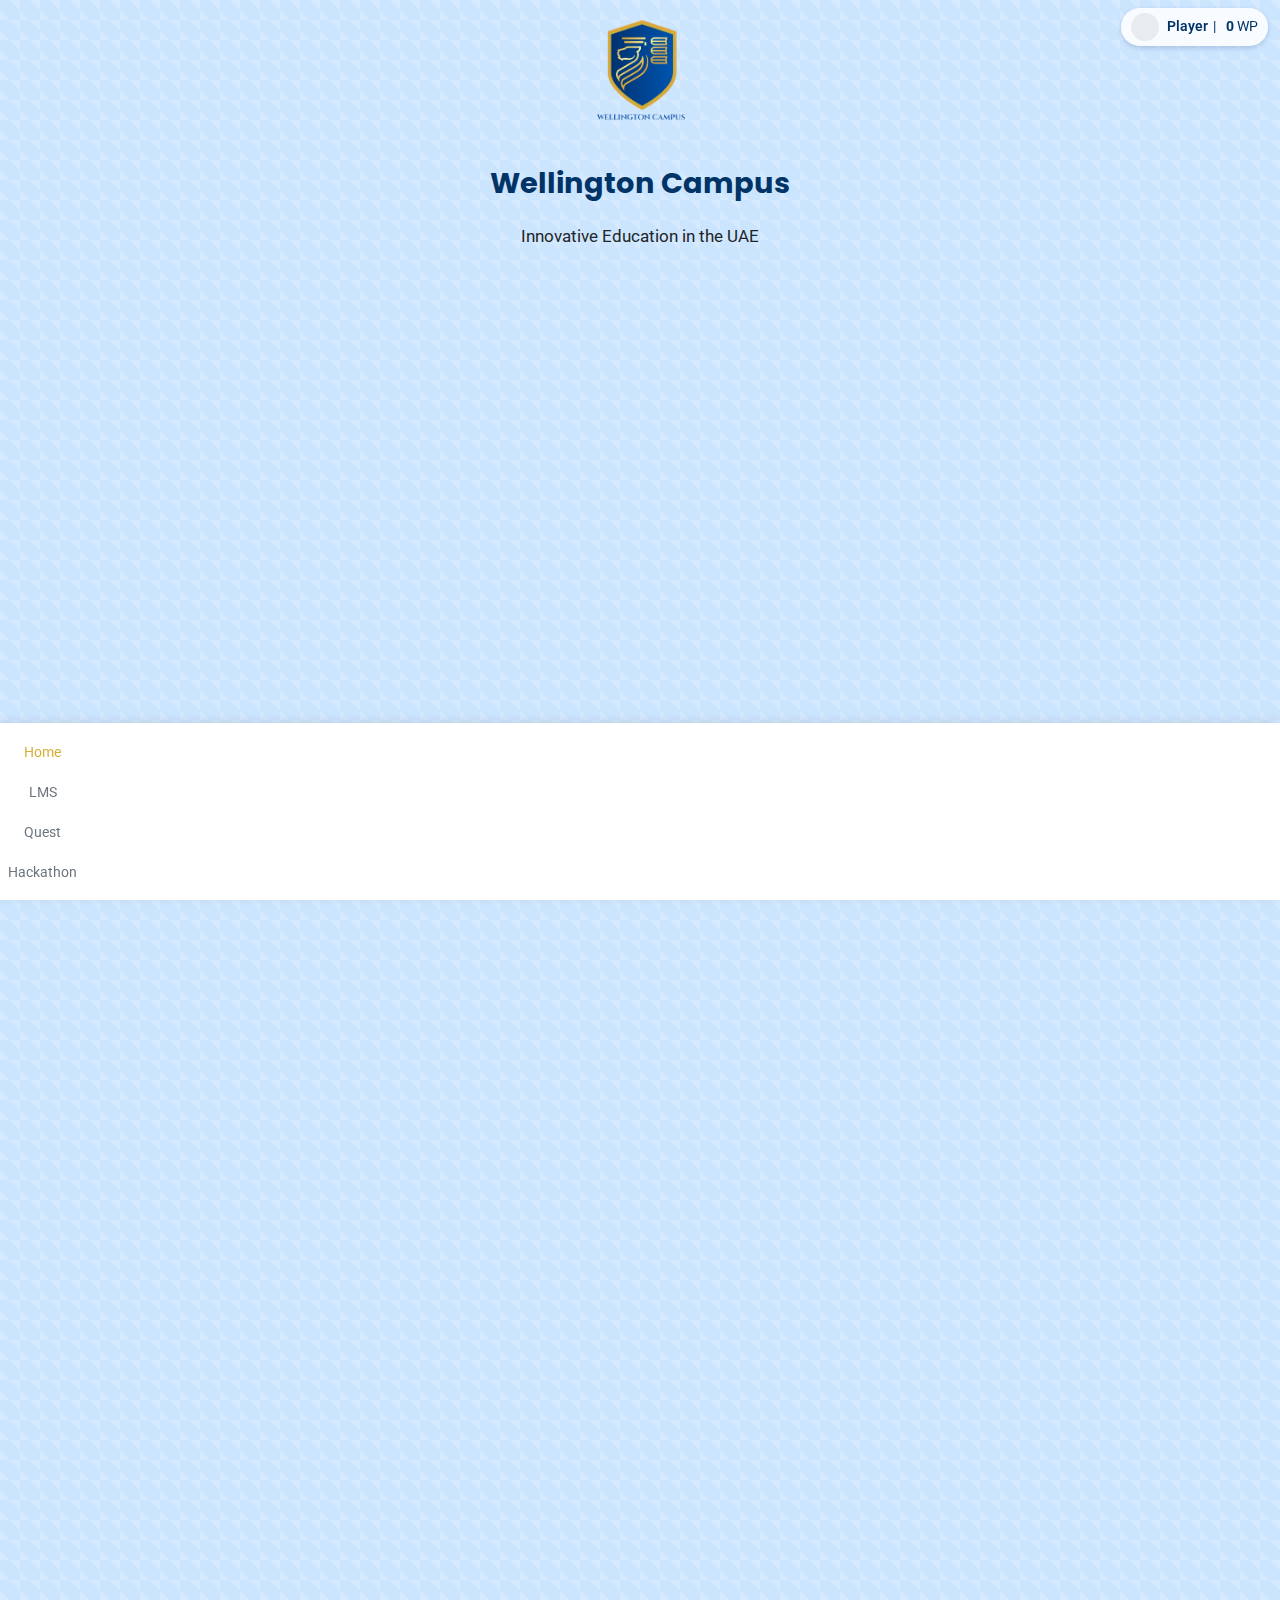
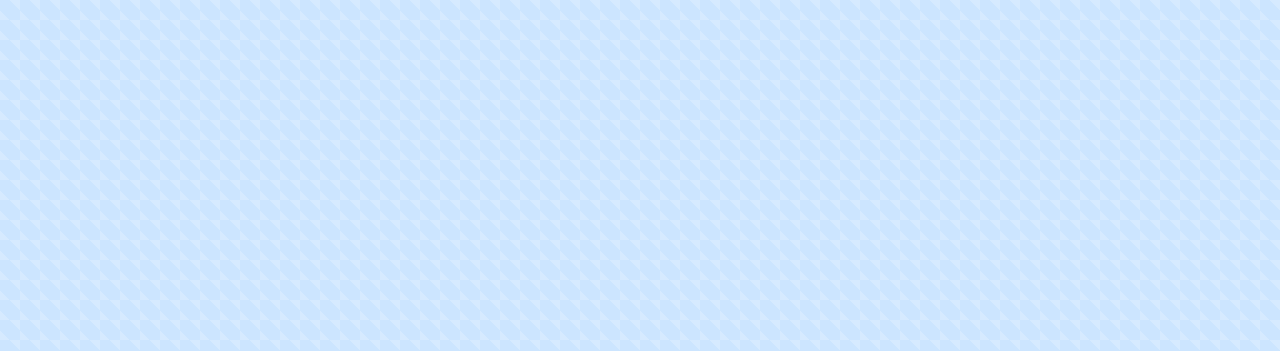
==== index.html @ 041367d1 "Update index.html" ====
<!DOCTYPE html>
<html lang="en">
<head>
    <meta charset="UTF-8">
    <!-- Essential Mini App Viewport -->
    <meta name="viewport" content="width=device-width, initial-scale=1.0, shrink-to-fit=no, user-scalable=no">
    <title>Wellington Campus - Innovative Education</title> <!-- Adjusted Title -->

    <!-- Standard Meta -->
    <meta name="description" content="Discover innovative courses, diverse education, and a thriving campus community at Wellington Campus, UAE.">
    <meta name="keywords" content="Wellington Campus, UAE university, education, courses, admissions, Telegram Mini App, profile">
    <meta name="author" content="Wellington Campus">
    <meta property="og:title" content="Wellington Campus - Innovative Education in UAE">
    <meta property="og:description" content="Explore our diverse programs and innovative learning environment at Wellington Campus.">
    <meta property="og:type" content="website">
    <meta property="og:url" content="https://wellingtoncampus.co/index.html"> <!-- Update -->
    <meta property="og:image" content="./wellingtoncampus.png"> <!-- Update Path -->
    <meta property="og:image:alt" content="Wellington Campus Logo">
    <link rel="icon" href="./favicon.ico" type="image/x-icon"> <!-- Update Path -->

    <!-- **Telegram Mini App Script - MUST be first script** -->
    <script src="https://telegram.org/js/telegram-web-app.js"></script>

    <!-- Stylesheets -->
    <link href="https://cdn.jsdelivr.net/npm/bootstrap@5.3.2/dist/css/bootstrap.min.css" rel="stylesheet" integrity="sha384-T3c6CoIi6uLrA9TneNEoa7RxnatzjcDSCmG1MXxSR1GAsXEV/Dwwykc2MPK8M2HN" crossorigin="anonymous">
    <link rel="stylesheet" href="https://cdnjs.cloudflare.com/ajax/libs/font-awesome/6.5.1/css/all.min.css" integrity="sha512-DTOQO9RWCH3ppGqcWaEA1BIZOC6xxalwEsw9c2QQeAIftl+Vegovlnee1c9QX4TctnWMn13TZye+giMm8e2LwA==" crossorigin="anonymous" referrerpolicy="no-referrer" />
    <link rel="preconnect" href="https://fonts.googleapis.com">
    <link rel="preconnect" href="https://fonts.gstatic.com" crossorigin>
    <link href="https://fonts.googleapis.com/css2?family=Roboto:wght@400;700&family=Poppins:wght@600&display=swap" rel="stylesheet">

    <style>
        :root {
            --primary-color: #d4af37; /* Gold */
            --secondary-color: #003366; /* Dark Blue */
            --text-color: #212529;
            --bg-color: #cce5ff; /* Light Blueish */
            --accent-color: #ffffff; /* White */
            --card-bg-color: rgba(255, 255, 255, 0.9);
            --shadow: 0 8px 24px rgba(0,0,0,0.1);
            --border-radius: 15px;
            --bottom-nav-bg: var(--accent-color);
            --bottom-nav-icon: #6c757d;
            --bottom-nav-active: var(--primary-color);
        }

        html {
            scroll-behavior: smooth;
        }

        body {
            font-family: 'Roboto', sans-serif;
            color: var(--text-color);
            background-color: var(--bg-color);
            background-image: linear-gradient(45deg, rgba(255,255,255,0.1) 25%, transparent 25%, transparent 75%, rgba(255,255,255,0.1) 75%, rgba(255,255,255,0.1)),
                              linear-gradient(45deg, rgba(255,255,255,0.1) 25%, transparent 25%, transparent 75%, rgba(255,255,255,0.1) 75%, rgba(255,255,255,0.1));
            background-size: 20px 20px;
            font-size: 1.05rem;
            line-height: 1.6;
            margin: 0;
            padding: 0;
            min-height: 100vh;
            min-height: var(--tg-viewport-height, 100vh);
            box-sizing: border-box;
            overflow-x: hidden;
            padding-bottom: calc(80px + var(--tg-safe-area-inset-bottom, 0px)); /* Adjusted padding */
        }

        /* --- Header & Logo Styling --- */
        #main-header {
            text-align: center;
            margin-bottom: 1rem;
            position: relative;
            padding-top: 1rem;
        }
        #header-logo {
            display: block; margin: 0 auto 0.5rem auto; max-width: 100px; width: 100px; height: auto;
            position: relative; top: 0; left: 0; z-index: 10; cursor: pointer;
            transition: width 0.4s ease-in-out, max-width 0.4s ease-in-out, top 0.4s ease-in-out,
                        left 0.4s ease-in-out, padding 0.4s ease-in-out, border-radius 0.4s ease-in-out,
                        background-color 0.4s ease-in-out, box-shadow 0.4s ease-in-out;
        }
        #header-logo.logo-scrolled {
            position: fixed; top: 8px; left: 12px; width: 45px; max-width: 45px; height: auto;
            z-index: 1045; margin: 0; background-color: rgba(255, 255, 255, 0.85);
            padding: 4px; border-radius: 50%; box-shadow: 0 3px 8px rgba(0, 51, 102, 0.3);
        }
        body.logo-state-scrolled .container { padding-top: 10px; }

        /* --- User Profile Styling --- */
        #user-profile {
            position: fixed; /* Stick to viewport */
            top: 8px;
            right: 12px;
            font-size: 0.85rem;
            color: var(--secondary-color);
            background-color: rgba(255, 255, 255, 0.85); /* Similar to scrolled logo bg */
            padding: 5px 10px;
            border-radius: 20px; /* Pill shape */
            display: flex;
            align-items: center;
            z-index: 1045; /* Same level as scrolled logo */
            box-shadow: 0 2px 5px rgba(0, 51, 102, 0.2);
            transition: top 0.4s ease-in-out; /* Smooth transition if needed */
        }
        #user-avatar {
            display: inline-block;
            width: 28px; /* Size of the circle */
            height: 28px;
            border-radius: 50%;
            margin-right: 8px;
            vertical-align: middle;
            background-color: #e9ecef; /* Fallback bg */
            text-align: center;
            line-height: 28px; /* Center emoji vertically */
            font-size: 18px; /* Emoji size */
            overflow: hidden; /* Clip image */
        }
        #user-avatar img {
            display: block; /* Remove extra space */
            width: 100%;
            height: 100%;
            object-fit: cover; /* Cover the circle area */
        }
        #user-name-display {
            font-weight: 600;
            margin-right: 5px;
            white-space: nowrap; /* Prevent name wrapping */
            overflow: hidden; /* Hide overflow */
            text-overflow: ellipsis; /* Add ... if too long */
            max-width: 100px; /* Limit name width */
        }
        #welly-points { font-weight: bold; margin-left: 5px; }
        #user-profile .fa-star { margin-left: 5px; }


        /* --- Mini App Specific Adjustments --- */
        .navbar-custom { display: none; }
        .bottom-nav { display: flex; position: fixed; bottom: 0; left: 0; right: 0; width: 100%; background-color: var(--bottom-nav-bg); box-shadow: 0 -2px 10px rgba(0,0,0,0.1); padding: 0.5rem 0 max(0.5rem, var(--tg-safe-area-inset-bottom, 0.5rem)); z-index: 1040; }

        /* Keep all other existing styles the same... */
         h1, h2, h3 { font-family: 'Poppins', sans-serif; color: var(--secondary-color); }
         h1 { font-size: 1.8rem; margin-bottom: 0.3rem; }
         h3 { font-size: 1.2rem; margin-bottom: 0.8rem;}
         .banner { position: relative; background: url('./wellingtoncampus.png') no-repeat center center; background-size: contain; background-color: rgba(0, 51, 102, 0.1); color: var(--text-color); padding: 4rem 1rem 5rem 1rem; text-align: center; border-radius: var(--border-radius); box-shadow: var(--shadow); overflow: hidden; min-height: 300px; margin-bottom: 1.5rem; display: flex; flex-direction: column; justify-content: center; align-items: center; }
         .banner::before { content: ''; position: absolute; top: 0; left: 0; width: 100%; height: 100%; background: rgba(0, 0, 0, 0.25); z-index: 1; border-radius: inherit; }
         .banner h1, .banner p, .banner .btn-custom { position: relative; z-index: 2; color: var(--accent-color); }
         .banner h1 { text-shadow: 1px 1px 3px rgba(0,0,0,0.4); }
         .banner p { font-size: 1.1rem; margin-bottom: 1.5rem; max-width: 600px; }
         .banner .btn-custom { margin-top: 1rem; }
         .content-section { margin-bottom: 1.5rem; background-color: var(--card-bg-color); border-radius: var(--border-radius); box-shadow: var(--shadow); border: none; overflow: hidden; }
         .content-section-header { background-color: var(--secondary-color); color: var(--accent-color); font-weight: 600; border-bottom: 3px solid var(--primary-color); padding: 0.8rem 1.2rem; display: flex; align-items: center; }
         .content-section-header h2 { color: var(--accent-color); margin: 0; font-size: 1.1rem; }
         .content-section-header i { margin-right: 0.75rem; font-size: 1.1rem; color: var(--primary-color); }
         .content-section-body { padding: 1.5rem; }
         .feature-card { padding: 1.5rem; text-align: center; background-color: rgba(255, 255, 255, 0.7); border-radius: 10px; transition: transform 0.3s ease, box-shadow 0.3s ease; height: 100%; display: flex; flex-direction: column; justify-content: space-between; border: 1px solid rgba(0, 51, 102, 0.1); }
         .feature-card:hover { transform: translateY(-5px); box-shadow: 0 10px 20px rgba(0, 51, 102, 0.1); }
         #intro-video-container { margin-top: 1rem; border-radius: 10px; overflow: hidden; box-shadow: 0 5px 15px rgba(0,0,0,0.1); width: 100%; line-height: 0; }
         #introVideo { width: 100%; height: auto; display: block; max-height: 40vh; object-fit: cover; }
         .subscription-form form { margin-top: 1rem; }
         .subscription-form .form-control { border-radius: 50px; padding: 0.7rem 1.2rem; }
         .subscription-form .btn-custom { border-radius: 50px; padding: 0.7rem 1.5rem; width: 100%; }
         .btn-custom { background-color: var(--primary-color); color: var(--accent-color) !important; border: none; padding: 0.8rem 2rem; border-radius: 25px; transition: all 0.3s ease; box-shadow: 0 4px 15px rgba(212,175,55,0.3); font-weight: 600; text-decoration: none; display: inline-block; }
         .btn-custom:hover { background-color: #b8860b; transform: translateY(-3px); box-shadow: 0 6px 20px rgba(212,175,55,0.4); color: var(--accent-color) !important; }
         .bottom-nav .btn { color: var(--bottom-nav-icon); background-color: transparent; border: none; padding: 0.5rem; font-size: 0.85rem; display: flex; flex-direction: column; align-items: center; transition: color 0.3s ease; text-decoration: none; }
         .bottom-nav .btn:hover, .bottom-nav .btn.active { color: var(--bottom-nav-active); }
         .bottom-nav i { font-size: 1.1rem; margin-bottom: 0.15rem; }
         .animate-on-scroll { opacity: 0; transition: opacity 0.7s ease-out, transform 0.7s ease-out; }
         .fade-in { opacity: 0; }
         .slide-up { transform: translateY(40px); }
         .slide-left { transform: translateX(-40px); }
         .slide-right { transform: translateX(40px); }
         .animate-on-scroll.visible { opacity: 1; transform: translateY(0) translateX(0); }
         .container { transition: none; }

    </style>
</head>
<body>
    <!-- User Profile Display (Top Right) -->
    <div id="user-profile">
        <span id="user-avatar">
            <!-- Image or Emoji will be inserted here by JS -->
        </span>
        <span id="user-name-display">Player</span>
        | <i class="fas fa-star"></i> <!-- Star icon for points -->
        <span id="welly-points">0</span> WP
    </div>

    <!-- Main Content Container -->
    <div class="container mt-2" id="home">

        <!-- Header Section -->
        <header id="main-header">
            <!-- Logo with ID for JS -->
            <img src="./wellingtoncampus.png" alt="Wellington Campus Logo" id="header-logo">
            <!-- Title/Subtitle remain relative -->
            <h1>Wellington Campus</h1>
            <p class="hackathon-subtitle small text-muted">Innovative Education in the UAE</p>
        </header>

       
        <!-- Features Section (New Card Structure) -->
        <section class="content-section animate-on-scroll slide-up">
            <div class="content-section-header">
                <h2><i class="fas fa-star"></i> Key Features</h2>
            </div>
            <div class="content-section-body">
                <div class="row g-3">
                    <!-- Card 1: Innovative Courses -->
                    <div class="col-md-4 d-flex align-items-stretch">
                        <div class="feature-card animate-on-scroll slide-left">
                            <div>
                                <h3><i class="fas fa-lightbulb text-primary mb-2"></i><br>Innovative Courses</h3>
                                <p class="small">Cutting-edge programs in tech, design, and business.</p>
                            </div>
                        </div>
                    </div>
                    <!-- Card 2: Top Instructors -->
                    <div class="col-md-4 d-flex align-items-stretch">
                        <div class="feature-card animate-on-scroll slide-up">
                             <div>
                                <h3><i class="fas fa-chalkboard-teacher text-primary mb-2"></i><br>Top Instructors</h3>
                                <p class="small">Learn from industry leaders and renowned academics.</p>
                             </div>
                        </div>
                    </div>
                    <!-- Card 3: Online Education & Video -->
                    <div class="col-md-4 d-flex align-items-stretch">
                        <div class="feature-card animate-on-scroll slide-right">
                            <div>
                                <h3><i class="fas fa-globe text-primary mb-2"></i><br>Online Education</h3>
                                <p class="small">Flexible learning options available 24/7, from anywhere.</p>
                            </div>
                            <div id="intro-video-container">
                                <video id="introVideo" controls muted playsinline preload="metadata" aria-label="Binciya Introduction Video">
                                    <source src="./Binciya-Introduction.mp4#t=38" type="video/mp4">
                                    Your browser does not support the video tag.
                                </video>
                            </div>
                        </div>
                    </div>
                </div>
            </div>
        </section>
 <!-- Banner Section -->
        <section class="banner animate-on-scroll fade-in">
            <h1>Discover, Learn, Thrive</h1>
            <p>Spring 2025 Applications Now Open!</p>
            <a href="admissions.html" target="_self" class="btn btn-custom">Apply Now</a>
        </section>

        <!-- Subscription Section (New Card Structure) -->
        <section class="content-section subscription-form animate-on-scroll fade-in">
            <div class="content-section-header">
                <h2><i class="fas fa-envelope-open-text"></i> Stay Informed</h2>
            </div>
            <div class="content-section-body">
                <p class="text-center small">Subscribe for updates on courses, events, and admissions.</p>
                <form class="row g-2 justify-content-center" aria-label="Subscription form">
                    <div class="col-md-6 col-8">
                        <input type="email" class="form-control form-control-sm" placeholder="Enter your email" aria-label="Email" required>
                    </div>
                    <div class="col-md-3 col-4">
                        <button type="submit" class="btn btn-custom btn-sm">Subscribe</button>
                    </div>
                </form>
            </div>
        </section>

    </div> <!-- End Main Container -->

    <!-- Bottom Navigation -->
    <nav class="bottom-nav" aria-label="Mobile navigation">
         <div class="d-flex justify-content-around w-100">
             <!-- Link to hackathon.html as requested -->
             <a href="index.html" target="_self" class="btn active"><i class="fas fa-home"></i>Home</a>
             <a href="courses.html" target="_self" class="btn"><i class="fas fa-book"></i>LMS</a>
             <a href="game.html" target="_self" class="btn"><i class="fas fa-puzzle-piece"></i>Quest</a>
             <a href="hackathons.html" target="_self" class="btn"><i class="fas fa-laptop-code"></i>Hackathon</a>
         </div>
     </nav>

    <!-- Bootstrap JS -->
    <script src="https://cdn.jsdelivr.net/npm/bootstrap@5.3.2/dist/js/bootstrap.bundle.min.js" integrity="sha384-C6RzsynM9kWDrMNeT87bh95OGNyZPhcTNXj1NW7RuBCsyN/o0jlpcV8Qyq46cDfL" crossorigin="anonymous"></script>

    <!-- Mini App & Custom Script -->
    <script>
        document.addEventListener('DOMContentLoaded', function() {
            const tg = window.Telegram.WebApp;

            // --- Element References ---
            const logo = document.getElementById('header-logo');
            const bodyElement = document.body;
            const videoElement = document.getElementById('introVideo');
            const animatedElements = document.querySelectorAll('.animate-on-scroll');
            const subForm = document.querySelector('.subscription-form form');
            const userNameDisplay = document.getElementById('user-name-display');
            const wellyPointsDisplay = document.getElementById('welly-points');
            const userAvatarContainer = document.getElementById('user-avatar');

            // --- Initialize Telegram Mini App ---
            function initializeTelegramApp() {
                if (tg && tg.initDataUnsafe) { // Check for initDataUnsafe specifically
                    tg.ready();

                    // Configure Back Button for Home Page
                    tg.BackButton.hide();
                    tg.onEvent('backButtonClicked', function() { tg.close(); });

                    // --- Display User Profile ---
                    const currentUser = tg.initDataUnsafe.user;
                    if (currentUser) {
                        // Display Name
                        if (userNameDisplay) {
                            userNameDisplay.textContent = currentUser.first_name || 'Player';
                        }

                        // Display Avatar (or Fallback Emoji)
                        if (userAvatarContainer) {
                            userAvatarContainer.innerHTML = ''; // Clear previous content
                            if (currentUser.photo_url) {
                                const img = document.createElement('img');
                                img.src = currentUser.photo_url;
                                img.alt = `${currentUser.first_name || 'User'}'s profile picture`;
                                // Styles applied via CSS (#user-avatar img)
                                userAvatarContainer.appendChild(img);
                            } else {
                                // Fallback Emoji
                                userAvatarContainer.textContent = '🎓'; // Graduation Cap Emoji
                            }
                        }

                        // Display Points (Initialized to 0 - needs CloudStorage for persistence)
                        if (wellyPointsDisplay) {
                            // TODO: Load actual points from CloudStorage if implemented
                            wellyPointsDisplay.textContent = '0';
                            // Example loading (uncomment and adapt if using CloudStorage):
                            /*
                            tg.CloudStorage.getItem('totalWellyPoints', (error, value) => {
                                if (!error && value) {
                                    wellyPointsDisplay.textContent = parseInt(value, 10) || 0;
                                } else {
                                    wellyPointsDisplay.textContent = '0';
                                    if(error) console.error("CloudStorage Error:", error);
                                }
                            });
                            */
                        }

                    } else {
                        console.warn("User data not found in initDataUnsafe.");
                        // Optionally hide profile or show defaults if no user data
                        if(userNameDisplay) userNameDisplay.textContent = 'Guest';
                        if(userAvatarContainer) userAvatarContainer.textContent = '👤'; // Default person emoji
                        if(wellyPointsDisplay) wellyPointsDisplay.textContent = '0';
                    }

                    console.log("Telegram Mini App Initialized on Home Page.");

                } else {
                    console.warn("Not running in Telegram context or initDataUnsafe unavailable.");
                     // Handle non-Telegram UI (e.g., hide profile)
                     const profileElement = document.getElementById('user-profile');
                     if(profileElement) profileElement.style.display = 'none';
                }
            }
            initializeTelegramApp();

            // --- Shrinking Logo Logic ---
            const scrollThreshold = 30;
            if (logo) {
                const handleScroll = () => {
                    const isScrolled = window.scrollY > scrollThreshold;
                    logo.classList.toggle('logo-scrolled', isScrolled);
                    bodyElement.classList.toggle('logo-state-scrolled', isScrolled);
                };
                logo.addEventListener('click', () => { window.scrollTo({ top: 0, behavior: 'smooth' }); });
                window.addEventListener('scroll', handleScroll, { passive: true });
                handleScroll();
            } else { console.warn("Header logo element (#header-logo) not found."); }

            // --- Intersection Observer for Video Start Time ---
            let videoTimeSet = false;
            if (videoElement) {
                const videoObserver = new IntersectionObserver((entries, observer) => {
                    entries.forEach(entry => {
                        if (entry.isIntersecting && entry.intersectionRatio >= 0.5 && !videoTimeSet) {
                            try {
                                videoElement.currentTime = 38;
                                videoTimeSet = true;
                                observer.unobserve(entry.target);
                            } catch (e) { console.warn("Could not set video time yet:", e); }
                        }
                    });
                }, { threshold: 0.5 });
                videoObserver.observe(videoElement);
            } else { console.warn("Video element (#introVideo) not found."); }

            // --- Intersection Observer for Scroll Animations ---
            if ("IntersectionObserver" in window && animatedElements.length > 0) {
                const animationObserver = new IntersectionObserver((entries, observer) => {
                    entries.forEach(entry => {
                        if (entry.isIntersecting) {
                            entry.target.classList.add('visible');
                            observer.unobserve(entry.target);
                        }
                    });
                }, { threshold: 0.1 });
                animatedElements.forEach(el => animationObserver.observe(el));
            } else {
                animatedElements.forEach(el => el.classList.add('visible'));
                console.warn("IntersectionObserver not supported or no elements to animate.");
            }

            // --- Subscription Form Handler ---
             if (subForm) {
                 subForm.addEventListener('submit', function(e) {
                     e.preventDefault();
                     const emailInput = this.querySelector('input[type="email"]');
                     const email = emailInput ? emailInput.value : 'N/A';
                     console.log("Subscription attempt:", email);
                      if (tg) { tg.showAlert('Thank you for subscribing!'); }
                      else { alert('Thank you for subscribing!'); }
                     this.reset();
                 });
             }
        });
    </script>

</body>
</html>
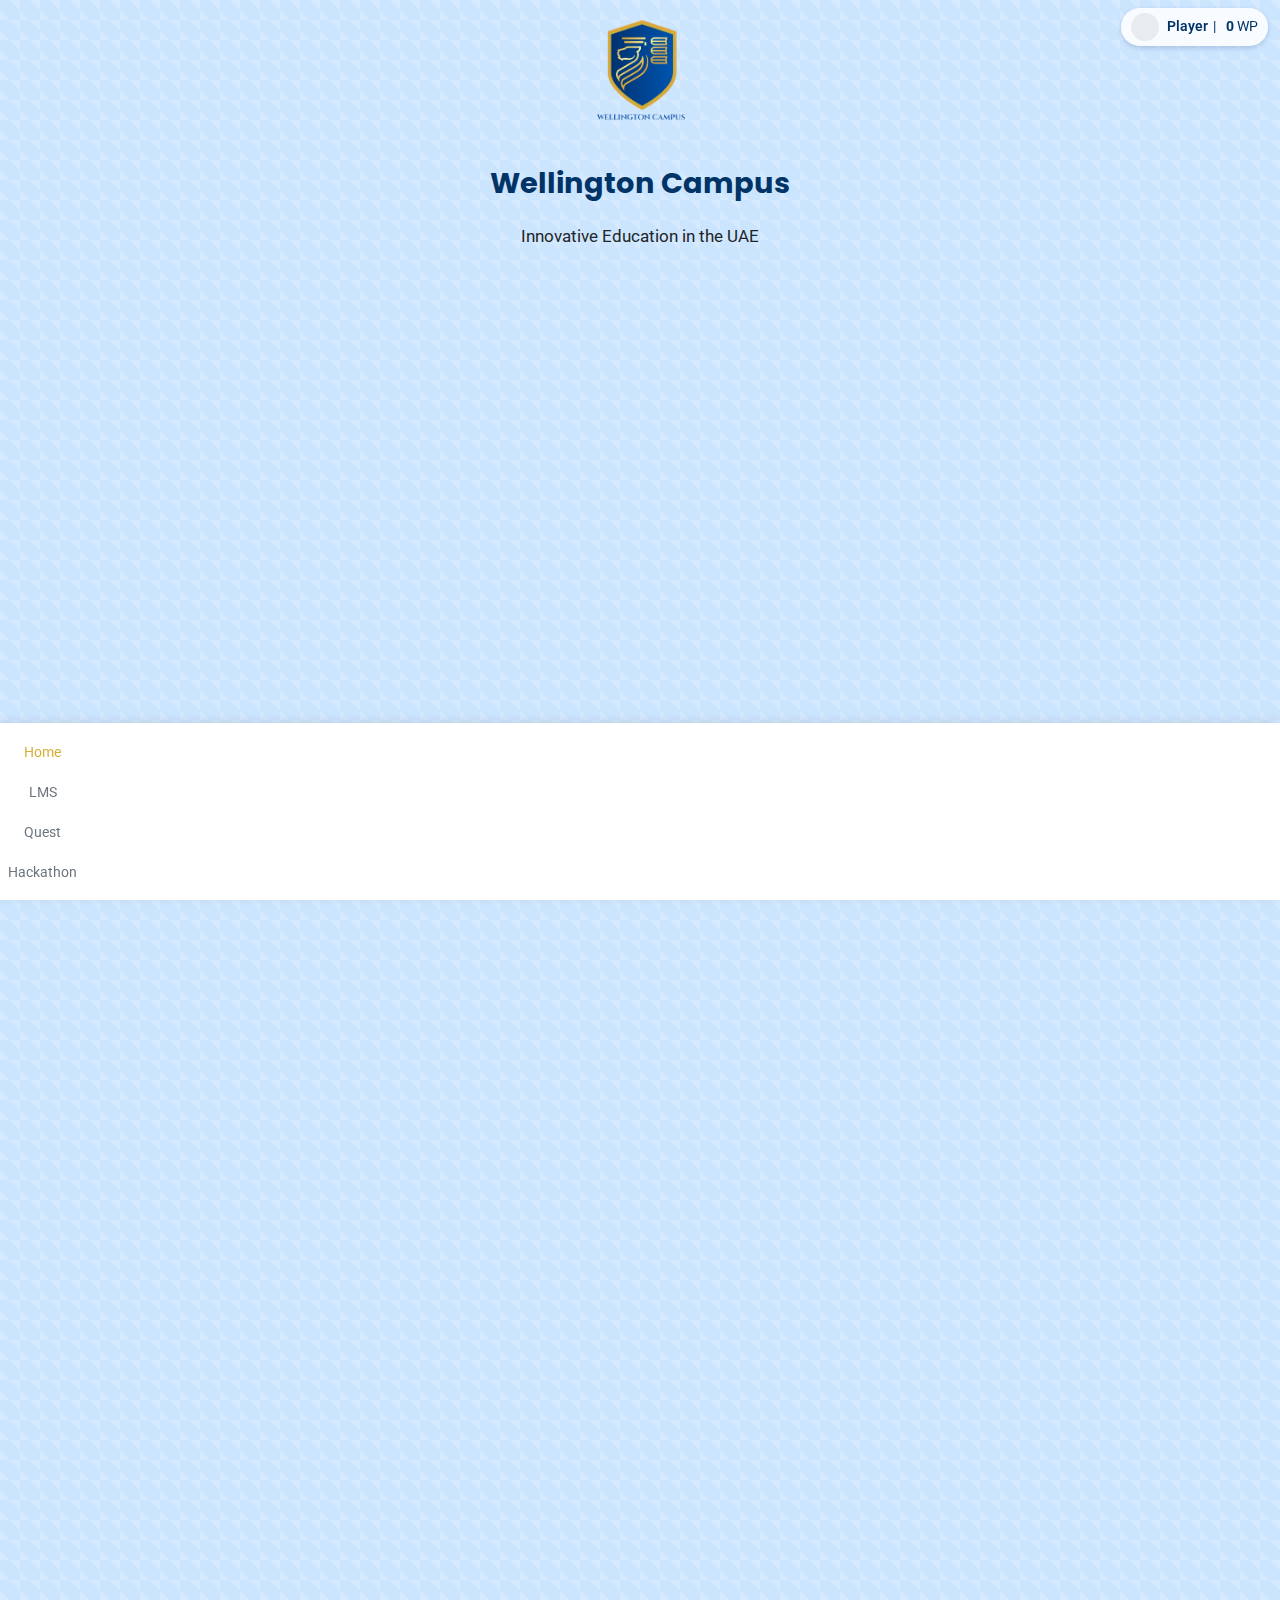
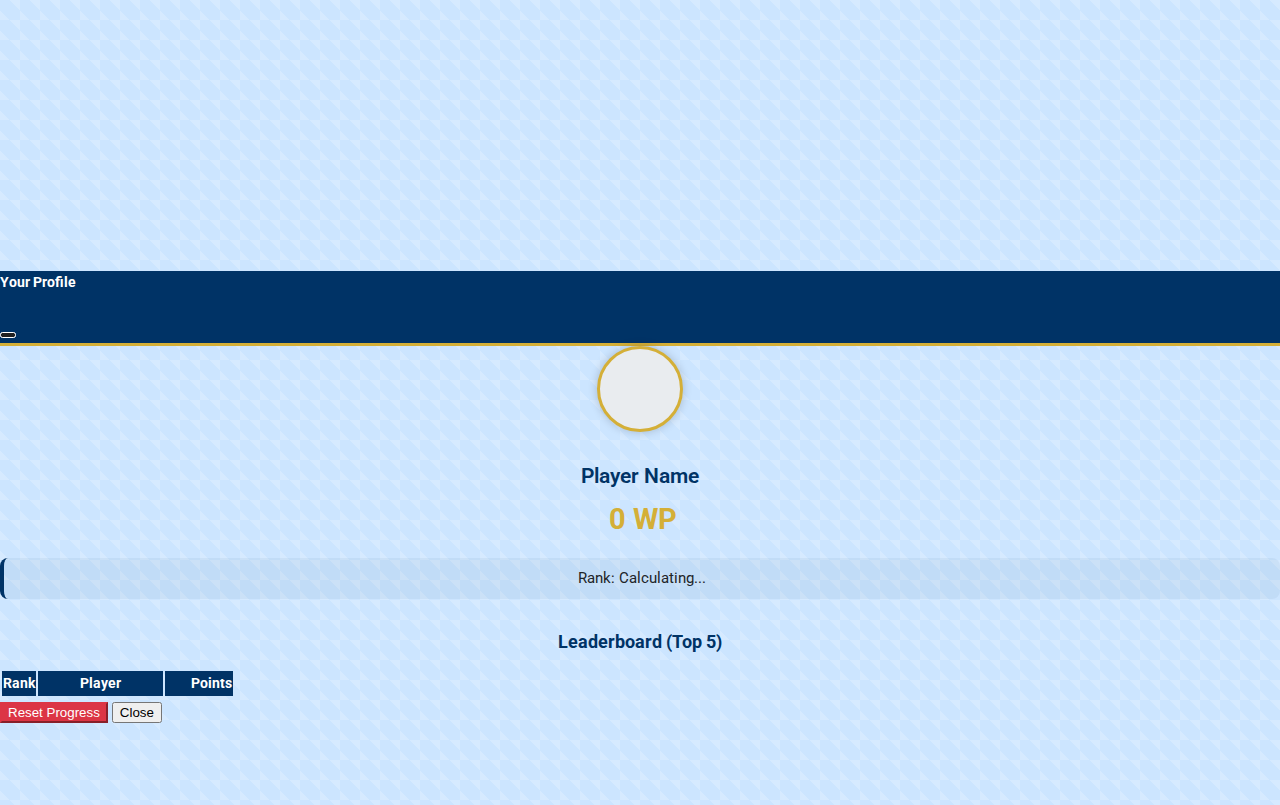
==== commit 8b72734e: "Update index.html" ====
--- a/index.html
+++ b/index.html
@@ -4,19 +4,19 @@
     <meta charset="UTF-8">
     <!-- Essential Mini App Viewport -->
     <meta name="viewport" content="width=device-width, initial-scale=1.0, shrink-to-fit=no, user-scalable=no">
-    <title>Wellington Campus - Innovative Education</title> <!-- Adjusted Title -->
+    <title>Wellington Campus - Home</title> <!-- Updated Title -->
 
     <!-- Standard Meta -->
-    <meta name="description" content="Discover innovative courses, diverse education, and a thriving campus community at Wellington Campus, UAE.">
-    <meta name="keywords" content="Wellington Campus, UAE university, education, courses, admissions, Telegram Mini App, profile">
+    <meta name="description" content="Welcome to Wellington Campus! Explore courses, quests, hackathons, and track your progress in our Telegram Mini App.">
+    <meta name="keywords" content="Wellington Campus, UAE university, education, courses, admissions, Telegram Mini App, profile, points, leaderboard, quests, hackathon">
     <meta name="author" content="Wellington Campus">
-    <meta property="og:title" content="Wellington Campus - Innovative Education in UAE">
-    <meta property="og:description" content="Explore our diverse programs and innovative learning environment at Wellington Campus.">
+    <meta property="og:title" content="Wellington Campus - Home">
+    <meta property="og:description" content="Your hub for Wellington Campus activities: courses, quests, hackathons, and profile management.">
     <meta property="og:type" content="website">
-    <meta property="og:url" content="https://wellingtoncampus.co/index.html"> <!-- Update -->
-    <meta property="og:image" content="./wellingtoncampus.png"> <!-- Update Path -->
+    <meta property="og:url" content="https://wellingtoncampus.co/index.html">
+    <meta property="og:image" content="./wellingtoncampus.png">
     <meta property="og:image:alt" content="Wellington Campus Logo">
-    <link rel="icon" href="./favicon.ico" type="image/x-icon"> <!-- Update Path -->
+    <link rel="icon" href="./favicon.ico" type="image/x-icon">
 
     <!-- **Telegram Mini App Script - MUST be first script** -->
     <script src="https://telegram.org/js/telegram-web-app.js"></script>
@@ -41,12 +41,10 @@
             --bottom-nav-bg: var(--accent-color);
             --bottom-nav-icon: #6c757d;
             --bottom-nav-active: var(--primary-color);
-        }
-
-        html {
-            scroll-behavior: smooth;
-        }
-
+            --danger-color: #dc3545;
+        }
+
+        html { scroll-behavior: smooth; }
         body {
             font-family: 'Roboto', sans-serif;
             color: var(--text-color);
@@ -62,82 +60,36 @@
             min-height: var(--tg-viewport-height, 100vh);
             box-sizing: border-box;
             overflow-x: hidden;
-            padding-bottom: calc(80px + var(--tg-safe-area-inset-bottom, 0px)); /* Adjusted padding */
+            padding-bottom: calc(80px + var(--tg-safe-area-inset-bottom, 0px));
         }
 
         /* --- Header & Logo Styling --- */
-        #main-header {
-            text-align: center;
-            margin-bottom: 1rem;
-            position: relative;
-            padding-top: 1rem;
-        }
-        #header-logo {
-            display: block; margin: 0 auto 0.5rem auto; max-width: 100px; width: 100px; height: auto;
-            position: relative; top: 0; left: 0; z-index: 10; cursor: pointer;
-            transition: width 0.4s ease-in-out, max-width 0.4s ease-in-out, top 0.4s ease-in-out,
-                        left 0.4s ease-in-out, padding 0.4s ease-in-out, border-radius 0.4s ease-in-out,
-                        background-color 0.4s ease-in-out, box-shadow 0.4s ease-in-out;
-        }
-        #header-logo.logo-scrolled {
-            position: fixed; top: 8px; left: 12px; width: 45px; max-width: 45px; height: auto;
-            z-index: 1045; margin: 0; background-color: rgba(255, 255, 255, 0.85);
-            padding: 4px; border-radius: 50%; box-shadow: 0 3px 8px rgba(0, 51, 102, 0.3);
-        }
+        #main-header { text-align: center; margin-bottom: 1rem; position: relative; padding-top: 1rem; }
+        #header-logo { display: block; margin: 0 auto 0.5rem auto; max-width: 100px; width: 100px; height: auto; position: relative; top: 0; left: 0; z-index: 10; cursor: pointer; transition: width 0.4s ease-in-out, max-width 0.4s ease-in-out, top 0.4s ease-in-out, left 0.4s ease-in-out, padding 0.4s ease-in-out, border-radius 0.4s ease-in-out, background-color 0.4s ease-in-out, box-shadow 0.4s ease-in-out; }
+        #header-logo.logo-scrolled { position: fixed; top: 8px; left: 12px; width: 45px; max-width: 45px; height: auto; z-index: 1045; margin: 0; background-color: rgba(255, 255, 255, 0.85); padding: 4px; border-radius: 50%; box-shadow: 0 3px 8px rgba(0, 51, 102, 0.3); }
         body.logo-state-scrolled .container { padding-top: 10px; }
 
-        /* --- User Profile Styling --- */
+        /* --- User Profile Styling (Top Right) --- */
         #user-profile {
-            position: fixed; /* Stick to viewport */
-            top: 8px;
-            right: 12px;
-            font-size: 0.85rem;
-            color: var(--secondary-color);
-            background-color: rgba(255, 255, 255, 0.85); /* Similar to scrolled logo bg */
-            padding: 5px 10px;
-            border-radius: 20px; /* Pill shape */
-            display: flex;
-            align-items: center;
-            z-index: 1045; /* Same level as scrolled logo */
-            box-shadow: 0 2px 5px rgba(0, 51, 102, 0.2);
-            transition: top 0.4s ease-in-out; /* Smooth transition if needed */
-        }
-        #user-avatar {
-            display: inline-block;
-            width: 28px; /* Size of the circle */
-            height: 28px;
-            border-radius: 50%;
-            margin-right: 8px;
-            vertical-align: middle;
-            background-color: #e9ecef; /* Fallback bg */
-            text-align: center;
-            line-height: 28px; /* Center emoji vertically */
-            font-size: 18px; /* Emoji size */
-            overflow: hidden; /* Clip image */
-        }
-        #user-avatar img {
-            display: block; /* Remove extra space */
-            width: 100%;
-            height: 100%;
-            object-fit: cover; /* Cover the circle area */
-        }
-        #user-name-display {
-            font-weight: 600;
-            margin-right: 5px;
-            white-space: nowrap; /* Prevent name wrapping */
-            overflow: hidden; /* Hide overflow */
-            text-overflow: ellipsis; /* Add ... if too long */
-            max-width: 100px; /* Limit name width */
-        }
+            position: fixed; top: 8px; right: 12px; font-size: 0.85rem;
+            color: var(--secondary-color); background-color: rgba(255, 255, 255, 0.85);
+            padding: 5px 10px; border-radius: 20px; display: flex; align-items: center;
+            z-index: 1045; box-shadow: 0 2px 5px rgba(0, 51, 102, 0.2);
+            transition: top 0.4s ease-in-out;
+            cursor: pointer; /* Make it clickable */
+        }
+        #user-profile:hover { background-color: rgba(230, 230, 230, 0.9); } /* Subtle hover */
+        #user-avatar { display: inline-block; width: 28px; height: 28px; border-radius: 50%; margin-right: 8px; vertical-align: middle; background-color: #e9ecef; text-align: center; line-height: 28px; font-size: 18px; overflow: hidden; }
+        #user-avatar img { display: block; width: 100%; height: 100%; object-fit: cover; }
+        #user-name-display { font-weight: 600; margin-right: 5px; white-space: nowrap; overflow: hidden; text-overflow: ellipsis; max-width: 100px; }
         #welly-points { font-weight: bold; margin-left: 5px; }
         #user-profile .fa-star { margin-left: 5px; }
-
 
         /* --- Mini App Specific Adjustments --- */
         .navbar-custom { display: none; }
         .bottom-nav { display: flex; position: fixed; bottom: 0; left: 0; right: 0; width: 100%; background-color: var(--bottom-nav-bg); box-shadow: 0 -2px 10px rgba(0,0,0,0.1); padding: 0.5rem 0 max(0.5rem, var(--tg-safe-area-inset-bottom, 0.5rem)); z-index: 1040; }
 
-        /* Keep all other existing styles the same... */
+        /* --- General Content Styles (Keep existing) --- */
          h1, h2, h3 { font-family: 'Poppins', sans-serif; color: var(--secondary-color); }
          h1 { font-size: 1.8rem; margin-bottom: 0.3rem; }
          h3 { font-size: 1.2rem; margin-bottom: 0.8rem;}
@@ -172,17 +124,121 @@
          .animate-on-scroll.visible { opacity: 1; transform: translateY(0) translateX(0); }
          .container { transition: none; }
 
+        /* --- Profile Modal Specific Styles --- */
+        #userProfileModal .modal-header {
+            background-color: var(--secondary-color);
+            color: var(--accent-color);
+            border-bottom: 3px solid var(--primary-color);
+        }
+        #userProfileModal .modal-header .btn-close {
+            filter: invert(1) grayscale(100%) brightness(200%);
+        }
+        #userProfileModal .modal-body {
+            text-align: center;
+        }
+        #modal-user-avatar {
+            width: 80px;
+            height: 80px;
+            border-radius: 50%;
+            margin: 0 auto 0.5rem auto; /* Center and add margin */
+            display: block;
+            background-color: #e9ecef;
+            font-size: 40px; /* Larger emoji fallback */
+            line-height: 80px; /* Center emoji vertically */
+            overflow: hidden;
+             border: 3px solid var(--primary-color);
+             box-shadow: 0 0 10px rgba(0,0,0,0.2);
+        }
+        #modal-user-avatar img {
+            width: 100%; height: 100%; object-fit: cover;
+        }
+        #modal-user-name {
+            font-size: 1.3rem;
+            font-weight: 600;
+            color: var(--secondary-color);
+            margin-bottom: 0.2rem;
+        }
+        #modal-welly-points-display {
+            font-size: 1.8rem;
+            font-weight: bold;
+            color: var(--primary-color);
+            margin-bottom: 1rem;
+        }
+         #modal-welly-points-display .fa-star {
+             font-size: 1.5rem;
+             margin-right: 5px;
+             vertical-align: middle;
+         }
+        #profile-rank-display {
+            font-size: 0.95rem;
+            color: var(--text-color);
+            margin-bottom: 1.5rem;
+            background-color: rgba(0, 51, 102, 0.05);
+            padding: 0.5rem;
+            border-radius: 8px;
+            border-left: 4px solid var(--secondary-color);
+        }
+        #profile-leaderboard-section h5 {
+            color: var(--secondary-color);
+            margin-bottom: 0.8rem;
+            font-size: 1.1rem;
+        }
+        #profile-leaderboard-table {
+            font-size: 0.9rem; /* Smaller text for table */
+        }
+        #profile-leaderboard-table thead {
+            background-color: var(--secondary-color);
+            color: var(--accent-color);
+        }
+        #profile-leaderboard-body tr td {
+             vertical-align: middle;
+         }
+         #profile-leaderboard-body .rank-badge {
+            font-weight: bold;
+            font-size: 0.9em;
+            color: var(--secondary-color);
+            display: inline-block;
+            width: 24px;
+            height: 24px;
+            line-height: 24px;
+            text-align: center;
+            border-radius: 50%;
+            background-color: rgba(212, 175, 55, 0.8);
+            box-shadow: 0 1px 3px rgba(0,0,0,0.1);
+         }
+        #profile-leaderboard-body tr:nth-child(1) .rank-badge { background-color: #ffd700; color: #333; }
+        #profile-leaderboard-body tr:nth-child(2) .rank-badge { background-color: #c0c0c0; color: #333; }
+        #profile-leaderboard-body tr:nth-child(3) .rank-badge { background-color: #cd7f32; color: #fff; }
+        #profile-leaderboard-body .points-cell {
+            font-weight: bold;
+            color: var(--secondary-color);
+        }
+        #delete-progress-btn {
+             background-color: var(--danger-color);
+             border-color: var(--danger-color);
+             color: white;
+         }
+        #delete-progress-btn:hover {
+             background-color: #c82333;
+             border-color: #bd2130;
+         }
+        #leaderboard-loading, #leaderboard-empty {
+             color: #6c757d;
+             font-style: italic;
+             padding: 1rem 0;
+        }
+
     </style>
 </head>
 <body>
-    <!-- User Profile Display (Top Right) -->
-    <div id="user-profile">
+    <!-- User Profile Display (Top Right) - ADDED MODAL TOGGLE ATTRIBUTES -->
+    <div id="user-profile" data-bs-toggle="modal" data-bs-target="#userProfileModal">
         <span id="user-avatar">
             <!-- Image or Emoji will be inserted here by JS -->
         </span>
         <span id="user-name-display">Player</span>
-        | <i class="fas fa-star"></i> <!-- Star icon for points -->
-        <span id="welly-points">0</span> WP
+        | <i class="fas fa-star"></i>
+        <span id="welly-points">0</span> WP <!-- Use   for spacing -->
     </div>
 
     <!-- Main Content Container -->
@@ -190,15 +246,19 @@
 
         <!-- Header Section -->
         <header id="main-header">
-            <!-- Logo with ID for JS -->
             <img src="./wellingtoncampus.png" alt="Wellington Campus Logo" id="header-logo">
-            <!-- Title/Subtitle remain relative -->
             <h1>Wellington Campus</h1>
             <p class="hackathon-subtitle small text-muted">Innovative Education in the UAE</p>
         </header>
 
-       
-        <!-- Features Section (New Card Structure) -->
+        <!-- Banner Section -->
+        <section class="banner animate-on-scroll fade-in">
+            <h1>Discover, Learn, Thrive</h1>
+            <p>Spring 2025 Applications Now Open!</p>
+            <a href="admissions.html" target="_self" class="btn btn-custom">Apply Now</a>
+        </section>
+
+        <!-- Features Section -->
         <section class="content-section animate-on-scroll slide-up">
             <div class="content-section-header">
                 <h2><i class="fas fa-star"></i> Key Features</h2>
@@ -241,14 +301,8 @@
                 </div>
             </div>
         </section>
- <!-- Banner Section -->
-        <section class="banner animate-on-scroll fade-in">
-            <h1>Discover, Learn, Thrive</h1>
-            <p>Spring 2025 Applications Now Open!</p>
-            <a href="admissions.html" target="_self" class="btn btn-custom">Apply Now</a>
-        </section>
-
-        <!-- Subscription Section (New Card Structure) -->
+
+        <!-- Subscription Section -->
         <section class="content-section subscription-form animate-on-scroll fade-in">
             <div class="content-section-header">
                 <h2><i class="fas fa-envelope-open-text"></i> Stay Informed</h2>
@@ -271,13 +325,67 @@
     <!-- Bottom Navigation -->
     <nav class="bottom-nav" aria-label="Mobile navigation">
          <div class="d-flex justify-content-around w-100">
-             <!-- Link to hackathon.html as requested -->
              <a href="index.html" target="_self" class="btn active"><i class="fas fa-home"></i>Home</a>
              <a href="courses.html" target="_self" class="btn"><i class="fas fa-book"></i>LMS</a>
              <a href="game.html" target="_self" class="btn"><i class="fas fa-puzzle-piece"></i>Quest</a>
-             <a href="hackathons.html" target="_self" class="btn"><i class="fas fa-laptop-code"></i>Hackathon</a>
+             <a href="hackathon.html" target="_self" class="btn"><i class="fas fa-laptop-code"></i>Hackathon</a> <!-- Ensure correct link -->
          </div>
      </nav>
+
+    <!-- Profile Modal -->
+    <div class="modal fade" id="userProfileModal" tabindex="-1" aria-labelledby="userProfileModalLabel" aria-hidden="true">
+        <div class="modal-dialog modal-dialog-centered modal-dialog-scrollable">
+            <div class="modal-content">
+                <div class="modal-header">
+                    <h5 class="modal-title" id="userProfileModalLabel">Your Profile</h5>
+                    <button type="button" class="btn-close" data-bs-dismiss="modal" aria-label="Close"></button>
+                </div>
+                <div class="modal-body">
+                    <!-- User Avatar -->
+                    <div id="modal-user-avatar">
+                        <!-- Populated by JS -->
+                    </div>
+                    <!-- User Name -->
+                    <h4 id="modal-user-name">Player Name</h4>
+                    <!-- Welly Points -->
+                    <div id="modal-welly-points-display">
+                        <i class="fas fa-star"></i> <span id="modal-welly-points">0</span> WP
+                    </div>
+                    <!-- Rank Display -->
+                    <div id="profile-rank-display">
+                        Rank: Calculating...
+                    </div>
+                    <!-- Leaderboard Section -->
+                    <div id="profile-leaderboard-section">
+                        <h5><i class="fas fa-trophy me-2" style="color: var(--primary-color);"></i>Leaderboard (Top 5)</h5>
+                        <div id="leaderboard-loading" style="display: none;">Loading leaderboard...</div>
+                        <div id="leaderboard-empty" style="display: none;">Leaderboard is empty or unavailable.</div>
+                        <div class="table-responsive">
+                            <table class="table table-striped table-hover table-sm caption-top" id="profile-leaderboard-table">
+                                <thead>
+                                    <tr>
+                                        <th scope="col" style="width: 15%; text-align: center;">Rank</th>
+                                        <th scope="col">Player</th>
+                                        <th scope="col" style="width: 30%; text-align: right;">Points</th>
+                                    </tr>
+                                </thead>
+                                <tbody id="profile-leaderboard-body">
+                                    <!-- Rows populated by JS -->
+                                </tbody>
+                            </table>
+                        </div>
+                    </div>
+                </div>
+                <div class="modal-footer justify-content-between">
+                    <button type="button" class="btn btn-danger btn-sm" id="delete-progress-btn">
+                        <i class="fas fa-trash-alt me-1"></i> Reset Progress
+                    </button>
+                    <button type="button" class="btn btn-secondary btn-sm" data-bs-dismiss="modal">Close</button>
+                </div>
+            </div>
+        </div>
+    </div>
+
 
     <!-- Bootstrap JS -->
     <script src="https://cdn.jsdelivr.net/npm/bootstrap@5.3.2/dist/js/bootstrap.bundle.min.js" integrity="sha384-C6RzsynM9kWDrMNeT87bh95OGNyZPhcTNXj1NW7RuBCsyN/o0jlpcV8Qyq46cDfL" crossorigin="anonymous"></script>
@@ -293,81 +401,147 @@
             const videoElement = document.getElementById('introVideo');
             const animatedElements = document.querySelectorAll('.animate-on-scroll');
             const subForm = document.querySelector('.subscription-form form');
+            const userProfileElement = document.getElementById('user-profile');
             const userNameDisplay = document.getElementById('user-name-display');
             const wellyPointsDisplay = document.getElementById('welly-points');
             const userAvatarContainer = document.getElementById('user-avatar');
 
-            // --- Initialize Telegram Mini App ---
+            // Profile Modal Elements
+            const profileModalElement = document.getElementById('userProfileModal');
+            const modalUserAvatar = document.getElementById('modal-user-avatar');
+            const modalUserName = document.getElementById('modal-user-name');
+            const modalWellyPoints = document.getElementById('modal-welly-points');
+            const profileRankDisplay = document.getElementById('profile-rank-display');
+            const leaderboardTableBody = document.getElementById('profile-leaderboard-body');
+            const leaderboardLoading = document.getElementById('leaderboard-loading');
+            const leaderboardEmpty = document.getElementById('leaderboard-empty');
+            const deleteProgressBtn = document.getElementById('delete-progress-btn');
+
+            // --- State Variables ---
+            let currentUser = null;
+            let totalWellyPoints = 0;
+            const POINTS_KEY = 'totalWellyPoints';
+            const HACKATHON_TASKS_KEY = 'hackathonDay1TaskStatus_CS'; // Ensure this matches hackathon.html
+            const QUEST_PROGRESS_KEY = 'questProgress_CS'; // Ensure this matches game.html
+            const LEADERBOARD_KEY = 'leaderboardData_CS'; // Key for storing simulated leaderboard
+
+            // --- Initialize Telegram Mini App & Profile ---
             function initializeTelegramApp() {
-                if (tg && tg.initDataUnsafe) { // Check for initDataUnsafe specifically
+                if (tg && tg.initDataUnsafe && tg.initDataUnsafe.user) {
                     tg.ready();
-
-                    // Configure Back Button for Home Page
-                    tg.BackButton.hide();
-                    tg.onEvent('backButtonClicked', function() { tg.close(); });
-
-                    // --- Display User Profile ---
-                    const currentUser = tg.initDataUnsafe.user;
-                    if (currentUser) {
-                        // Display Name
-                        if (userNameDisplay) {
-                            userNameDisplay.textContent = currentUser.first_name || 'Player';
-                        }
-
-                        // Display Avatar (or Fallback Emoji)
-                        if (userAvatarContainer) {
-                            userAvatarContainer.innerHTML = ''; // Clear previous content
-                            if (currentUser.photo_url) {
-                                const img = document.createElement('img');
-                                img.src = currentUser.photo_url;
-                                img.alt = `${currentUser.first_name || 'User'}'s profile picture`;
-                                // Styles applied via CSS (#user-avatar img)
-                                userAvatarContainer.appendChild(img);
-                            } else {
-                                // Fallback Emoji
-                                userAvatarContainer.textContent = '🎓'; // Graduation Cap Emoji
-                            }
-                        }
-
-                        // Display Points (Initialized to 0 - needs CloudStorage for persistence)
-                        if (wellyPointsDisplay) {
-                            // TODO: Load actual points from CloudStorage if implemented
-                            wellyPointsDisplay.textContent = '0';
-                            // Example loading (uncomment and adapt if using CloudStorage):
-                            /*
-                            tg.CloudStorage.getItem('totalWellyPoints', (error, value) => {
-                                if (!error && value) {
-                                    wellyPointsDisplay.textContent = parseInt(value, 10) || 0;
-                                } else {
-                                    wellyPointsDisplay.textContent = '0';
-                                    if(error) console.error("CloudStorage Error:", error);
-                                }
-                            });
-                            */
-                        }
-
-                    } else {
-                        console.warn("User data not found in initDataUnsafe.");
-                        // Optionally hide profile or show defaults if no user data
-                        if(userNameDisplay) userNameDisplay.textContent = 'Guest';
-                        if(userAvatarContainer) userAvatarContainer.textContent = '👤'; // Default person emoji
-                        if(wellyPointsDisplay) wellyPointsDisplay.textContent = '0';
-                    }
+                    tg.expand();
+                    tg.BackButton.hide(); // No back button on home
+
+                    currentUser = tg.initDataUnsafe.user;
+                    updateUserProfileDisplay(); // Display name/avatar first
+
+                    // Load points *after* TG is ready
+                    loadWellyPoints().then(() => {
+                        // Points are loaded, UI updated in loadWellyPoints
+                        console.log("Points loaded successfully for header.");
+                        // Update this user's points in the simulated leaderboard
+                        updateLeaderboardWithCurrentUser();
+                    });
 
                     console.log("Telegram Mini App Initialized on Home Page.");
-
                 } else {
-                    console.warn("Not running in Telegram context or initDataUnsafe unavailable.");
-                     // Handle non-Telegram UI (e.g., hide profile)
-                     const profileElement = document.getElementById('user-profile');
-                     if(profileElement) profileElement.style.display = 'none';
+                    console.warn("Not running in Telegram context or user data unavailable.");
+                    displayGuestProfile(); // Show guest state
                 }
             }
-            initializeTelegramApp();
-
-            // --- Shrinking Logo Logic ---
+
+            function displayGuestProfile() {
+                 if(userProfileElement) userProfileElement.style.display = 'none'; // Hide profile section for guests
+                 if(userNameDisplay) userNameDisplay.textContent = 'Guest';
+                 if(userAvatarContainer) userAvatarContainer.innerHTML = '👤';
+                 if(wellyPointsDisplay) wellyPointsDisplay.textContent = '0';
+                 // Disable profile modal opening for guests
+                 if (userProfileElement) {
+                     userProfileElement.removeAttribute('data-bs-toggle');
+                     userProfileElement.removeAttribute('data-bs-target');
+                     userProfileElement.style.cursor = 'default';
+                 }
+            }
+
+            function updateUserProfileDisplay() {
+                 if (!currentUser) return; // Should not happen if called correctly
+                 if (userNameDisplay) userNameDisplay.textContent = currentUser.first_name || 'Player';
+                 if (userAvatarContainer) {
+                     userAvatarContainer.innerHTML = '';
+                     if (currentUser.photo_url) {
+                         const img = document.createElement('img');
+                         img.src = currentUser.photo_url;
+                         img.alt = `${currentUser.first_name || 'User'}'s profile picture`;
+                         userAvatarContainer.appendChild(img);
+                     } else {
+                         userAvatarContainer.textContent = '🎓';
+                     }
+                 }
+                 // Welly points display updated separately by loadWellyPoints
+            }
+
+            // --- Welly Points Management (Consistent Across Pages) ---
+            function loadWellyPoints() {
+                 return new Promise((resolve, reject) => {
+                     totalWellyPoints = 0; // Reset before loading
+                     if (tg && tg.CloudStorage) {
+                         tg.CloudStorage.getItem(POINTS_KEY, (error, value) => {
+                             if (error) {
+                                 console.error(`CS Error loading ${POINTS_KEY}:`, error);
+                                 // Don't reject, just default to 0
+                             } else if (value) {
+                                 totalWellyPoints = parseInt(value, 10) || 0;
+                                 console.log(`Loaded ${POINTS_KEY} from CS:`, totalWellyPoints);
+                             } else {
+                                 console.log(`${POINTS_KEY} not found in CS, defaulting to 0.`);
+                             }
+                             updateWellyPointsDisplayUI(); // Update header
+                             resolve(totalWellyPoints); // Resolve with the value
+                         });
+                     } else {
+                         console.warn("CloudStorage not available. Points display 0.");
+                         updateWellyPointsDisplayUI();
+                         resolve(0); // Resolve with 0 if CS not available
+                     }
+                 });
+            }
+
+            function saveWellyPoints(pointsToSave) {
+                return new Promise((resolve, reject) => {
+                     if (tg && tg.CloudStorage) {
+                         tg.CloudStorage.setItem(POINTS_KEY, pointsToSave.toString(), (error, success) => {
+                             if (error) {
+                                 console.error(`CS Error saving ${POINTS_KEY}:`, error);
+                                 tg.showAlert(`Error saving points: ${error}`);
+                                 reject(error);
+                             } else if (success) {
+                                 console.log(`Saved ${POINTS_KEY} to CS:`, pointsToSave);
+                                 totalWellyPoints = pointsToSave; // Update local state
+                                 updateWellyPointsDisplayUI(); // Update header immediately
+                                 updateLeaderboardWithCurrentUser(); // Update leaderboard data
+                                 resolve(true);
+                             } else {
+                                 console.warn(`CS save call for ${POINTS_KEY} completed, but success flag was not true.`);
+                                 reject(new Error("CloudStorage save failed silently."));
+                             }
+                         });
+                     } else {
+                          console.warn("CloudStorage not available. Points not saved.");
+                          reject(new Error("CloudStorage not available."));
+                     }
+                });
+            }
+
+            // Updates only the header display
+            function updateWellyPointsDisplayUI() {
+                if (wellyPointsDisplay) {
+                    wellyPointsDisplay.textContent = totalWellyPoints;
+                }
+            }
+
+            // --- Shrinking Logo Logic (Keep existing) ---
             const scrollThreshold = 30;
-            if (logo) {
+            if (logo) { /* ... (keep existing code) ... */
                 const handleScroll = () => {
                     const isScrolled = window.scrollY > scrollThreshold;
                     logo.classList.toggle('logo-scrolled', isScrolled);
@@ -376,18 +550,19 @@
                 logo.addEventListener('click', () => { window.scrollTo({ top: 0, behavior: 'smooth' }); });
                 window.addEventListener('scroll', handleScroll, { passive: true });
                 handleScroll();
-            } else { console.warn("Header logo element (#header-logo) not found."); }
-
-            // --- Intersection Observer for Video Start Time ---
+             } else { console.warn("Header logo element (#header-logo) not found."); }
+
+            // --- Intersection Observer for Video (Keep existing) ---
             let videoTimeSet = false;
-            if (videoElement) {
-                const videoObserver = new IntersectionObserver((entries, observer) => {
+            if (videoElement) { /* ... (keep existing code) ... */
+                 const videoObserver = new IntersectionObserver((entries, observer) => {
                     entries.forEach(entry => {
                         if (entry.isIntersecting && entry.intersectionRatio >= 0.5 && !videoTimeSet) {
                             try {
                                 videoElement.currentTime = 38;
                                 videoTimeSet = true;
-                                observer.unobserve(entry.target);
+                                // No need to unobserve if we only want it set once on first view
+                                // observer.unobserve(entry.target);
                             } catch (e) { console.warn("Could not set video time yet:", e); }
                         }
                     });
@@ -395,9 +570,9 @@
                 videoObserver.observe(videoElement);
             } else { console.warn("Video element (#introVideo) not found."); }
 
-            // --- Intersection Observer for Scroll Animations ---
-            if ("IntersectionObserver" in window && animatedElements.length > 0) {
-                const animationObserver = new IntersectionObserver((entries, observer) => {
+            // --- Intersection Observer for Scroll Animations (Keep existing) ---
+            if ("IntersectionObserver" in window && animatedElements.length > 0) { /* ... (keep existing code) ... */
+                 const animationObserver = new IntersectionObserver((entries, observer) => {
                     entries.forEach(entry => {
                         if (entry.isIntersecting) {
                             entry.target.classList.add('visible');
@@ -406,23 +581,270 @@
                     });
                 }, { threshold: 0.1 });
                 animatedElements.forEach(el => animationObserver.observe(el));
-            } else {
-                animatedElements.forEach(el => el.classList.add('visible'));
-                console.warn("IntersectionObserver not supported or no elements to animate.");
-            }
-
-            // --- Subscription Form Handler ---
-             if (subForm) {
-                 subForm.addEventListener('submit', function(e) {
+            } else { animatedElements.forEach(el => el.classList.add('visible')); console.warn("IntersectionObserver not supported or no elements to animate."); }
+
+            // --- Subscription Form Handler (Keep existing) ---
+             if (subForm) { /* ... (keep existing code) ... */
+                  subForm.addEventListener('submit', function(e) {
                      e.preventDefault();
                      const emailInput = this.querySelector('input[type="email"]');
                      const email = emailInput ? emailInput.value : 'N/A';
                      console.log("Subscription attempt:", email);
-                      if (tg) { tg.showAlert('Thank you for subscribing!'); }
+                      if (tg && tg.showAlert) { tg.showAlert('Thank you for subscribing!'); }
                       else { alert('Thank you for subscribing!'); }
                      this.reset();
                  });
+              }
+
+            // --- Profile Modal Logic ---
+            if (profileModalElement && currentUser) { // Only add listeners if modal exists and user is logged in
+                profileModalElement.addEventListener('show.bs.modal', async function () {
+                    // Populate basic info (already available)
+                    if (modalUserName) modalUserName.textContent = currentUser.first_name || 'Player';
+                    if (modalWellyPoints) modalWellyPoints.textContent = totalWellyPoints; // Use loaded points
+                    if (modalUserAvatar) {
+                        modalUserAvatar.innerHTML = ''; // Clear previous
+                        if (currentUser.photo_url) {
+                            const img = document.createElement('img');
+                            img.src = currentUser.photo_url;
+                            img.alt = `Profile picture`;
+                            modalUserAvatar.appendChild(img);
+                        } else {
+                            modalUserAvatar.textContent = '🎓'; // Larger fallback
+                        }
+                    }
+
+                    // Fetch and display leaderboard
+                    await fetchAndDisplayLeaderboard();
+                });
+
+                // Delete Progress Button Listener
+                if (deleteProgressBtn) {
+                    deleteProgressBtn.addEventListener('click', async function() {
+                        if (!tg || !tg.showConfirm) {
+                             alert("This action is only available within the Telegram app.");
+                             return;
+                        }
+
+                        tg.showConfirm("Are you sure you want to reset ALL your progress (Points, Tasks, Quests)? This cannot be undone.", async (confirmed) => {
+                            if (confirmed) {
+                                console.log("User confirmed progress reset.");
+                                try {
+                                    // Show loading/feedback
+                                    if(tg.showPopup) tg.showPopup({title: "Resetting", message: "Please wait...", buttons: []});
+                                    else alert("Resetting progress..."); // Fallback alert
+
+                                    // 1. Reset Points
+                                    await saveWellyPoints(0); // Save 0 points
+
+                                    // 2. Reset Tasks/Quests (delete the keys)
+                                    const keysToRemove = [HACKATHON_TASKS_KEY, QUEST_PROGRESS_KEY, LEADERBOARD_KEY]; // Include leaderboard key
+                                    let deletePromises = [];
+                                    if (tg.CloudStorage) {
+                                        keysToRemove.forEach(key => {
+                                             deletePromises.push(new Promise((resolve, reject) => {
+                                                  tg.CloudStorage.deleteItem(key, (error, success) => {
+                                                       if(error) {
+                                                           console.error(`CS Error deleting ${key}:`, error);
+                                                           reject(error); // Propagate error if needed
+                                                       } else {
+                                                           console.log(`${key} deleted from CS: ${success}`);
+                                                           resolve(success);
+                                                       }
+                                                  });
+                                             }));
+                                        });
+                                        await Promise.all(deletePromises); // Wait for all deletions
+                                    } else {
+                                         // Clear local storage if used as fallback
+                                         keysToRemove.forEach(key => localStorage.removeItem(key.replace('_CS', '_LS'))); // Adapt keys if needed
+                                         console.log("Cleared relevant LocalStorage keys.");
+                                    }
+
+
+                                    // 3. Update UI immediately
+                                    if (modalWellyPoints) modalWellyPoints.textContent = '0';
+                                    if (profileRankDisplay) profileRankDisplay.textContent = 'Rank: N/A (Reset)';
+                                    if (leaderboardTableBody) leaderboardTableBody.innerHTML = ''; // Clear table
+                                    if (leaderboardEmpty) leaderboardEmpty.style.display = 'block';
+                                    if (leaderboardLoading) leaderboardLoading.style.display = 'none';
+
+                                    // 4. Close modal and show success
+                                    const modalInstance = bootstrap.Modal.getInstance(profileModalElement);
+                                    if (modalInstance) modalInstance.hide();
+                                    tg.showAlert("Your progress has been reset successfully.");
+
+                                    // Optionally reload the page to ensure clean state
+                                    // window.location.reload();
+
+                                } catch (error) {
+                                    console.error("Error during progress reset:", error);
+                                    tg.showAlert(`An error occurred while resetting progress: ${error.message || error}`);
+                                    // Close any loading popups if shown
+                                    if(tg.closePopup) tg.closePopup();
+                                }
+                            } else {
+                                console.log("User cancelled progress reset.");
+                            }
+                        });
+                    });
+                }
+
+            } else if (!currentUser) {
+                 console.log("Profile modal listeners not added as user is not logged in.");
+            } else {
+                 console.error("Profile modal element (#userProfileModal) not found.");
+            }
+
+            // --- Leaderboard Simulation Logic ---
+
+            // Function to get or initialize leaderboard data
+             async function getLeaderboardData() {
+                 return new Promise((resolve) => {
+                     if (tg && tg.CloudStorage) {
+                         tg.CloudStorage.getItem(LEADERBOARD_KEY, (error, value) => {
+                             let data = [];
+                             if (error) {
+                                 console.error(`CS Error loading ${LEADERBOARD_KEY}:`, error);
+                             } else if (value) {
+                                 try {
+                                     data = JSON.parse(value);
+                                     if (!Array.isArray(data)) data = []; // Ensure it's an array
+                                     console.log(`Loaded ${LEADERBOARD_KEY} from CS:`, data.length, "entries");
+                                 } catch (e) {
+                                     console.error(`Error parsing ${LEADERBOARD_KEY} from CS:`, e);
+                                     data = [];
+                                 }
+                             } else {
+                                 console.log(`${LEADERBOARD_KEY} not found in CS. Initializing.`);
+                             }
+                             // Ensure current user is in the list (important for rank)
+                             const userExists = data.some(entry => entry.userId === currentUser?.id);
+                             if (currentUser && !userExists) {
+                                 data.push({ userId: currentUser.id, firstName: currentUser.first_name || 'Player', points: totalWellyPoints });
+                             }
+                             resolve(data);
+                         });
+                     } else {
+                         console.warn("CloudStorage not available for leaderboard.");
+                         // Basic fallback with only current user
+                          resolve(currentUser ? [{ userId: currentUser.id, firstName: currentUser.first_name || 'Player', points: totalWellyPoints }] : []);
+                     }
+                 });
              }
+
+            // Function to save leaderboard data
+             async function saveLeaderboardData(data) {
+                if (!Array.isArray(data)) {
+                    console.error("Attempted to save non-array leaderboard data.");
+                    return;
+                }
+                 if (tg && tg.CloudStorage) {
+                     tg.CloudStorage.setItem(LEADERBOARD_KEY, JSON.stringify(data), (error, success) => {
+                         if (error) {
+                             console.error(`CS Error saving ${LEADERBOARD_KEY}:`, error);
+                         } else if (success) {
+                             console.log(`Saved ${LEADERBOARD_KEY} to CS:`, data.length, "entries");
+                         } else {
+                              console.warn(`CS save call for ${LEADERBOARD_KEY} failed silently.`);
+                         }
+                     });
+                 } else {
+                     console.warn("CloudStorage not available. Leaderboard not saved.");
+                 }
+             }
+
+             // Function to update the current user's points in the leaderboard data and save it
+            async function updateLeaderboardWithCurrentUser() {
+                if (!currentUser) return; // No user to update
+                try {
+                    let leaderboard = await getLeaderboardData(); // Fetch current data
+                    const userIndex = leaderboard.findIndex(entry => entry.userId === currentUser.id);
+
+                    if (userIndex > -1) {
+                        // Update existing entry only if points differ
+                        if (leaderboard[userIndex].points !== totalWellyPoints) {
+                             leaderboard[userIndex].points = totalWellyPoints;
+                             leaderboard[userIndex].firstName = currentUser.first_name || 'Player'; // Update name too
+                             await saveLeaderboardData(leaderboard); // Save updated data
+                        }
+                    } else {
+                        // Add new entry
+                        leaderboard.push({ userId: currentUser.id, firstName: currentUser.first_name || 'Player', points: totalWellyPoints });
+                        await saveLeaderboardData(leaderboard); // Save updated data
+                    }
+                } catch (error) {
+                    console.error("Failed to update leaderboard with current user:", error);
+                }
+            }
+
+
+            // Function to fetch, process, and display the leaderboard in the modal
+            async function fetchAndDisplayLeaderboard() {
+                if (!leaderboardLoading || !leaderboardTableBody || !profileRankDisplay || !leaderboardEmpty || !currentUser) return;
+
+                leaderboardLoading.style.display = 'block';
+                leaderboardTableBody.innerHTML = ''; // Clear previous
+                leaderboardEmpty.style.display = 'none';
+                profileRankDisplay.textContent = 'Rank: Calculating...';
+
+                try {
+                    let leaderboard = await getLeaderboardData();
+
+                    if (leaderboard.length === 0) {
+                        profileRankDisplay.textContent = 'Rank: N/A';
+                        leaderboardEmpty.style.display = 'block';
+                        leaderboardLoading.style.display = 'none';
+                        return;
+                    }
+
+                    // Sort by points descending
+                    leaderboard.sort((a, b) => b.points - a.points);
+
+                    // Find current user's rank
+                    const userRank = leaderboard.findIndex(entry => entry.userId === currentUser.id) + 1;
+                    const totalPlayers = leaderboard.length;
+
+                    if (userRank > 0) {
+                        profileRankDisplay.textContent = `Your Rank: #${userRank} out of ${totalPlayers}`;
+                    } else {
+                        profileRankDisplay.textContent = 'Rank: Not found (Syncing...)';
+                        // Attempt to add user if missing and resave (might happen on first load)
+                        updateLeaderboardWithCurrentUser();
+                    }
+
+
+                    // Display top N players (e.g., top 5)
+                    const topN = 5;
+                    leaderboard.slice(0, topN).forEach((entry, index) => {
+                        const rank = index + 1;
+                        const row = leaderboardTableBody.insertRow();
+                        row.innerHTML = `
+                            <td class="text-center"><span class="rank-badge">${rank}</span></td>
+                            <td>${entry.firstName || 'Player'} ${entry.userId === currentUser.id ? '<small>(You)</small>' : ''}</td>
+                            <td class="text-end points-cell">${entry.points}</td>
+                        `;
+                         // Highlight current user's row
+                         if (entry.userId === currentUser.id) {
+                             row.classList.add('table-info'); // Bootstrap class for highlighting
+                         }
+                    });
+
+                    leaderboardLoading.style.display = 'none';
+
+                } catch (error) {
+                    console.error("Error fetching/displaying leaderboard:", error);
+                    profileRankDisplay.textContent = 'Rank: Error loading';
+                    leaderboardEmpty.textContent = 'Error loading leaderboard.';
+                    leaderboardEmpty.style.display = 'block';
+                    leaderboardLoading.style.display = 'none';
+                }
+            }
+
+
+            // --- Final Initializations ---
+            initializeTelegramApp(); // Start the app initialization
+
         });
     </script>
 
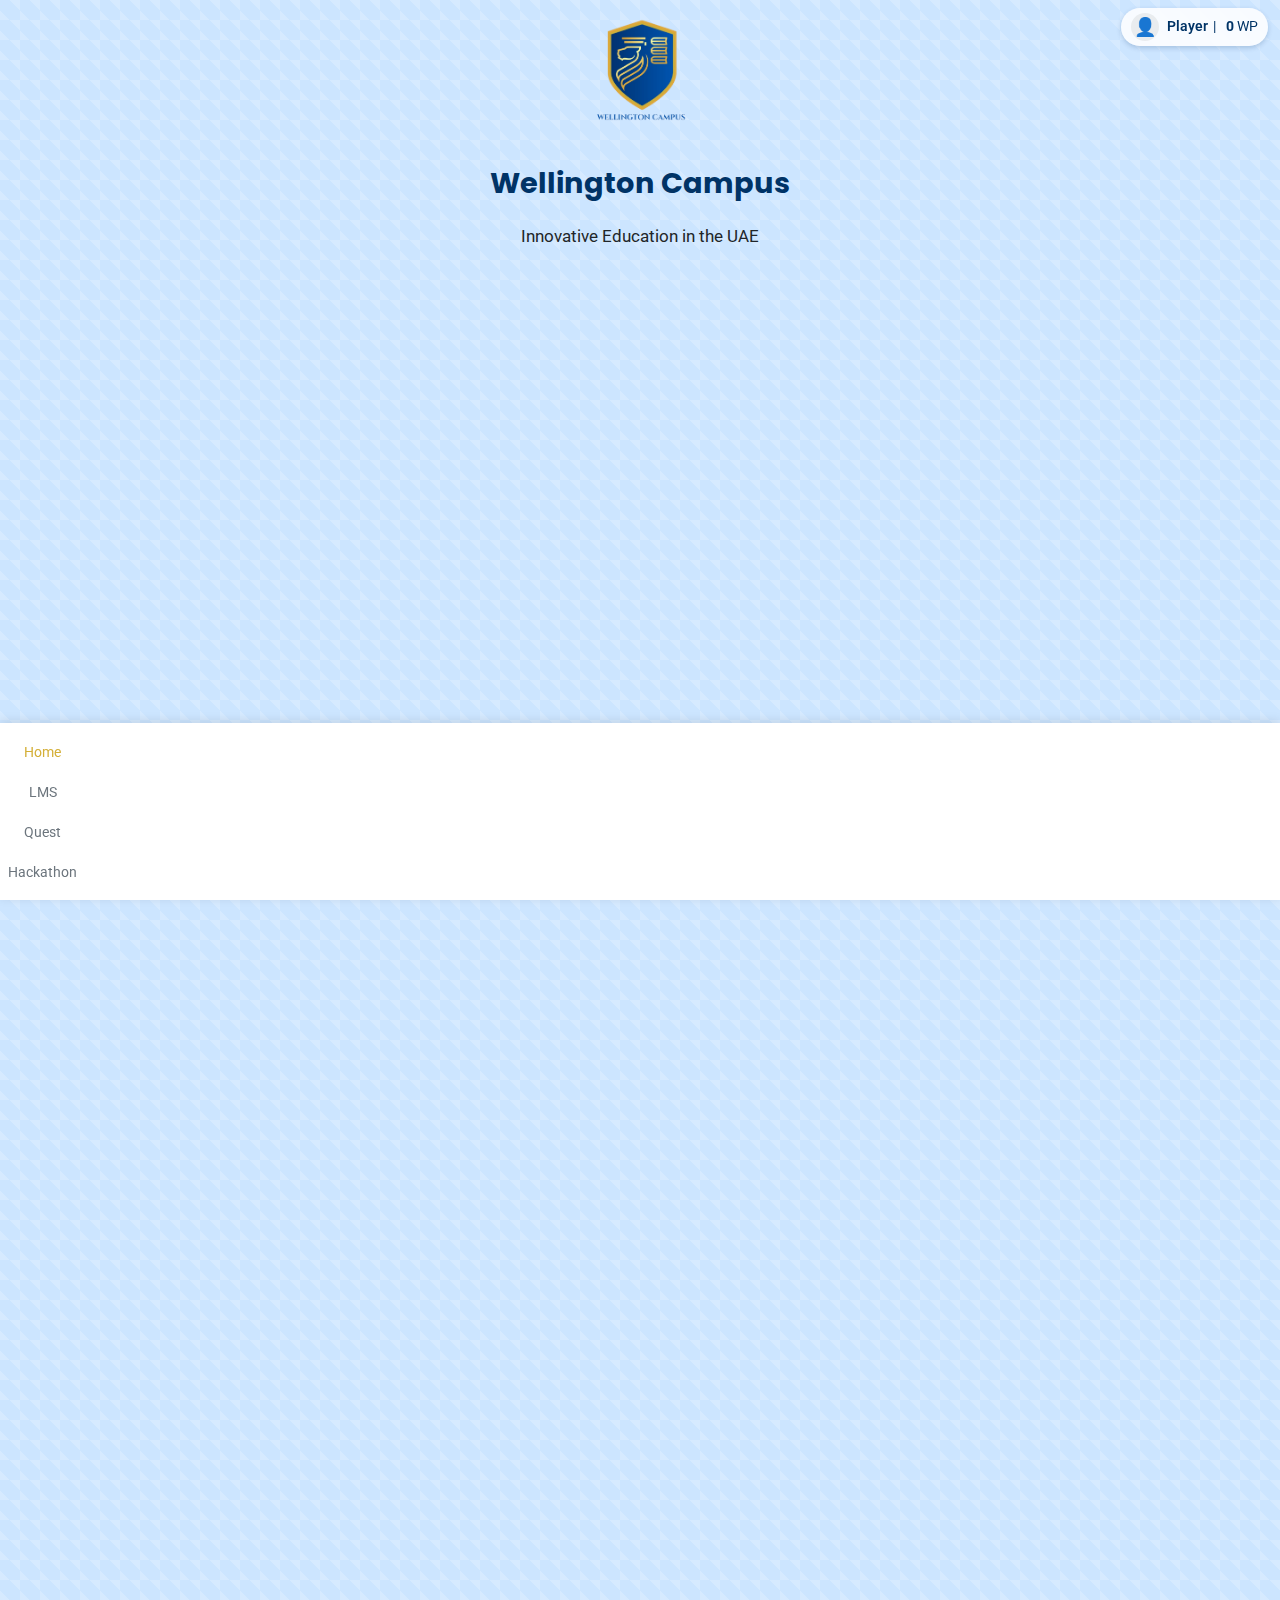
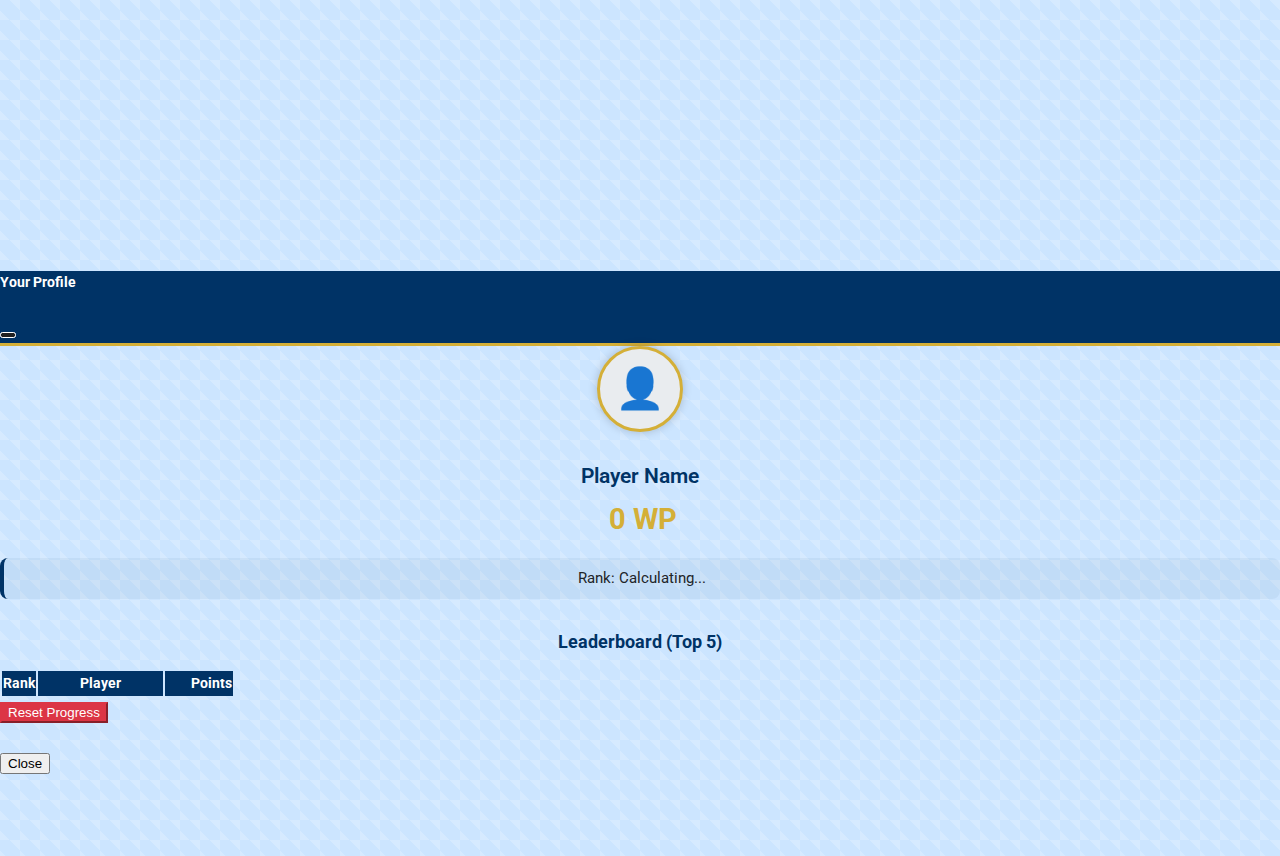
==== commit d10320c0: "Update index.html" ====
--- a/index.html
+++ b/index.html
@@ -4,7 +4,7 @@
     <meta charset="UTF-8">
     <!-- Essential Mini App Viewport -->
     <meta name="viewport" content="width=device-width, initial-scale=1.0, shrink-to-fit=no, user-scalable=no">
-    <title>Wellington Campus - Home</title> <!-- Updated Title -->
+    <title>Wellington Campus - Home</title>
 
     <!-- Standard Meta -->
     <meta name="description" content="Welcome to Wellington Campus! Explore courses, quests, hackathons, and track your progress in our Telegram Mini App.">
@@ -29,6 +29,7 @@
     <link href="https://fonts.googleapis.com/css2?family=Roboto:wght@400;700&family=Poppins:wght@600&display=swap" rel="stylesheet">
 
     <style>
+        /* --- KEEP ALL EXISTING CSS STYLES --- */
         :root {
             --primary-color: #d4af37; /* Gold */
             --secondary-color: #003366; /* Dark Blue */
@@ -213,111 +214,74 @@
             font-weight: bold;
             color: var(--secondary-color);
         }
+        #profile-leaderboard-body tr.table-info { /* Style for highlighting user row */
+            background-color: rgba(212, 175, 55, 0.15) !important; /* Light gold highlight */
+            font-weight: bold;
+        }
         #delete-progress-btn {
              background-color: var(--danger-color);
              border-color: var(--danger-color);
              color: white;
+             transition: background-color 0.2s ease, border-color 0.2s ease;
          }
         #delete-progress-btn:hover {
              background-color: #c82333;
              border-color: #bd2130;
          }
+         #delete-progress-btn:disabled {
+             background-color: #6c757d;
+             border-color: #6c757d;
+             cursor: not-allowed;
+         }
         #leaderboard-loading, #leaderboard-empty {
              color: #6c757d;
              font-style: italic;
              padding: 1rem 0;
         }
-
+        #reset-feedback {
+             font-size: 0.8rem;
+             margin-top: 5px;
+             min-height: 1.2rem; /* Prevent layout shifts */
+        }
+        .feedback-success { color: var(--success-color, green); }
+        .feedback-error { color: var(--danger-color); }
     </style>
 </head>
 <body>
-    <!-- User Profile Display (Top Right) - ADDED MODAL TOGGLE ATTRIBUTES -->
+    <!-- User Profile Display (Top Right) -->
     <div id="user-profile" data-bs-toggle="modal" data-bs-target="#userProfileModal">
-        <span id="user-avatar">
-            <!-- Image or Emoji will be inserted here by JS -->
-        </span>
+        <span id="user-avatar">👤</span> <!-- Default -->
         <span id="user-name-display">Player</span>
         | <i class="fas fa-star"></i>
-        <span id="welly-points">0</span> WP <!-- Use   for spacing -->
+        <span id="welly-points">0</span> WP
     </div>
 
     <!-- Main Content Container -->
     <div class="container mt-2" id="home">
-
-        <!-- Header Section -->
+        <!-- Header -->
         <header id="main-header">
             <img src="./wellingtoncampus.png" alt="Wellington Campus Logo" id="header-logo">
             <h1>Wellington Campus</h1>
             <p class="hackathon-subtitle small text-muted">Innovative Education in the UAE</p>
         </header>
 
-        <!-- Banner Section -->
+        <!-- Banner -->
         <section class="banner animate-on-scroll fade-in">
-            <h1>Discover, Learn, Thrive</h1>
-            <p>Spring 2025 Applications Now Open!</p>
-            <a href="admissions.html" target="_self" class="btn btn-custom">Apply Now</a>
+             <h1>Discover, Learn, Thrive</h1>
+             <p>Spring 2025 Applications Now Open!</p>
+             <a href="admissions.html" target="_self" class="btn btn-custom">Apply Now</a>
+         </section>
+
+        <!-- Features -->
+        <section class="content-section animate-on-scroll slide-up">
+            <div class="content-section-header"><h2><i class="fas fa-star"></i> Key Features</h2></div>
+            <div class="content-section-body"> <div class="row g-3"> <div class="col-md-4 d-flex align-items-stretch"> <div class="feature-card animate-on-scroll slide-left"> <div> <h3><i class="fas fa-lightbulb text-primary mb-2"></i><br>Innovative Courses</h3> <p class="small">Cutting-edge programs in tech, design, and business.</p> </div> </div> </div> <div class="col-md-4 d-flex align-items-stretch"> <div class="feature-card animate-on-scroll slide-up"> <div> <h3><i class="fas fa-chalkboard-teacher text-primary mb-2"></i><br>Top Instructors</h3> <p class="small">Learn from industry leaders and renowned academics.</p> </div> </div> </div> <div class="col-md-4 d-flex align-items-stretch"> <div class="feature-card animate-on-scroll slide-right"> <div> <h3><i class="fas fa-globe text-primary mb-2"></i><br>Online Education</h3> <p class="small">Flexible learning options available 24/7, from anywhere.</p> </div> <div id="intro-video-container"> <video id="introVideo" controls muted playsinline preload="metadata" aria-label="Binciya Introduction Video"> <source src="./Binciya-Introduction.mp4#t=38" type="video/mp4"> Your browser does not support the video tag. </video> </div> </div> </div> </div> </div>
         </section>
 
-        <!-- Features Section -->
-        <section class="content-section animate-on-scroll slide-up">
-            <div class="content-section-header">
-                <h2><i class="fas fa-star"></i> Key Features</h2>
-            </div>
-            <div class="content-section-body">
-                <div class="row g-3">
-                    <!-- Card 1: Innovative Courses -->
-                    <div class="col-md-4 d-flex align-items-stretch">
-                        <div class="feature-card animate-on-scroll slide-left">
-                            <div>
-                                <h3><i class="fas fa-lightbulb text-primary mb-2"></i><br>Innovative Courses</h3>
-                                <p class="small">Cutting-edge programs in tech, design, and business.</p>
-                            </div>
-                        </div>
-                    </div>
-                    <!-- Card 2: Top Instructors -->
-                    <div class="col-md-4 d-flex align-items-stretch">
-                        <div class="feature-card animate-on-scroll slide-up">
-                             <div>
-                                <h3><i class="fas fa-chalkboard-teacher text-primary mb-2"></i><br>Top Instructors</h3>
-                                <p class="small">Learn from industry leaders and renowned academics.</p>
-                             </div>
-                        </div>
-                    </div>
-                    <!-- Card 3: Online Education & Video -->
-                    <div class="col-md-4 d-flex align-items-stretch">
-                        <div class="feature-card animate-on-scroll slide-right">
-                            <div>
-                                <h3><i class="fas fa-globe text-primary mb-2"></i><br>Online Education</h3>
-                                <p class="small">Flexible learning options available 24/7, from anywhere.</p>
-                            </div>
-                            <div id="intro-video-container">
-                                <video id="introVideo" controls muted playsinline preload="metadata" aria-label="Binciya Introduction Video">
-                                    <source src="./Binciya-Introduction.mp4#t=38" type="video/mp4">
-                                    Your browser does not support the video tag.
-                                </video>
-                            </div>
-                        </div>
-                    </div>
-                </div>
-            </div>
-        </section>
-
-        <!-- Subscription Section -->
+        <!-- Subscription -->
         <section class="content-section subscription-form animate-on-scroll fade-in">
-            <div class="content-section-header">
-                <h2><i class="fas fa-envelope-open-text"></i> Stay Informed</h2>
-            </div>
-            <div class="content-section-body">
-                <p class="text-center small">Subscribe for updates on courses, events, and admissions.</p>
-                <form class="row g-2 justify-content-center" aria-label="Subscription form">
-                    <div class="col-md-6 col-8">
-                        <input type="email" class="form-control form-control-sm" placeholder="Enter your email" aria-label="Email" required>
-                    </div>
-                    <div class="col-md-3 col-4">
-                        <button type="submit" class="btn btn-custom btn-sm">Subscribe</button>
-                    </div>
-                </form>
-            </div>
+            <div class="content-section-header"><h2><i class="fas fa-envelope-open-text"></i> Stay Informed</h2></div>
+            <div class="content-section-body"> <p class="text-center small">Subscribe for updates on courses, events, and admissions.</p> <form class="row g-2 justify-content-center" aria-label="Subscription form"> <div class="col-md-6 col-8"> <input type="email" class="form-control form-control-sm" placeholder="Enter your email" aria-label="Email" required> </div> <div class="col-md-3 col-4"> <button type="submit" class="btn btn-custom btn-sm">Subscribe</button> </div> </form> </div>
         </section>
 
     </div> <!-- End Main Container -->
@@ -328,7 +292,7 @@
              <a href="index.html" target="_self" class="btn active"><i class="fas fa-home"></i>Home</a>
              <a href="courses.html" target="_self" class="btn"><i class="fas fa-book"></i>LMS</a>
              <a href="game.html" target="_self" class="btn"><i class="fas fa-puzzle-piece"></i>Quest</a>
-             <a href="hackathon.html" target="_self" class="btn"><i class="fas fa-laptop-code"></i>Hackathon</a> <!-- Ensure correct link -->
+             <a href="hackathon.html" target="_self" class="btn"><i class="fas fa-laptop-code"></i>Hackathon</a>
          </div>
      </nav>
 
@@ -341,51 +305,36 @@
                     <button type="button" class="btn-close" data-bs-dismiss="modal" aria-label="Close"></button>
                 </div>
                 <div class="modal-body">
-                    <!-- User Avatar -->
-                    <div id="modal-user-avatar">
-                        <!-- Populated by JS -->
-                    </div>
-                    <!-- User Name -->
+                    <div id="modal-user-avatar">👤</div>
                     <h4 id="modal-user-name">Player Name</h4>
-                    <!-- Welly Points -->
                     <div id="modal-welly-points-display">
                         <i class="fas fa-star"></i> <span id="modal-welly-points">0</span> WP
                     </div>
-                    <!-- Rank Display -->
-                    <div id="profile-rank-display">
-                        Rank: Calculating...
-                    </div>
-                    <!-- Leaderboard Section -->
+                    <div id="profile-rank-display">Rank: Calculating...</div>
                     <div id="profile-leaderboard-section">
                         <h5><i class="fas fa-trophy me-2" style="color: var(--primary-color);"></i>Leaderboard (Top 5)</h5>
                         <div id="leaderboard-loading" style="display: none;">Loading leaderboard...</div>
                         <div id="leaderboard-empty" style="display: none;">Leaderboard is empty or unavailable.</div>
                         <div class="table-responsive">
                             <table class="table table-striped table-hover table-sm caption-top" id="profile-leaderboard-table">
-                                <thead>
-                                    <tr>
-                                        <th scope="col" style="width: 15%; text-align: center;">Rank</th>
-                                        <th scope="col">Player</th>
-                                        <th scope="col" style="width: 30%; text-align: right;">Points</th>
-                                    </tr>
-                                </thead>
-                                <tbody id="profile-leaderboard-body">
-                                    <!-- Rows populated by JS -->
-                                </tbody>
+                                <thead><tr><th scope="col" style="width: 15%; text-align: center;">Rank</th><th scope="col">Player</th><th scope="col" style="width: 30%; text-align: right;">Points</th></tr></thead>
+                                <tbody id="profile-leaderboard-body"></tbody>
                             </table>
                         </div>
                     </div>
                 </div>
                 <div class="modal-footer justify-content-between">
-                    <button type="button" class="btn btn-danger btn-sm" id="delete-progress-btn">
-                        <i class="fas fa-trash-alt me-1"></i> Reset Progress
-                    </button>
+                    <div> <!-- Wrap button and feedback -->
+                        <button type="button" class="btn btn-danger btn-sm" id="delete-progress-btn">
+                            <i class="fas fa-trash-alt me-1"></i> Reset Progress
+                        </button>
+                        <div id="reset-feedback" class="small"></div> <!-- Feedback area -->
+                    </div>
                     <button type="button" class="btn btn-secondary btn-sm" data-bs-dismiss="modal">Close</button>
                 </div>
             </div>
         </div>
     </div>
-
 
     <!-- Bootstrap JS -->
     <script src="https://cdn.jsdelivr.net/npm/bootstrap@5.3.2/dist/js/bootstrap.bundle.min.js" integrity="sha384-C6RzsynM9kWDrMNeT87bh95OGNyZPhcTNXj1NW7RuBCsyN/o0jlpcV8Qyq46cDfL" crossorigin="anonymous"></script>
@@ -405,8 +354,6 @@
             const userNameDisplay = document.getElementById('user-name-display');
             const wellyPointsDisplay = document.getElementById('welly-points');
             const userAvatarContainer = document.getElementById('user-avatar');
-
-            // Profile Modal Elements
             const profileModalElement = document.getElementById('userProfileModal');
             const modalUserAvatar = document.getElementById('modal-user-avatar');
             const modalUserName = document.getElementById('modal-user-name');
@@ -416,91 +363,116 @@
             const leaderboardLoading = document.getElementById('leaderboard-loading');
             const leaderboardEmpty = document.getElementById('leaderboard-empty');
             const deleteProgressBtn = document.getElementById('delete-progress-btn');
+            const resetFeedbackArea = document.getElementById('reset-feedback');
 
             // --- State Variables ---
             let currentUser = null;
             let totalWellyPoints = 0;
             const POINTS_KEY = 'totalWellyPoints';
-            const HACKATHON_TASKS_KEY = 'hackathonDay1TaskStatus_CS'; // Ensure this matches hackathon.html
-            const QUEST_PROGRESS_KEY = 'questProgress_CS'; // Ensure this matches game.html
-            const LEADERBOARD_KEY = 'leaderboardData_CS'; // Key for storing simulated leaderboard
+            const HACKATHON_TASKS_KEY = 'hackathonDay1TaskStatus_CS';
+            const QUEST_PROGRESS_KEY = 'questProgress_CS'; // ADJUST IF NEEDED
+            const LEADERBOARD_KEY = 'leaderboardData_CS';
 
             // --- Initialize Telegram Mini App & Profile ---
             function initializeTelegramApp() {
-                if (tg && tg.initDataUnsafe && tg.initDataUnsafe.user) {
-                    tg.ready();
-                    tg.expand();
-                    tg.BackButton.hide(); // No back button on home
-
-                    currentUser = tg.initDataUnsafe.user;
-                    updateUserProfileDisplay(); // Display name/avatar first
-
-                    // Load points *after* TG is ready
-                    loadWellyPoints().then(() => {
-                        // Points are loaded, UI updated in loadWellyPoints
-                        console.log("Points loaded successfully for header.");
-                        // Update this user's points in the simulated leaderboard
-                        updateLeaderboardWithCurrentUser();
-                    });
-
-                    console.log("Telegram Mini App Initialized on Home Page.");
-                } else {
-                    console.warn("Not running in Telegram context or user data unavailable.");
-                    displayGuestProfile(); // Show guest state
+                try {
+                    if (tg && tg.initDataUnsafe && tg.initDataUnsafe.user) {
+                        tg.ready();
+                        tg.expand();
+                        tg.BackButton.hide();
+
+                        currentUser = tg.initDataUnsafe.user;
+                        console.log("User Initialized:", currentUser); // DEBUG
+                        updateUserProfileDisplayHeader(); // Update header name/avatar
+
+                        // Load points and then update leaderboard
+                        loadWellyPoints().then(loadedPoints => {
+                            console.log(`Initial points loaded: ${loadedPoints}`);
+                            // Update leaderboard data in background after points load
+                            updateLeaderboardWithCurrentUser(loadedPoints);
+                        }).catch(error => {
+                             console.error("Error during initial points load:", error);
+                             updateWellyPointsDisplayUI(0); // Show 0 if error
+                        });
+
+                        console.log("Telegram Mini App Initialized on Home Page.");
+
+                    } else {
+                        console.warn("Not running in Telegram context or user data unavailable.");
+                        displayGuestProfile();
+                    }
+                } catch (error) {
+                     console.error("Error during Telegram App Initialization:", error);
+                     displayGuestProfile(); // Fallback to guest view on error
                 }
             }
 
             function displayGuestProfile() {
-                 if(userProfileElement) userProfileElement.style.display = 'none'; // Hide profile section for guests
-                 if(userNameDisplay) userNameDisplay.textContent = 'Guest';
-                 if(userAvatarContainer) userAvatarContainer.innerHTML = '👤';
-                 if(wellyPointsDisplay) wellyPointsDisplay.textContent = '0';
-                 // Disable profile modal opening for guests
-                 if (userProfileElement) {
+                 if(userProfileElement) {
+                     userProfileElement.style.display = 'none';
                      userProfileElement.removeAttribute('data-bs-toggle');
                      userProfileElement.removeAttribute('data-bs-target');
                      userProfileElement.style.cursor = 'default';
                  }
-            }
-
-            function updateUserProfileDisplay() {
-                 if (!currentUser) return; // Should not happen if called correctly
+                 // Set defaults for other elements if needed
+                 if(userNameDisplay) userNameDisplay.textContent = 'Guest';
+                 if(userAvatarContainer) userAvatarContainer.innerHTML = '👤';
+                 if(wellyPointsDisplay) wellyPointsDisplay.textContent = '0';
+                 // Disable delete button if visible for guests (though modal won't open)
+                 if (deleteProgressBtn) deleteProgressBtn.disabled = true;
+            }
+
+            // Updates only the header display
+            function updateUserProfileDisplayHeader() {
+                 if (!currentUser) return;
                  if (userNameDisplay) userNameDisplay.textContent = currentUser.first_name || 'Player';
                  if (userAvatarContainer) {
-                     userAvatarContainer.innerHTML = '';
+                     userAvatarContainer.innerHTML = ''; // Clear default
                      if (currentUser.photo_url) {
                          const img = document.createElement('img');
                          img.src = currentUser.photo_url;
                          img.alt = `${currentUser.first_name || 'User'}'s profile picture`;
                          userAvatarContainer.appendChild(img);
                      } else {
-                         userAvatarContainer.textContent = '🎓';
+                         userAvatarContainer.textContent = '🎓'; // Default icon
                      }
                  }
-                 // Welly points display updated separately by loadWellyPoints
-            }
-
-            // --- Welly Points Management (Consistent Across Pages) ---
+            }
+
+            // Updates points display elements (header and potentially modal if open)
+            function updateWellyPointsDisplayUI(points) {
+                totalWellyPoints = points; // Update global state
+                if (wellyPointsDisplay) {
+                    wellyPointsDisplay.textContent = points;
+                }
+                // Also update modal if it's currently open
+                if (profileModalElement.classList.contains('show') && modalWellyPoints) {
+                     modalWellyPoints.textContent = points;
+                }
+            }
+
+
+            // --- Welly Points Management ---
             function loadWellyPoints() {
                  return new Promise((resolve, reject) => {
-                     totalWellyPoints = 0; // Reset before loading
                      if (tg && tg.CloudStorage) {
                          tg.CloudStorage.getItem(POINTS_KEY, (error, value) => {
+                             let loadedPoints = 0;
                              if (error) {
                                  console.error(`CS Error loading ${POINTS_KEY}:`, error);
-                                 // Don't reject, just default to 0
+                                 // Don't reject, resolve with 0 on error
                              } else if (value) {
-                                 totalWellyPoints = parseInt(value, 10) || 0;
-                                 console.log(`Loaded ${POINTS_KEY} from CS:`, totalWellyPoints);
+                                 loadedPoints = parseInt(value, 10) || 0;
+                                 console.log(`Loaded ${POINTS_KEY} from CS:`, loadedPoints);
                              } else {
                                  console.log(`${POINTS_KEY} not found in CS, defaulting to 0.`);
                              }
-                             updateWellyPointsDisplayUI(); // Update header
-                             resolve(totalWellyPoints); // Resolve with the value
+                             updateWellyPointsDisplayUI(loadedPoints); // Update UI
+                             resolve(loadedPoints); // Resolve with the loaded value
                          });
                      } else {
                          console.warn("CloudStorage not available. Points display 0.");
-                         updateWellyPointsDisplayUI();
+                         updateWellyPointsDisplayUI(0);
                          resolve(0); // Resolve with 0 if CS not available
                      }
                  });
@@ -512,13 +484,12 @@
                          tg.CloudStorage.setItem(POINTS_KEY, pointsToSave.toString(), (error, success) => {
                              if (error) {
                                  console.error(`CS Error saving ${POINTS_KEY}:`, error);
-                                 tg.showAlert(`Error saving points: ${error}`);
-                                 reject(error);
+                                 reject(new Error(`CloudStorage Error: ${error}`));
                              } else if (success) {
                                  console.log(`Saved ${POINTS_KEY} to CS:`, pointsToSave);
-                                 totalWellyPoints = pointsToSave; // Update local state
-                                 updateWellyPointsDisplayUI(); // Update header immediately
-                                 updateLeaderboardWithCurrentUser(); // Update leaderboard data
+                                 updateWellyPointsDisplayUI(pointsToSave); // Update UI immediately
+                                 // Update leaderboard in background after saving points
+                                 updateLeaderboardWithCurrentUser(pointsToSave);
                                  resolve(true);
                              } else {
                                  console.warn(`CS save call for ${POINTS_KEY} completed, but success flag was not true.`);
@@ -532,175 +503,174 @@
                 });
             }
 
-            // Updates only the header display
-            function updateWellyPointsDisplayUI() {
-                if (wellyPointsDisplay) {
-                    wellyPointsDisplay.textContent = totalWellyPoints;
-                }
-            }
-
-            // --- Shrinking Logo Logic (Keep existing) ---
-            const scrollThreshold = 30;
-            if (logo) { /* ... (keep existing code) ... */
-                const handleScroll = () => {
-                    const isScrolled = window.scrollY > scrollThreshold;
-                    logo.classList.toggle('logo-scrolled', isScrolled);
-                    bodyElement.classList.toggle('logo-state-scrolled', isScrolled);
-                };
-                logo.addEventListener('click', () => { window.scrollTo({ top: 0, behavior: 'smooth' }); });
-                window.addEventListener('scroll', handleScroll, { passive: true });
-                handleScroll();
-             } else { console.warn("Header logo element (#header-logo) not found."); }
-
-            // --- Intersection Observer for Video (Keep existing) ---
-            let videoTimeSet = false;
-            if (videoElement) { /* ... (keep existing code) ... */
-                 const videoObserver = new IntersectionObserver((entries, observer) => {
-                    entries.forEach(entry => {
-                        if (entry.isIntersecting && entry.intersectionRatio >= 0.5 && !videoTimeSet) {
-                            try {
-                                videoElement.currentTime = 38;
-                                videoTimeSet = true;
-                                // No need to unobserve if we only want it set once on first view
-                                // observer.unobserve(entry.target);
-                            } catch (e) { console.warn("Could not set video time yet:", e); }
-                        }
-                    });
-                }, { threshold: 0.5 });
-                videoObserver.observe(videoElement);
-            } else { console.warn("Video element (#introVideo) not found."); }
-
-            // --- Intersection Observer for Scroll Animations (Keep existing) ---
-            if ("IntersectionObserver" in window && animatedElements.length > 0) { /* ... (keep existing code) ... */
-                 const animationObserver = new IntersectionObserver((entries, observer) => {
-                    entries.forEach(entry => {
-                        if (entry.isIntersecting) {
-                            entry.target.classList.add('visible');
-                            observer.unobserve(entry.target);
-                        }
-                    });
-                }, { threshold: 0.1 });
-                animatedElements.forEach(el => animationObserver.observe(el));
-            } else { animatedElements.forEach(el => el.classList.add('visible')); console.warn("IntersectionObserver not supported or no elements to animate."); }
-
-            // --- Subscription Form Handler (Keep existing) ---
-             if (subForm) { /* ... (keep existing code) ... */
-                  subForm.addEventListener('submit', function(e) {
-                     e.preventDefault();
-                     const emailInput = this.querySelector('input[type="email"]');
-                     const email = emailInput ? emailInput.value : 'N/A';
-                     console.log("Subscription attempt:", email);
-                      if (tg && tg.showAlert) { tg.showAlert('Thank you for subscribing!'); }
-                      else { alert('Thank you for subscribing!'); }
-                     this.reset();
-                 });
-              }
 
             // --- Profile Modal Logic ---
-            if (profileModalElement && currentUser) { // Only add listeners if modal exists and user is logged in
+            if (profileModalElement) {
                 profileModalElement.addEventListener('show.bs.modal', async function () {
-                    // Populate basic info (already available)
+                    // Ensure we have the current user data
+                    if (!currentUser) {
+                        console.error("Cannot open profile modal: User not initialized.");
+                        // Optionally close the modal immediately or show an error message inside
+                        const modalInstance = bootstrap.Modal.getInstance(profileModalElement);
+                        if (modalInstance) modalInstance.hide();
+                        tg.showAlert("Could not load profile data. Please try again later.");
+                        return;
+                    }
+
+                    console.log("Modal opening. Current User:", currentUser);
+
+                    // Populate static info
                     if (modalUserName) modalUserName.textContent = currentUser.first_name || 'Player';
-                    if (modalWellyPoints) modalWellyPoints.textContent = totalWellyPoints; // Use loaded points
                     if (modalUserAvatar) {
-                        modalUserAvatar.innerHTML = ''; // Clear previous
+                        modalUserAvatar.innerHTML = '';
                         if (currentUser.photo_url) {
                             const img = document.createElement('img');
                             img.src = currentUser.photo_url;
                             img.alt = `Profile picture`;
                             modalUserAvatar.appendChild(img);
                         } else {
-                            modalUserAvatar.textContent = '🎓'; // Larger fallback
+                            modalUserAvatar.textContent = '🎓';
                         }
                     }
 
-                    // Fetch and display leaderboard
-                    await fetchAndDisplayLeaderboard();
+                    // Reset feedback area
+                     if(resetFeedbackArea) resetFeedbackArea.textContent = '';
+                     if(deleteProgressBtn) deleteProgressBtn.disabled = false; // Ensure button is enabled initially
+
+
+                    // Re-fetch points and then leaderboard
+                    try {
+                        const currentPoints = await loadWellyPoints(); // Get latest points
+                        console.log("Points re-loaded for modal:", currentPoints);
+                        if (modalWellyPoints) modalWellyPoints.textContent = currentPoints;
+
+                        // Now fetch and display the leaderboard
+                        await fetchAndDisplayLeaderboard(currentPoints);
+
+                    } catch (error) {
+                        console.error("Error loading points/leaderboard for modal:", error);
+                        if (modalWellyPoints) modalWellyPoints.textContent = 'Error';
+                        if (profileRankDisplay) profileRankDisplay.textContent = 'Rank: Error';
+                        if (leaderboardTableBody) leaderboardTableBody.innerHTML = '<tr><td colspan="3" class="text-center text-danger">Error loading leaderboard data.</td></tr>';
+                        if (leaderboardLoading) leaderboardLoading.style.display = 'none';
+                        if (leaderboardEmpty) leaderboardEmpty.style.display = 'none';
+                    }
                 });
 
                 // Delete Progress Button Listener
-                if (deleteProgressBtn) {
-                    deleteProgressBtn.addEventListener('click', async function() {
+                if (deleteProgressBtn && currentUser) { // Ensure button and user exist
+                    deleteProgressBtn.addEventListener('click', function() {
+                         // Clear previous feedback
+                         if(resetFeedbackArea) resetFeedbackArea.textContent = '';
+
                         if (!tg || !tg.showConfirm) {
-                             alert("This action is only available within the Telegram app.");
+                             if(resetFeedbackArea) {
+                                resetFeedbackArea.textContent = 'Action only available in Telegram.';
+                                resetFeedbackArea.className = 'small feedback-error';
+                             } else {
+                                alert("This action is only available within the Telegram app.");
+                             }
                              return;
                         }
 
-                        tg.showConfirm("Are you sure you want to reset ALL your progress (Points, Tasks, Quests)? This cannot be undone.", async (confirmed) => {
+                        tg.showConfirm("Reset ALL progress (Points, Tasks, Quests)?\nThis cannot be undone.", async (confirmed) => {
                             if (confirmed) {
                                 console.log("User confirmed progress reset.");
+                                deleteProgressBtn.disabled = true; // Disable button during operation
+                                if(resetFeedbackArea) {
+                                    resetFeedbackArea.textContent = 'Resetting... Please wait.';
+                                    resetFeedbackArea.className = 'small text-muted';
+                                }
                                 try {
-                                    // Show loading/feedback
-                                    if(tg.showPopup) tg.showPopup({title: "Resetting", message: "Please wait...", buttons: []});
-                                    else alert("Resetting progress..."); // Fallback alert
-
-                                    // 1. Reset Points
-                                    await saveWellyPoints(0); // Save 0 points
-
-                                    // 2. Reset Tasks/Quests (delete the keys)
-                                    const keysToRemove = [HACKATHON_TASKS_KEY, QUEST_PROGRESS_KEY, LEADERBOARD_KEY]; // Include leaderboard key
+                                    // 1. Reset Points on server/storage
+                                    await saveWellyPoints(0);
+                                    console.log("Points reset to 0.");
+
+                                    // 2. Delete other progress keys
+                                    const keysToRemove = [HACKATHON_TASKS_KEY, QUEST_PROGRESS_KEY, LEADERBOARD_KEY];
                                     let deletePromises = [];
                                     if (tg.CloudStorage) {
                                         keysToRemove.forEach(key => {
-                                             deletePromises.push(new Promise((resolve, reject) => {
-                                                  tg.CloudStorage.deleteItem(key, (error, success) => {
-                                                       if(error) {
-                                                           console.error(`CS Error deleting ${key}:`, error);
-                                                           reject(error); // Propagate error if needed
-                                                       } else {
-                                                           console.log(`${key} deleted from CS: ${success}`);
-                                                           resolve(success);
-                                                       }
-                                                  });
-                                             }));
+                                            deletePromises.push(new Promise((resolve, reject) => {
+                                                tg.CloudStorage.deleteItem(key, (error, success) => {
+                                                    if (error) {
+                                                        console.error(`CS Error deleting ${key}:`, error);
+                                                        // Resolve even on error to not block Promise.allSettled entirely
+                                                        resolve({ status: 'rejected', key: key, error: error });
+                                                    } else {
+                                                        console.log(`${key} deleted from CS: ${success}`);
+                                                        resolve({ status: 'fulfilled', key: key, success: success });
+                                                    }
+                                                });
+                                            }));
                                         });
-                                        await Promise.all(deletePromises); // Wait for all deletions
+
+                                        const results = await Promise.allSettled(deletePromises);
+                                        console.log("Deletion results:", results);
+                                        // Check if any deletions failed (optional: provide more specific feedback)
+                                        const failedDeletions = results.filter(r => r.status === 'rejected' || (r.status === 'fulfilled' && !r.value.success));
+                                        if (failedDeletions.length > 0) {
+                                            console.warn("Some progress keys might not have been deleted:", failedDeletions);
+                                        }
+
                                     } else {
-                                         // Clear local storage if used as fallback
-                                         keysToRemove.forEach(key => localStorage.removeItem(key.replace('_CS', '_LS'))); // Adapt keys if needed
-                                         console.log("Cleared relevant LocalStorage keys.");
+                                        console.warn("CloudStorage not available. Cannot delete server-side progress.");
+                                        // Clear local storage as fallback (adapt keys if necessary)
+                                        // keysToRemove.forEach(key => localStorage.removeItem(key.replace('_CS', '_LS')));
                                     }
 
-
-                                    // 3. Update UI immediately
+                                    // 3. Update Modal UI Immediately
                                     if (modalWellyPoints) modalWellyPoints.textContent = '0';
                                     if (profileRankDisplay) profileRankDisplay.textContent = 'Rank: N/A (Reset)';
-                                    if (leaderboardTableBody) leaderboardTableBody.innerHTML = ''; // Clear table
-                                    if (leaderboardEmpty) leaderboardEmpty.style.display = 'block';
-                                    if (leaderboardLoading) leaderboardLoading.style.display = 'none';
-
-                                    // 4. Close modal and show success
-                                    const modalInstance = bootstrap.Modal.getInstance(profileModalElement);
-                                    if (modalInstance) modalInstance.hide();
+                                    if (leaderboardTableBody) leaderboardTableBody.innerHTML = '';
+                                    if (leaderboardEmpty) {
+                                        leaderboardEmpty.textContent = 'Leaderboard reset.';
+                                        leaderboardEmpty.style.display = 'block';
+                                    }
+                                     if (leaderboardLoading) leaderboardLoading.style.display = 'none';
+
+
+                                    // 4. Show Success Feedback
+                                    if(resetFeedbackArea) {
+                                        resetFeedbackArea.textContent = 'Progress Reset Successfully!';
+                                        resetFeedbackArea.className = 'small feedback-success';
+                                    }
                                     tg.showAlert("Your progress has been reset successfully.");
 
-                                    // Optionally reload the page to ensure clean state
-                                    // window.location.reload();
+                                    // Re-enable button after a short delay? Or keep disabled until modal reopens?
+                                    // setTimeout(() => { deleteProgressBtn.disabled = false; }, 2000);
+
 
                                 } catch (error) {
                                     console.error("Error during progress reset:", error);
+                                    if(resetFeedbackArea) {
+                                        resetFeedbackArea.textContent = `Reset failed: ${error.message || 'Unknown error'}`;
+                                        resetFeedbackArea.className = 'small feedback-error';
+                                    }
                                     tg.showAlert(`An error occurred while resetting progress: ${error.message || error}`);
-                                    // Close any loading popups if shown
-                                    if(tg.closePopup) tg.closePopup();
+                                    deleteProgressBtn.disabled = false; // Re-enable on error
                                 }
                             } else {
                                 console.log("User cancelled progress reset.");
+                                 if(resetFeedbackArea) {
+                                    resetFeedbackArea.textContent = 'Reset cancelled.';
+                                    resetFeedbackArea.className = 'small text-muted';
+                                 }
                             }
                         });
                     });
+                } else if (!currentUser) {
+                    console.log("Delete button listener not added: User not logged in.");
                 }
-
-            } else if (!currentUser) {
-                 console.log("Profile modal listeners not added as user is not logged in.");
             } else {
-                 console.error("Profile modal element (#userProfileModal) not found.");
-            }
+                console.error("Profile modal element (#userProfileModal) not found.");
+            }
+
 
             // --- Leaderboard Simulation Logic ---
-
-            // Function to get or initialize leaderboard data
-             async function getLeaderboardData() {
-                 return new Promise((resolve) => {
+            async function getLeaderboardData() {
+                // ... (Keep existing getLeaderboardData function) ...
+                return new Promise((resolve) => {
                      if (tg && tg.CloudStorage) {
                          tg.CloudStorage.getItem(LEADERBOARD_KEY, (error, value) => {
                              let data = [];
@@ -709,112 +679,114 @@
                              } else if (value) {
                                  try {
                                      data = JSON.parse(value);
-                                     if (!Array.isArray(data)) data = []; // Ensure it's an array
+                                     if (!Array.isArray(data)) data = [];
                                      console.log(`Loaded ${LEADERBOARD_KEY} from CS:`, data.length, "entries");
                                  } catch (e) {
-                                     console.error(`Error parsing ${LEADERBOARD_KEY} from CS:`, e);
-                                     data = [];
+                                     console.error(`Error parsing ${LEADERBOARD_KEY} from CS:`, e); data = [];
                                  }
                              } else {
                                  console.log(`${LEADERBOARD_KEY} not found in CS. Initializing.`);
                              }
-                             // Ensure current user is in the list (important for rank)
-                             const userExists = data.some(entry => entry.userId === currentUser?.id);
-                             if (currentUser && !userExists) {
-                                 data.push({ userId: currentUser.id, firstName: currentUser.first_name || 'Player', points: totalWellyPoints });
+                             // Ensure current user is in the list ONLY IF currentUser exists
+                             if (currentUser) {
+                                const userExists = data.some(entry => entry.userId === currentUser.id);
+                                if (!userExists) {
+                                    // Add user with currently known points (might be 0 initially)
+                                    data.push({ userId: currentUser.id, firstName: currentUser.first_name || 'Player', points: totalWellyPoints });
+                                }
                              }
                              resolve(data);
                          });
                      } else {
                          console.warn("CloudStorage not available for leaderboard.");
-                         // Basic fallback with only current user
-                          resolve(currentUser ? [{ userId: currentUser.id, firstName: currentUser.first_name || 'Player', points: totalWellyPoints }] : []);
+                         resolve(currentUser ? [{ userId: currentUser.id, firstName: currentUser.first_name || 'Player', points: totalWellyPoints }] : []);
                      }
                  });
-             }
-
-            // Function to save leaderboard data
-             async function saveLeaderboardData(data) {
-                if (!Array.isArray(data)) {
-                    console.error("Attempted to save non-array leaderboard data.");
-                    return;
-                }
+            }
+
+            async function saveLeaderboardData(data) {
+                // ... (Keep existing saveLeaderboardData function) ...
+                if (!Array.isArray(data)) return;
                  if (tg && tg.CloudStorage) {
                      tg.CloudStorage.setItem(LEADERBOARD_KEY, JSON.stringify(data), (error, success) => {
-                         if (error) {
-                             console.error(`CS Error saving ${LEADERBOARD_KEY}:`, error);
-                         } else if (success) {
-                             console.log(`Saved ${LEADERBOARD_KEY} to CS:`, data.length, "entries");
-                         } else {
-                              console.warn(`CS save call for ${LEADERBOARD_KEY} failed silently.`);
-                         }
+                         if (error) console.error(`CS Error saving ${LEADERBOARD_KEY}:`, error);
+                         else if (success) console.log(`Saved ${LEADERBOARD_KEY} to CS:`, data.length, "entries");
+                         else console.warn(`CS save call for ${LEADERBOARD_KEY} failed silently.`);
                      });
-                 } else {
-                     console.warn("CloudStorage not available. Leaderboard not saved.");
-                 }
-             }
-
-             // Function to update the current user's points in the leaderboard data and save it
-            async function updateLeaderboardWithCurrentUser() {
-                if (!currentUser) return; // No user to update
+                 } else console.warn("CloudStorage not available. Leaderboard not saved.");
+            }
+
+            async function updateLeaderboardWithCurrentUser(currentPoints) {
+                if (!currentUser) return;
                 try {
-                    let leaderboard = await getLeaderboardData(); // Fetch current data
+                    let leaderboard = await getLeaderboardData();
                     const userIndex = leaderboard.findIndex(entry => entry.userId === currentUser.id);
+                    let changed = false;
 
                     if (userIndex > -1) {
-                        // Update existing entry only if points differ
-                        if (leaderboard[userIndex].points !== totalWellyPoints) {
-                             leaderboard[userIndex].points = totalWellyPoints;
-                             leaderboard[userIndex].firstName = currentUser.first_name || 'Player'; // Update name too
-                             await saveLeaderboardData(leaderboard); // Save updated data
+                        if (leaderboard[userIndex].points !== currentPoints || leaderboard[userIndex].firstName !== (currentUser.first_name || 'Player')) {
+                             leaderboard[userIndex].points = currentPoints;
+                             leaderboard[userIndex].firstName = currentUser.first_name || 'Player';
+                             changed = true;
                         }
                     } else {
-                        // Add new entry
-                        leaderboard.push({ userId: currentUser.id, firstName: currentUser.first_name || 'Player', points: totalWellyPoints });
-                        await saveLeaderboardData(leaderboard); // Save updated data
+                        leaderboard.push({ userId: currentUser.id, firstName: currentUser.first_name || 'Player', points: currentPoints });
+                        changed = true;
+                    }
+
+                    if (changed) {
+                        await saveLeaderboardData(leaderboard);
+                    } else {
+                         console.log("Leaderboard already up-to-date for current user.");
                     }
                 } catch (error) {
                     console.error("Failed to update leaderboard with current user:", error);
                 }
             }
 
-
-            // Function to fetch, process, and display the leaderboard in the modal
-            async function fetchAndDisplayLeaderboard() {
+            async function fetchAndDisplayLeaderboard(currentPoints) {
+                 // ... (Keep most of the existing fetchAndDisplayLeaderboard function) ...
                 if (!leaderboardLoading || !leaderboardTableBody || !profileRankDisplay || !leaderboardEmpty || !currentUser) return;
 
                 leaderboardLoading.style.display = 'block';
-                leaderboardTableBody.innerHTML = ''; // Clear previous
+                leaderboardTableBody.innerHTML = '';
                 leaderboardEmpty.style.display = 'none';
                 profileRankDisplay.textContent = 'Rank: Calculating...';
 
                 try {
                     let leaderboard = await getLeaderboardData();
 
+                    // Ensure the current user's points in the fetched data are up-to-date
+                    const userIndex = leaderboard.findIndex(entry => entry.userId === currentUser.id);
+                    if (userIndex > -1 && leaderboard[userIndex].points !== currentPoints) {
+                         leaderboard[userIndex].points = currentPoints; // Correct points before sorting
+                    } else if (userIndex === -1) {
+                         // If user somehow wasn't added before, add now
+                         leaderboard.push({ userId: currentUser.id, firstName: currentUser.first_name || 'Player', points: currentPoints });
+                    }
+
+
                     if (leaderboard.length === 0) {
                         profileRankDisplay.textContent = 'Rank: N/A';
+                        leaderboardEmpty.textContent = 'Leaderboard is empty.'; // Specific message
                         leaderboardEmpty.style.display = 'block';
                         leaderboardLoading.style.display = 'none';
                         return;
                     }
 
-                    // Sort by points descending
                     leaderboard.sort((a, b) => b.points - a.points);
 
-                    // Find current user's rank
                     const userRank = leaderboard.findIndex(entry => entry.userId === currentUser.id) + 1;
                     const totalPlayers = leaderboard.length;
 
                     if (userRank > 0) {
                         profileRankDisplay.textContent = `Your Rank: #${userRank} out of ${totalPlayers}`;
                     } else {
-                        profileRankDisplay.textContent = 'Rank: Not found (Syncing...)';
-                        // Attempt to add user if missing and resave (might happen on first load)
-                        updateLeaderboardWithCurrentUser();
+                        // This case should be less likely now
+                        profileRankDisplay.textContent = 'Rank: Calculating...';
+                        console.warn("User rank couldn't be determined after update attempt.");
                     }
 
-
-                    // Display top N players (e.g., top 5)
                     const topN = 5;
                     leaderboard.slice(0, topN).forEach((entry, index) => {
                         const rank = index + 1;
@@ -824,26 +796,30 @@
                             <td>${entry.firstName || 'Player'} ${entry.userId === currentUser.id ? '<small>(You)</small>' : ''}</td>
                             <td class="text-end points-cell">${entry.points}</td>
                         `;
-                         // Highlight current user's row
                          if (entry.userId === currentUser.id) {
-                             row.classList.add('table-info'); // Bootstrap class for highlighting
+                             row.classList.add('table-info');
                          }
                     });
 
                     leaderboardLoading.style.display = 'none';
 
                 } catch (error) {
-                    console.error("Error fetching/displaying leaderboard:", error);
-                    profileRankDisplay.textContent = 'Rank: Error loading';
-                    leaderboardEmpty.textContent = 'Error loading leaderboard.';
-                    leaderboardEmpty.style.display = 'block';
-                    leaderboardLoading.style.display = 'none';
-                }
-            }
-
-
-            // --- Final Initializations ---
-            initializeTelegramApp(); // Start the app initialization
+                     console.error("Error fetching/displaying leaderboard:", error);
+                     profileRankDisplay.textContent = 'Rank: Error loading';
+                     leaderboardEmpty.textContent = 'Error loading leaderboard data.';
+                     leaderboardEmpty.style.display = 'block';
+                     leaderboardLoading.style.display = 'none';
+                 }
+            }
+
+            // --- Other Initializations (Keep existing) ---
+            const scrollThreshold = 30; if (logo) { const handleScroll = () => { const isScrolled = window.scrollY > scrollThreshold; logo.classList.toggle('logo-scrolled', isScrolled); bodyElement.classList.toggle('logo-state-scrolled', isScrolled); }; logo.addEventListener('click', () => { window.scrollTo({ top: 0, behavior: 'smooth' }); }); window.addEventListener('scroll', handleScroll, { passive: true }); handleScroll(); } else { console.warn("Header logo element (#header-logo) not found."); }
+            let videoTimeSet = false; if (videoElement) { const videoObserver = new IntersectionObserver((entries, observer) => { entries.forEach(entry => { if (entry.isIntersecting && entry.intersectionRatio >= 0.5 && !videoTimeSet) { try { videoElement.currentTime = 38; videoTimeSet = true; } catch (e) { console.warn("Could not set video time yet:", e); } } }); }, { threshold: 0.5 }); videoObserver.observe(videoElement); } else { console.warn("Video element (#introVideo) not found."); }
+            if ("IntersectionObserver" in window && animatedElements.length > 0) { const animationObserver = new IntersectionObserver((entries, observer) => { entries.forEach(entry => { if (entry.isIntersecting) { entry.target.classList.add('visible'); observer.unobserve(entry.target); } }); }, { threshold: 0.1 }); animatedElements.forEach(el => animationObserver.observe(el)); } else { animatedElements.forEach(el => el.classList.add('visible')); console.warn("IntersectionObserver not supported or no elements to animate."); }
+            if (subForm) { subForm.addEventListener('submit', function(e) { e.preventDefault(); const emailInput = this.querySelector('input[type="email"]'); const email = emailInput ? emailInput.value : 'N/A'; console.log("Subscription attempt:", email); if (tg && tg.showAlert) { tg.showAlert('Thank you for subscribing!'); } else { alert('Thank you for subscribing!'); } this.reset(); }); }
+
+            // --- Start the App ---
+            initializeTelegramApp();
 
         });
     </script>
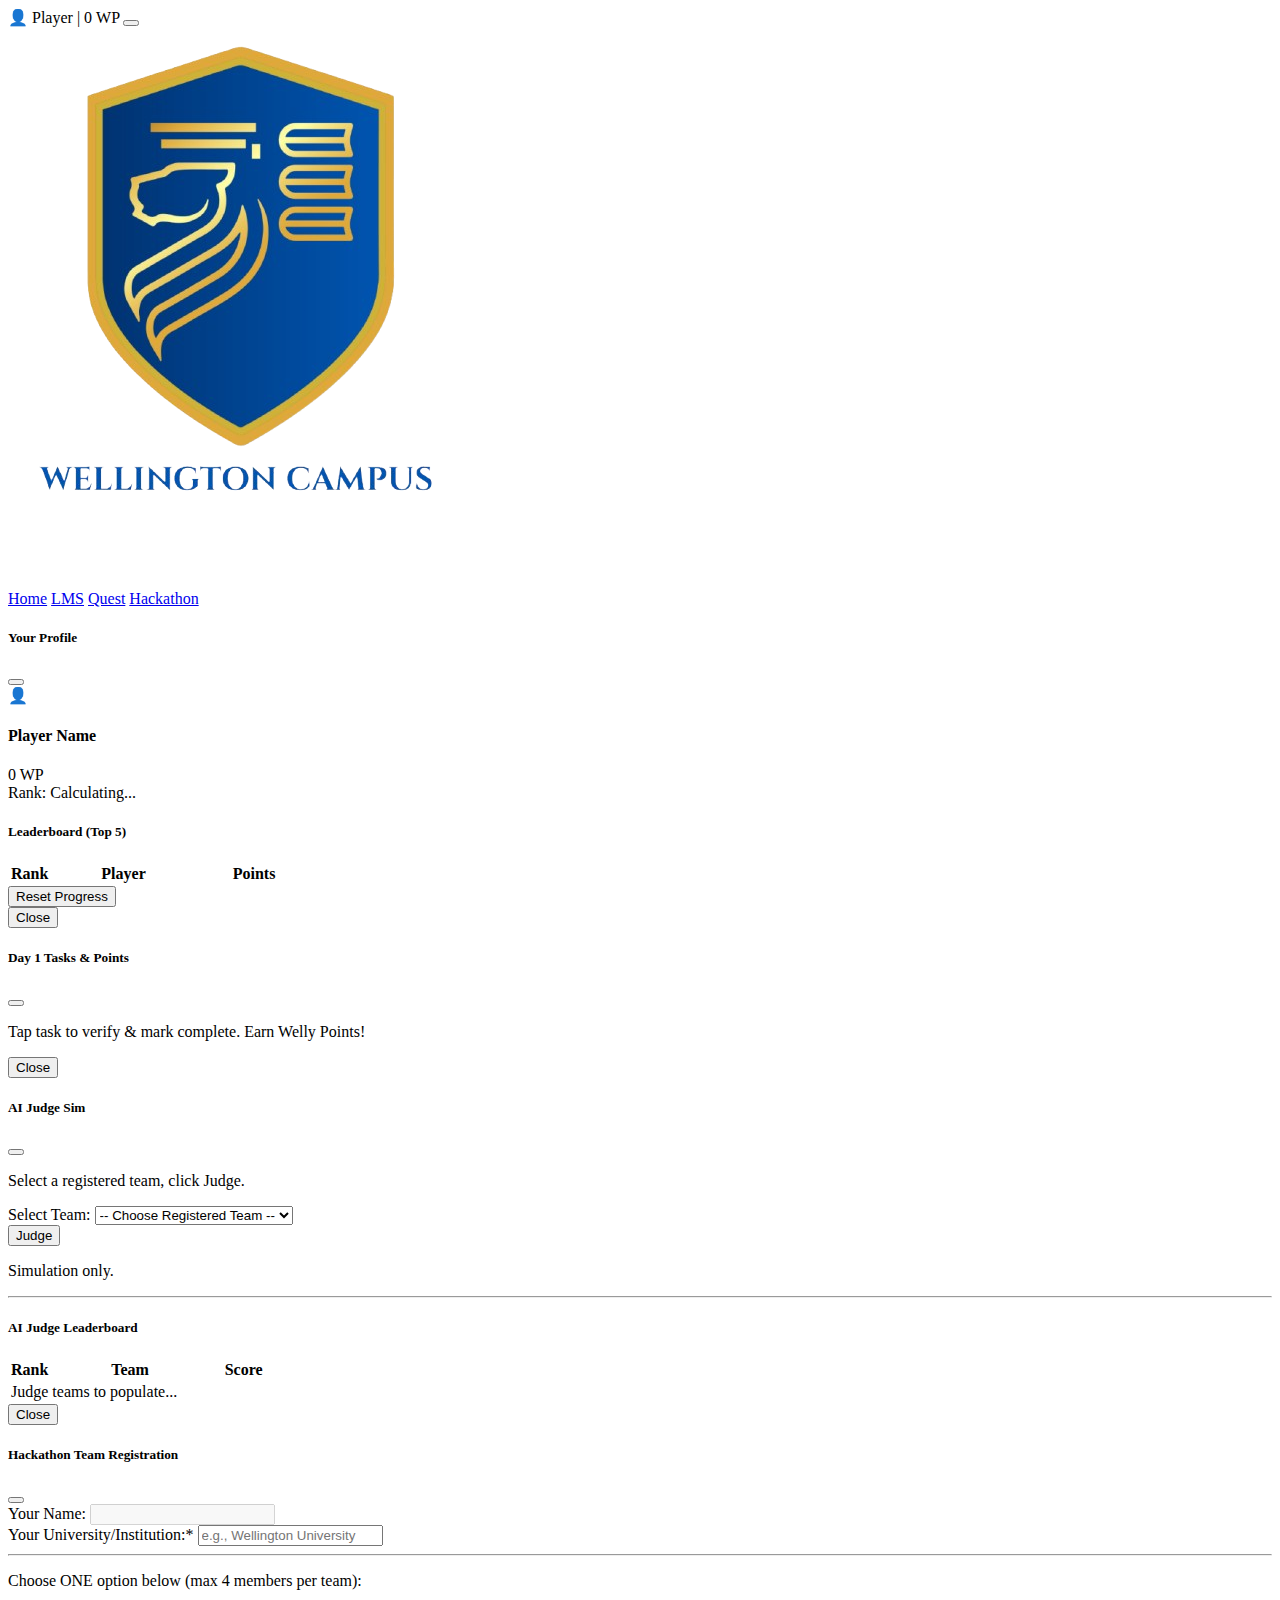
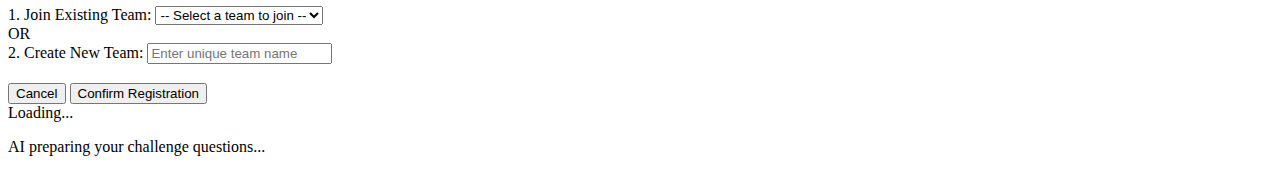
==== commit 28ba7f8b: "Update index.html" ====
--- a/index.html
+++ b/index.html
@@ -3,16 +3,17 @@
 <head>
     <meta charset="UTF-8">
     <!-- Essential Mini App Viewport -->
-    <meta name="viewport" content="width=device-width, initial-scale=1.0, shrink-to-fit=no, user-scalable=no">
-    <title>Wellington Campus - Home</title>
+    <meta name="viewport" content="width=device-width, initial-scale=1.0, shrink-to-fit=no, user-scalable=no, viewport-fit=cover">
+    <title>Wellington Campus</title>
 
     <!-- Standard Meta -->
-    <meta name="description" content="Welcome to Wellington Campus! Explore courses, quests, hackathons, and track your progress in our Telegram Mini App.">
-    <meta name="keywords" content="Wellington Campus, UAE university, education, courses, admissions, Telegram Mini App, profile, points, leaderboard, quests, hackathon">
+    <meta name="description" content="Wellington Campus Mini App: Explore courses, quests, hackathons, and track your progress.">
+    <meta name="keywords" content="Wellington Campus, UAE university, education, courses, admissions, Telegram Mini App, profile, points, leaderboard, quests, hackathon, game, LMS">
     <meta name="author" content="Wellington Campus">
-    <meta property="og:title" content="Wellington Campus - Home">
+    <meta property="og:title" content="Wellington Campus Mini App">
     <meta property="og:description" content="Your hub for Wellington Campus activities: courses, quests, hackathons, and profile management.">
     <meta property="og:type" content="website">
+    <!-- Update URL if deploying -->
     <meta property="og:url" content="https://wellingtoncampus.co/index.html">
     <meta property="og:image" content="./wellingtoncampus.png">
     <meta property="og:image:alt" content="Wellington Campus Logo">
@@ -27,274 +28,40 @@
     <link rel="preconnect" href="https://fonts.googleapis.com">
     <link rel="preconnect" href="https://fonts.gstatic.com" crossorigin>
     <link href="https://fonts.googleapis.com/css2?family=Roboto:wght@400;700&family=Poppins:wght@600&display=swap" rel="stylesheet">
-
-    <style>
-        /* --- KEEP ALL EXISTING CSS STYLES --- */
-        :root {
-            --primary-color: #d4af37; /* Gold */
-            --secondary-color: #003366; /* Dark Blue */
-            --text-color: #212529;
-            --bg-color: #cce5ff; /* Light Blueish */
-            --accent-color: #ffffff; /* White */
-            --card-bg-color: rgba(255, 255, 255, 0.9);
-            --shadow: 0 8px 24px rgba(0,0,0,0.1);
-            --border-radius: 15px;
-            --bottom-nav-bg: var(--accent-color);
-            --bottom-nav-icon: #6c757d;
-            --bottom-nav-active: var(--primary-color);
-            --danger-color: #dc3545;
-        }
-
-        html { scroll-behavior: smooth; }
-        body {
-            font-family: 'Roboto', sans-serif;
-            color: var(--text-color);
-            background-color: var(--bg-color);
-            background-image: linear-gradient(45deg, rgba(255,255,255,0.1) 25%, transparent 25%, transparent 75%, rgba(255,255,255,0.1) 75%, rgba(255,255,255,0.1)),
-                              linear-gradient(45deg, rgba(255,255,255,0.1) 25%, transparent 25%, transparent 75%, rgba(255,255,255,0.1) 75%, rgba(255,255,255,0.1));
-            background-size: 20px 20px;
-            font-size: 1.05rem;
-            line-height: 1.6;
-            margin: 0;
-            padding: 0;
-            min-height: 100vh;
-            min-height: var(--tg-viewport-height, 100vh);
-            box-sizing: border-box;
-            overflow-x: hidden;
-            padding-bottom: calc(80px + var(--tg-safe-area-inset-bottom, 0px));
-        }
-
-        /* --- Header & Logo Styling --- */
-        #main-header { text-align: center; margin-bottom: 1rem; position: relative; padding-top: 1rem; }
-        #header-logo { display: block; margin: 0 auto 0.5rem auto; max-width: 100px; width: 100px; height: auto; position: relative; top: 0; left: 0; z-index: 10; cursor: pointer; transition: width 0.4s ease-in-out, max-width 0.4s ease-in-out, top 0.4s ease-in-out, left 0.4s ease-in-out, padding 0.4s ease-in-out, border-radius 0.4s ease-in-out, background-color 0.4s ease-in-out, box-shadow 0.4s ease-in-out; }
-        #header-logo.logo-scrolled { position: fixed; top: 8px; left: 12px; width: 45px; max-width: 45px; height: auto; z-index: 1045; margin: 0; background-color: rgba(255, 255, 255, 0.85); padding: 4px; border-radius: 50%; box-shadow: 0 3px 8px rgba(0, 51, 102, 0.3); }
-        body.logo-state-scrolled .container { padding-top: 10px; }
-
-        /* --- User Profile Styling (Top Right) --- */
-        #user-profile {
-            position: fixed; top: 8px; right: 12px; font-size: 0.85rem;
-            color: var(--secondary-color); background-color: rgba(255, 255, 255, 0.85);
-            padding: 5px 10px; border-radius: 20px; display: flex; align-items: center;
-            z-index: 1045; box-shadow: 0 2px 5px rgba(0, 51, 102, 0.2);
-            transition: top 0.4s ease-in-out;
-            cursor: pointer; /* Make it clickable */
-        }
-        #user-profile:hover { background-color: rgba(230, 230, 230, 0.9); } /* Subtle hover */
-        #user-avatar { display: inline-block; width: 28px; height: 28px; border-radius: 50%; margin-right: 8px; vertical-align: middle; background-color: #e9ecef; text-align: center; line-height: 28px; font-size: 18px; overflow: hidden; }
-        #user-avatar img { display: block; width: 100%; height: 100%; object-fit: cover; }
-        #user-name-display { font-weight: 600; margin-right: 5px; white-space: nowrap; overflow: hidden; text-overflow: ellipsis; max-width: 100px; }
-        #welly-points { font-weight: bold; margin-left: 5px; }
-        #user-profile .fa-star { margin-left: 5px; }
-
-        /* --- Mini App Specific Adjustments --- */
-        .navbar-custom { display: none; }
-        .bottom-nav { display: flex; position: fixed; bottom: 0; left: 0; right: 0; width: 100%; background-color: var(--bottom-nav-bg); box-shadow: 0 -2px 10px rgba(0,0,0,0.1); padding: 0.5rem 0 max(0.5rem, var(--tg-safe-area-inset-bottom, 0.5rem)); z-index: 1040; }
-
-        /* --- General Content Styles (Keep existing) --- */
-         h1, h2, h3 { font-family: 'Poppins', sans-serif; color: var(--secondary-color); }
-         h1 { font-size: 1.8rem; margin-bottom: 0.3rem; }
-         h3 { font-size: 1.2rem; margin-bottom: 0.8rem;}
-         .banner { position: relative; background: url('./wellingtoncampus.png') no-repeat center center; background-size: contain; background-color: rgba(0, 51, 102, 0.1); color: var(--text-color); padding: 4rem 1rem 5rem 1rem; text-align: center; border-radius: var(--border-radius); box-shadow: var(--shadow); overflow: hidden; min-height: 300px; margin-bottom: 1.5rem; display: flex; flex-direction: column; justify-content: center; align-items: center; }
-         .banner::before { content: ''; position: absolute; top: 0; left: 0; width: 100%; height: 100%; background: rgba(0, 0, 0, 0.25); z-index: 1; border-radius: inherit; }
-         .banner h1, .banner p, .banner .btn-custom { position: relative; z-index: 2; color: var(--accent-color); }
-         .banner h1 { text-shadow: 1px 1px 3px rgba(0,0,0,0.4); }
-         .banner p { font-size: 1.1rem; margin-bottom: 1.5rem; max-width: 600px; }
-         .banner .btn-custom { margin-top: 1rem; }
-         .content-section { margin-bottom: 1.5rem; background-color: var(--card-bg-color); border-radius: var(--border-radius); box-shadow: var(--shadow); border: none; overflow: hidden; }
-         .content-section-header { background-color: var(--secondary-color); color: var(--accent-color); font-weight: 600; border-bottom: 3px solid var(--primary-color); padding: 0.8rem 1.2rem; display: flex; align-items: center; }
-         .content-section-header h2 { color: var(--accent-color); margin: 0; font-size: 1.1rem; }
-         .content-section-header i { margin-right: 0.75rem; font-size: 1.1rem; color: var(--primary-color); }
-         .content-section-body { padding: 1.5rem; }
-         .feature-card { padding: 1.5rem; text-align: center; background-color: rgba(255, 255, 255, 0.7); border-radius: 10px; transition: transform 0.3s ease, box-shadow 0.3s ease; height: 100%; display: flex; flex-direction: column; justify-content: space-between; border: 1px solid rgba(0, 51, 102, 0.1); }
-         .feature-card:hover { transform: translateY(-5px); box-shadow: 0 10px 20px rgba(0, 51, 102, 0.1); }
-         #intro-video-container { margin-top: 1rem; border-radius: 10px; overflow: hidden; box-shadow: 0 5px 15px rgba(0,0,0,0.1); width: 100%; line-height: 0; }
-         #introVideo { width: 100%; height: auto; display: block; max-height: 40vh; object-fit: cover; }
-         .subscription-form form { margin-top: 1rem; }
-         .subscription-form .form-control { border-radius: 50px; padding: 0.7rem 1.2rem; }
-         .subscription-form .btn-custom { border-radius: 50px; padding: 0.7rem 1.5rem; width: 100%; }
-         .btn-custom { background-color: var(--primary-color); color: var(--accent-color) !important; border: none; padding: 0.8rem 2rem; border-radius: 25px; transition: all 0.3s ease; box-shadow: 0 4px 15px rgba(212,175,55,0.3); font-weight: 600; text-decoration: none; display: inline-block; }
-         .btn-custom:hover { background-color: #b8860b; transform: translateY(-3px); box-shadow: 0 6px 20px rgba(212,175,55,0.4); color: var(--accent-color) !important; }
-         .bottom-nav .btn { color: var(--bottom-nav-icon); background-color: transparent; border: none; padding: 0.5rem; font-size: 0.85rem; display: flex; flex-direction: column; align-items: center; transition: color 0.3s ease; text-decoration: none; }
-         .bottom-nav .btn:hover, .bottom-nav .btn.active { color: var(--bottom-nav-active); }
-         .bottom-nav i { font-size: 1.1rem; margin-bottom: 0.15rem; }
-         .animate-on-scroll { opacity: 0; transition: opacity 0.7s ease-out, transform 0.7s ease-out; }
-         .fade-in { opacity: 0; }
-         .slide-up { transform: translateY(40px); }
-         .slide-left { transform: translateX(-40px); }
-         .slide-right { transform: translateX(40px); }
-         .animate-on-scroll.visible { opacity: 1; transform: translateY(0) translateX(0); }
-         .container { transition: none; }
-
-        /* --- Profile Modal Specific Styles --- */
-        #userProfileModal .modal-header {
-            background-color: var(--secondary-color);
-            color: var(--accent-color);
-            border-bottom: 3px solid var(--primary-color);
-        }
-        #userProfileModal .modal-header .btn-close {
-            filter: invert(1) grayscale(100%) brightness(200%);
-        }
-        #userProfileModal .modal-body {
-            text-align: center;
-        }
-        #modal-user-avatar {
-            width: 80px;
-            height: 80px;
-            border-radius: 50%;
-            margin: 0 auto 0.5rem auto; /* Center and add margin */
-            display: block;
-            background-color: #e9ecef;
-            font-size: 40px; /* Larger emoji fallback */
-            line-height: 80px; /* Center emoji vertically */
-            overflow: hidden;
-             border: 3px solid var(--primary-color);
-             box-shadow: 0 0 10px rgba(0,0,0,0.2);
-        }
-        #modal-user-avatar img {
-            width: 100%; height: 100%; object-fit: cover;
-        }
-        #modal-user-name {
-            font-size: 1.3rem;
-            font-weight: 600;
-            color: var(--secondary-color);
-            margin-bottom: 0.2rem;
-        }
-        #modal-welly-points-display {
-            font-size: 1.8rem;
-            font-weight: bold;
-            color: var(--primary-color);
-            margin-bottom: 1rem;
-        }
-         #modal-welly-points-display .fa-star {
-             font-size: 1.5rem;
-             margin-right: 5px;
-             vertical-align: middle;
-         }
-        #profile-rank-display {
-            font-size: 0.95rem;
-            color: var(--text-color);
-            margin-bottom: 1.5rem;
-            background-color: rgba(0, 51, 102, 0.05);
-            padding: 0.5rem;
-            border-radius: 8px;
-            border-left: 4px solid var(--secondary-color);
-        }
-        #profile-leaderboard-section h5 {
-            color: var(--secondary-color);
-            margin-bottom: 0.8rem;
-            font-size: 1.1rem;
-        }
-        #profile-leaderboard-table {
-            font-size: 0.9rem; /* Smaller text for table */
-        }
-        #profile-leaderboard-table thead {
-            background-color: var(--secondary-color);
-            color: var(--accent-color);
-        }
-        #profile-leaderboard-body tr td {
-             vertical-align: middle;
-         }
-         #profile-leaderboard-body .rank-badge {
-            font-weight: bold;
-            font-size: 0.9em;
-            color: var(--secondary-color);
-            display: inline-block;
-            width: 24px;
-            height: 24px;
-            line-height: 24px;
-            text-align: center;
-            border-radius: 50%;
-            background-color: rgba(212, 175, 55, 0.8);
-            box-shadow: 0 1px 3px rgba(0,0,0,0.1);
-         }
-        #profile-leaderboard-body tr:nth-child(1) .rank-badge { background-color: #ffd700; color: #333; }
-        #profile-leaderboard-body tr:nth-child(2) .rank-badge { background-color: #c0c0c0; color: #333; }
-        #profile-leaderboard-body tr:nth-child(3) .rank-badge { background-color: #cd7f32; color: #fff; }
-        #profile-leaderboard-body .points-cell {
-            font-weight: bold;
-            color: var(--secondary-color);
-        }
-        #profile-leaderboard-body tr.table-info { /* Style for highlighting user row */
-            background-color: rgba(212, 175, 55, 0.15) !important; /* Light gold highlight */
-            font-weight: bold;
-        }
-        #delete-progress-btn {
-             background-color: var(--danger-color);
-             border-color: var(--danger-color);
-             color: white;
-             transition: background-color 0.2s ease, border-color 0.2s ease;
-         }
-        #delete-progress-btn:hover {
-             background-color: #c82333;
-             border-color: #bd2130;
-         }
-         #delete-progress-btn:disabled {
-             background-color: #6c757d;
-             border-color: #6c757d;
-             cursor: not-allowed;
-         }
-        #leaderboard-loading, #leaderboard-empty {
-             color: #6c757d;
-             font-style: italic;
-             padding: 1rem 0;
-        }
-        #reset-feedback {
-             font-size: 0.8rem;
-             margin-top: 5px;
-             min-height: 1.2rem; /* Prevent layout shifts */
-        }
-        .feedback-success { color: var(--success-color, green); }
-        .feedback-error { color: var(--danger-color); }
-    </style>
+    <!-- Link to your combined CSS file -->
+    <link rel="stylesheet" href="style.css">
 </head>
 <body>
-    <!-- User Profile Display (Top Right) -->
+    <!-- Always Fixed User Profile Display -->
     <div id="user-profile" data-bs-toggle="modal" data-bs-target="#userProfileModal">
-        <span id="user-avatar">👤</span> <!-- Default -->
+        <span id="user-avatar">👤</span>
         <span id="user-name-display">Player</span>
         | <i class="fas fa-star"></i>
         <span id="welly-points">0</span> WP
+        <!-- Fullscreen Toggle Button -->
+        <button id="fullscreen-toggle-btn" title="Toggle Fullscreen" class="btn btn-sm p-0 ms-2">
+            <i class="fas fa-expand"></i>
+        </button>
     </div>
 
-    <!-- Main Content Container -->
-    <div class="container mt-2" id="home">
-        <!-- Header -->
-        <header id="main-header">
-            <img src="./wellingtoncampus.png" alt="Wellington Campus Logo" id="header-logo">
-            <h1>Wellington Campus</h1>
-            <p class="hackathon-subtitle small text-muted">Innovative Education in the UAE</p>
-        </header>
+    <!-- Always Fixed Header Logo -->
+    <img src="./wellingtoncampus.png" alt="Wellington Campus Logo" id="header-logo">
 
-        <!-- Banner -->
-        <section class="banner animate-on-scroll fade-in">
-             <h1>Discover, Learn, Thrive</h1>
-             <p>Spring 2025 Applications Now Open!</p>
-             <a href="admissions.html" target="_self" class="btn btn-custom">Apply Now</a>
-         </section>
+    <!-- Main Content Area (Dynamically Filled) -->
+    <main id="content-area" class="container"></main>
 
-        <!-- Features -->
-        <section class="content-section animate-on-scroll slide-up">
-            <div class="content-section-header"><h2><i class="fas fa-star"></i> Key Features</h2></div>
-            <div class="content-section-body"> <div class="row g-3"> <div class="col-md-4 d-flex align-items-stretch"> <div class="feature-card animate-on-scroll slide-left"> <div> <h3><i class="fas fa-lightbulb text-primary mb-2"></i><br>Innovative Courses</h3> <p class="small">Cutting-edge programs in tech, design, and business.</p> </div> </div> </div> <div class="col-md-4 d-flex align-items-stretch"> <div class="feature-card animate-on-scroll slide-up"> <div> <h3><i class="fas fa-chalkboard-teacher text-primary mb-2"></i><br>Top Instructors</h3> <p class="small">Learn from industry leaders and renowned academics.</p> </div> </div> </div> <div class="col-md-4 d-flex align-items-stretch"> <div class="feature-card animate-on-scroll slide-right"> <div> <h3><i class="fas fa-globe text-primary mb-2"></i><br>Online Education</h3> <p class="small">Flexible learning options available 24/7, from anywhere.</p> </div> <div id="intro-video-container"> <video id="introVideo" controls muted playsinline preload="metadata" aria-label="Binciya Introduction Video"> <source src="./Binciya-Introduction.mp4#t=38" type="video/mp4"> Your browser does not support the video tag. </video> </div> </div> </div> </div> </div>
-        </section>
-
-        <!-- Subscription -->
-        <section class="content-section subscription-form animate-on-scroll fade-in">
-            <div class="content-section-header"><h2><i class="fas fa-envelope-open-text"></i> Stay Informed</h2></div>
-            <div class="content-section-body"> <p class="text-center small">Subscribe for updates on courses, events, and admissions.</p> <form class="row g-2 justify-content-center" aria-label="Subscription form"> <div class="col-md-6 col-8"> <input type="email" class="form-control form-control-sm" placeholder="Enter your email" aria-label="Email" required> </div> <div class="col-md-3 col-4"> <button type="submit" class="btn btn-custom btn-sm">Subscribe</button> </div> </form> </div>
-        </section>
-
-    </div> <!-- End Main Container -->
-
-    <!-- Bottom Navigation -->
+    <!-- Bottom Navigation (Always Visible unless fullscreen) -->
     <nav class="bottom-nav" aria-label="Mobile navigation">
          <div class="d-flex justify-content-around w-100">
-             <a href="index.html" target="_self" class="btn active"><i class="fas fa-home"></i>Home</a>
-             <a href="courses.html" target="_self" class="btn"><i class="fas fa-book"></i>LMS</a>
-             <a href="game.html" target="_self" class="btn"><i class="fas fa-puzzle-piece"></i>Quest</a>
-             <a href="hackathon.html" target="_self" class="btn"><i class="fas fa-laptop-code"></i>Hackathon</a>
+             <!-- Use data-view attribute for easier JS targeting -->
+             <a href="#home" data-view="home" class="btn active"><i class="fas fa-home"></i>Home</a>
+             <a href="#lms" data-view="lms" class="btn"><i class="fas fa-book"></i>LMS</a>
+             <a href="#quest" data-view="quest" class="btn"><i class="fas fa-puzzle-piece"></i>Quest</a>
+             <a href="#hackathon" data-view="hackathon" class="btn"><i class="fas fa-laptop-code"></i>Hackathon</a>
          </div>
      </nav>
+
+    <!-- Modals (Structure only, content handled by JS potentially) -->
 
     <!-- Profile Modal -->
     <div class="modal fade" id="userProfileModal" tabindex="-1" aria-labelledby="userProfileModalLabel" aria-hidden="true">
@@ -313,8 +80,8 @@
                     <div id="profile-rank-display">Rank: Calculating...</div>
                     <div id="profile-leaderboard-section">
                         <h5><i class="fas fa-trophy me-2" style="color: var(--primary-color);"></i>Leaderboard (Top 5)</h5>
-                        <div id="leaderboard-loading" style="display: none;">Loading leaderboard...</div>
-                        <div id="leaderboard-empty" style="display: none;">Leaderboard is empty or unavailable.</div>
+                        <div id="leaderboard-loading" class="text-center" style="display: none;">Loading leaderboard...</div>
+                        <div id="leaderboard-empty" class="text-center" style="display: none;">Leaderboard is empty or unavailable.</div>
                         <div class="table-responsive">
                             <table class="table table-striped table-hover table-sm caption-top" id="profile-leaderboard-table">
                                 <thead><tr><th scope="col" style="width: 15%; text-align: center;">Rank</th><th scope="col">Player</th><th scope="col" style="width: 30%; text-align: right;">Points</th></tr></thead>
@@ -324,11 +91,11 @@
                     </div>
                 </div>
                 <div class="modal-footer justify-content-between">
-                    <div> <!-- Wrap button and feedback -->
+                    <div>
                         <button type="button" class="btn btn-danger btn-sm" id="delete-progress-btn">
                             <i class="fas fa-trash-alt me-1"></i> Reset Progress
                         </button>
-                        <div id="reset-feedback" class="small"></div> <!-- Feedback area -->
+                        <div id="reset-feedback" class="small"></div>
                     </div>
                     <button type="button" class="btn btn-secondary btn-sm" data-bs-dismiss="modal">Close</button>
                 </div>
@@ -336,493 +103,90 @@
         </div>
     </div>
 
+    <!-- Hackathon: Task Tracker Modal -->
+    <div class="modal fade" id="taskTrackerModal" tabindex="-1" aria-labelledby="taskTrackerModalLabel" aria-hidden="true">
+         <div class="modal-dialog modal-lg modal-dialog-scrollable">
+             <div class="modal-content">
+                 <div class="modal-header">
+                     <h5 class="modal-title" id="taskTrackerModalLabel"><i class="fas fa-tasks me-2"></i>Day 1 Tasks & Points</h5>
+                     <button type="button" class="btn-close" data-bs-dismiss="modal" aria-label="Close"></button>
+                 </div>
+                 <div class="modal-body">
+                     <p class="text-muted small">Tap task to verify & mark complete. Earn Welly Points!</p>
+                     <div id="task-message-area" class="mb-3"></div>
+                     <!-- Checklist items will be added here by JS if needed, or kept in hackathon-content.html -->
+                     <div class="checklist" id="modal-checklist"></div>
+                 </div>
+                 <div class="modal-footer"> <button type="button" class="btn btn-secondary btn-sm" data-bs-dismiss="modal">Close</button> </div>
+             </div>
+         </div>
+     </div>
+
+    <!-- Hackathon: AI Judge Modal -->
+    <div class="modal fade" id="aiJudgeModal" tabindex="-1" aria-labelledby="aiJudgeModalLabel" aria-hidden="true">
+         <div class="modal-dialog modal-lg modal-dialog-scrollable">
+             <div class="modal-content">
+                 <div class="modal-header"> <h5 class="modal-title" id="aiJudgeModalLabel"><i class="fas fa-brain me-2"></i>AI Judge Sim</h5> <button type="button" class="btn-close" data-bs-dismiss="modal" aria-label="Close"></button> </div>
+                 <div class="modal-body">
+                     <p class="text-muted small">Select a registered team, click Judge.</p>
+                     <div class="row g-2 align-items-end mb-3">
+                         <div class="col-8"> <label for="judgeTeamSelect" class="form-label visually-hidden">Select Team:</label> <select class="form-select form-select-sm" id="judgeTeamSelect"> <option selected disabled value="">-- Choose Registered Team --</option> </select> </div>
+                         <div class="col-4"> <button class="btn btn-primary w-100 btn-sm" type="button" id="judgeProjectBtn"> <i class="fas fa-play me-1"></i> Judge </button> </div>
+                     </div>
+                     <div id="judgeLoader" class="text-center py-3" style="display: none;"> <div class="spinner-border spinner-border-sm text-primary" role="status"> <span class="visually-hidden">Loading...</span> </div> <p class="small mt-2">AI analyzing...</p> </div>
+                     <div id="judgeResultsArea" style="display: none;"> <h5 id="judgeResultTeamName" class="small"></h5> <div id="judgeResultAnalysis"> <h6 class="small">Analysis:</h6> <ul id="judgeResultAnalysisList" class="small list-unstyled"></ul> </div> <div id="judgeResultScore" class="mt-2 fw-bold"></div> </div>
+                     <p class="mb-0 small text-muted fst-italic mt-3"> <i class="fas fa-info-circle me-1"></i> Simulation only. </p>
+                     <hr class="my-3">
+                     <div id="leaderboardSection">
+                         <h5 class="text-center mb-2 small"><i class="fas fa-trophy me-2" style="color: var(--primary-color);"></i>AI Judge Leaderboard</h5>
+                         <div class="table-responsive">
+                             <table class="table table-striped table-hover table-sm align-middle small">
+                                 <thead class="table-dark small"> <tr> <th scope="col" style="width: 15%; text-align: center;">Rank</th> <th scope="col">Team</th> <th scope="col" style="width: 25%; text-align: center;">Score</th> </tr> </thead>
+                                 <tbody id="leaderboard-body"> <tr id="leaderboard-placeholder"> <td colspan="3" class="text-center text-muted fst-italic py-2 small">Judge teams to populate...</td> </tr> </tbody>
+                             </table>
+                         </div>
+                     </div>
+                 </div>
+                 <div class="modal-footer"> <button type="button" class="btn btn-secondary btn-sm" data-bs-dismiss="modal">Close</button> </div>
+             </div>
+         </div>
+     </div>
+
+    <!-- Hackathon: Registration Modal -->
+    <div class="modal fade" id="registrationModal" tabindex="-1" aria-labelledby="registrationModalLabel" aria-hidden="true">
+         <div class="modal-dialog modal-dialog-centered">
+             <div class="modal-content">
+                 <div class="modal-header"> <h5 class="modal-title" id="registrationModalLabel"><i class="fas fa-users me-2"></i>Hackathon Team Registration</h5> <button type="button" class="btn-close" data-bs-dismiss="modal" aria-label="Close"></button> </div>
+                 <div class="modal-body">
+                     <form id="registrationForm">
+                         <div class="mb-3"> <label for="participantName" class="form-label small">Your Name:</label> <input type="text" class="form-control form-control-sm" id="participantName" readonly disabled> </div>
+                         <div class="mb-3"> <label for="universityInput" class="form-label small">Your University/Institution:<span class="text-danger">*</span></label> <input type="text" class="form-control form-control-sm" id="universityInput" required placeholder="e.g., Wellington University"> </div>
+                         <hr>
+                         <p class="small text-muted">Choose ONE option below (max 4 members per team):</p>
+                         <div class="mb-3"> <label for="existingTeamSelect" class="form-label small">1. Join Existing Team:</label> <select class="form-select form-select-sm" id="existingTeamSelect"> <option value="">-- Select a team to join --</option> </select> <div id="team-member-count" class="form-text small"></div> </div>
+                         <div class="mb-3 text-center small fw-bold">OR</div>
+                         <div class="mb-3"> <label for="newTeamNameInput" class="form-label small">2. Create New Team:</label> <input type="text" class="form-control form-control-sm" id="newTeamNameInput" placeholder="Enter unique team name"> </div>
+                         <div id="registrationFeedback" class="text-center small mt-2" style="min-height: 1.2em;"></div>
+                     </form>
+                 </div>
+                 <div class="modal-footer"> <button type="button" class="btn btn-secondary btn-sm" data-bs-dismiss="modal">Cancel</button> <button type="button" class="btn btn-primary btn-sm" id="submitRegistrationBtn"> <i class="fas fa-check me-1"></i> Confirm Registration </button> </div>
+             </div>
+         </div>
+     </div>
+
+    <!-- Quest: Loader Overlay (Moved from game.html) -->
+    <div id="quiz-loader-overlay">
+         <div class="spinner-border" role="status"><span class="visually-hidden">Loading...</span></div>
+         <p>AI preparing your challenge questions...</p>
+    </div>
+
+    <!-- Universal: Flying Score Element -->
+    <div id="flying-score-element"></div>
+
     <!-- Bootstrap JS -->
     <script src="https://cdn.jsdelivr.net/npm/bootstrap@5.3.2/dist/js/bootstrap.bundle.min.js" integrity="sha384-C6RzsynM9kWDrMNeT87bh95OGNyZPhcTNXj1NW7RuBCsyN/o0jlpcV8Qyq46cDfL" crossorigin="anonymous"></script>
-
-    <!-- Mini App & Custom Script -->
-    <script>
-        document.addEventListener('DOMContentLoaded', function() {
-            const tg = window.Telegram.WebApp;
-
-            // --- Element References ---
-            const logo = document.getElementById('header-logo');
-            const bodyElement = document.body;
-            const videoElement = document.getElementById('introVideo');
-            const animatedElements = document.querySelectorAll('.animate-on-scroll');
-            const subForm = document.querySelector('.subscription-form form');
-            const userProfileElement = document.getElementById('user-profile');
-            const userNameDisplay = document.getElementById('user-name-display');
-            const wellyPointsDisplay = document.getElementById('welly-points');
-            const userAvatarContainer = document.getElementById('user-avatar');
-            const profileModalElement = document.getElementById('userProfileModal');
-            const modalUserAvatar = document.getElementById('modal-user-avatar');
-            const modalUserName = document.getElementById('modal-user-name');
-            const modalWellyPoints = document.getElementById('modal-welly-points');
-            const profileRankDisplay = document.getElementById('profile-rank-display');
-            const leaderboardTableBody = document.getElementById('profile-leaderboard-body');
-            const leaderboardLoading = document.getElementById('leaderboard-loading');
-            const leaderboardEmpty = document.getElementById('leaderboard-empty');
-            const deleteProgressBtn = document.getElementById('delete-progress-btn');
-            const resetFeedbackArea = document.getElementById('reset-feedback');
-
-            // --- State Variables ---
-            let currentUser = null;
-            let totalWellyPoints = 0;
-            const POINTS_KEY = 'totalWellyPoints';
-            const HACKATHON_TASKS_KEY = 'hackathonDay1TaskStatus_CS';
-            const QUEST_PROGRESS_KEY = 'questProgress_CS'; // ADJUST IF NEEDED
-            const LEADERBOARD_KEY = 'leaderboardData_CS';
-
-            // --- Initialize Telegram Mini App & Profile ---
-            function initializeTelegramApp() {
-                try {
-                    if (tg && tg.initDataUnsafe && tg.initDataUnsafe.user) {
-                        tg.ready();
-                        tg.expand();
-                        tg.BackButton.hide();
-
-                        currentUser = tg.initDataUnsafe.user;
-                        console.log("User Initialized:", currentUser); // DEBUG
-                        updateUserProfileDisplayHeader(); // Update header name/avatar
-
-                        // Load points and then update leaderboard
-                        loadWellyPoints().then(loadedPoints => {
-                            console.log(`Initial points loaded: ${loadedPoints}`);
-                            // Update leaderboard data in background after points load
-                            updateLeaderboardWithCurrentUser(loadedPoints);
-                        }).catch(error => {
-                             console.error("Error during initial points load:", error);
-                             updateWellyPointsDisplayUI(0); // Show 0 if error
-                        });
-
-                        console.log("Telegram Mini App Initialized on Home Page.");
-
-                    } else {
-                        console.warn("Not running in Telegram context or user data unavailable.");
-                        displayGuestProfile();
-                    }
-                } catch (error) {
-                     console.error("Error during Telegram App Initialization:", error);
-                     displayGuestProfile(); // Fallback to guest view on error
-                }
-            }
-
-            function displayGuestProfile() {
-                 if(userProfileElement) {
-                     userProfileElement.style.display = 'none';
-                     userProfileElement.removeAttribute('data-bs-toggle');
-                     userProfileElement.removeAttribute('data-bs-target');
-                     userProfileElement.style.cursor = 'default';
-                 }
-                 // Set defaults for other elements if needed
-                 if(userNameDisplay) userNameDisplay.textContent = 'Guest';
-                 if(userAvatarContainer) userAvatarContainer.innerHTML = '👤';
-                 if(wellyPointsDisplay) wellyPointsDisplay.textContent = '0';
-                 // Disable delete button if visible for guests (though modal won't open)
-                 if (deleteProgressBtn) deleteProgressBtn.disabled = true;
-            }
-
-            // Updates only the header display
-            function updateUserProfileDisplayHeader() {
-                 if (!currentUser) return;
-                 if (userNameDisplay) userNameDisplay.textContent = currentUser.first_name || 'Player';
-                 if (userAvatarContainer) {
-                     userAvatarContainer.innerHTML = ''; // Clear default
-                     if (currentUser.photo_url) {
-                         const img = document.createElement('img');
-                         img.src = currentUser.photo_url;
-                         img.alt = `${currentUser.first_name || 'User'}'s profile picture`;
-                         userAvatarContainer.appendChild(img);
-                     } else {
-                         userAvatarContainer.textContent = '🎓'; // Default icon
-                     }
-                 }
-            }
-
-            // Updates points display elements (header and potentially modal if open)
-            function updateWellyPointsDisplayUI(points) {
-                totalWellyPoints = points; // Update global state
-                if (wellyPointsDisplay) {
-                    wellyPointsDisplay.textContent = points;
-                }
-                // Also update modal if it's currently open
-                if (profileModalElement.classList.contains('show') && modalWellyPoints) {
-                     modalWellyPoints.textContent = points;
-                }
-            }
-
-
-            // --- Welly Points Management ---
-            function loadWellyPoints() {
-                 return new Promise((resolve, reject) => {
-                     if (tg && tg.CloudStorage) {
-                         tg.CloudStorage.getItem(POINTS_KEY, (error, value) => {
-                             let loadedPoints = 0;
-                             if (error) {
-                                 console.error(`CS Error loading ${POINTS_KEY}:`, error);
-                                 // Don't reject, resolve with 0 on error
-                             } else if (value) {
-                                 loadedPoints = parseInt(value, 10) || 0;
-                                 console.log(`Loaded ${POINTS_KEY} from CS:`, loadedPoints);
-                             } else {
-                                 console.log(`${POINTS_KEY} not found in CS, defaulting to 0.`);
-                             }
-                             updateWellyPointsDisplayUI(loadedPoints); // Update UI
-                             resolve(loadedPoints); // Resolve with the loaded value
-                         });
-                     } else {
-                         console.warn("CloudStorage not available. Points display 0.");
-                         updateWellyPointsDisplayUI(0);
-                         resolve(0); // Resolve with 0 if CS not available
-                     }
-                 });
-            }
-
-            function saveWellyPoints(pointsToSave) {
-                return new Promise((resolve, reject) => {
-                     if (tg && tg.CloudStorage) {
-                         tg.CloudStorage.setItem(POINTS_KEY, pointsToSave.toString(), (error, success) => {
-                             if (error) {
-                                 console.error(`CS Error saving ${POINTS_KEY}:`, error);
-                                 reject(new Error(`CloudStorage Error: ${error}`));
-                             } else if (success) {
-                                 console.log(`Saved ${POINTS_KEY} to CS:`, pointsToSave);
-                                 updateWellyPointsDisplayUI(pointsToSave); // Update UI immediately
-                                 // Update leaderboard in background after saving points
-                                 updateLeaderboardWithCurrentUser(pointsToSave);
-                                 resolve(true);
-                             } else {
-                                 console.warn(`CS save call for ${POINTS_KEY} completed, but success flag was not true.`);
-                                 reject(new Error("CloudStorage save failed silently."));
-                             }
-                         });
-                     } else {
-                          console.warn("CloudStorage not available. Points not saved.");
-                          reject(new Error("CloudStorage not available."));
-                     }
-                });
-            }
-
-
-            // --- Profile Modal Logic ---
-            if (profileModalElement) {
-                profileModalElement.addEventListener('show.bs.modal', async function () {
-                    // Ensure we have the current user data
-                    if (!currentUser) {
-                        console.error("Cannot open profile modal: User not initialized.");
-                        // Optionally close the modal immediately or show an error message inside
-                        const modalInstance = bootstrap.Modal.getInstance(profileModalElement);
-                        if (modalInstance) modalInstance.hide();
-                        tg.showAlert("Could not load profile data. Please try again later.");
-                        return;
-                    }
-
-                    console.log("Modal opening. Current User:", currentUser);
-
-                    // Populate static info
-                    if (modalUserName) modalUserName.textContent = currentUser.first_name || 'Player';
-                    if (modalUserAvatar) {
-                        modalUserAvatar.innerHTML = '';
-                        if (currentUser.photo_url) {
-                            const img = document.createElement('img');
-                            img.src = currentUser.photo_url;
-                            img.alt = `Profile picture`;
-                            modalUserAvatar.appendChild(img);
-                        } else {
-                            modalUserAvatar.textContent = '🎓';
-                        }
-                    }
-
-                    // Reset feedback area
-                     if(resetFeedbackArea) resetFeedbackArea.textContent = '';
-                     if(deleteProgressBtn) deleteProgressBtn.disabled = false; // Ensure button is enabled initially
-
-
-                    // Re-fetch points and then leaderboard
-                    try {
-                        const currentPoints = await loadWellyPoints(); // Get latest points
-                        console.log("Points re-loaded for modal:", currentPoints);
-                        if (modalWellyPoints) modalWellyPoints.textContent = currentPoints;
-
-                        // Now fetch and display the leaderboard
-                        await fetchAndDisplayLeaderboard(currentPoints);
-
-                    } catch (error) {
-                        console.error("Error loading points/leaderboard for modal:", error);
-                        if (modalWellyPoints) modalWellyPoints.textContent = 'Error';
-                        if (profileRankDisplay) profileRankDisplay.textContent = 'Rank: Error';
-                        if (leaderboardTableBody) leaderboardTableBody.innerHTML = '<tr><td colspan="3" class="text-center text-danger">Error loading leaderboard data.</td></tr>';
-                        if (leaderboardLoading) leaderboardLoading.style.display = 'none';
-                        if (leaderboardEmpty) leaderboardEmpty.style.display = 'none';
-                    }
-                });
-
-                // Delete Progress Button Listener
-                if (deleteProgressBtn && currentUser) { // Ensure button and user exist
-                    deleteProgressBtn.addEventListener('click', function() {
-                         // Clear previous feedback
-                         if(resetFeedbackArea) resetFeedbackArea.textContent = '';
-
-                        if (!tg || !tg.showConfirm) {
-                             if(resetFeedbackArea) {
-                                resetFeedbackArea.textContent = 'Action only available in Telegram.';
-                                resetFeedbackArea.className = 'small feedback-error';
-                             } else {
-                                alert("This action is only available within the Telegram app.");
-                             }
-                             return;
-                        }
-
-                        tg.showConfirm("Reset ALL progress (Points, Tasks, Quests)?\nThis cannot be undone.", async (confirmed) => {
-                            if (confirmed) {
-                                console.log("User confirmed progress reset.");
-                                deleteProgressBtn.disabled = true; // Disable button during operation
-                                if(resetFeedbackArea) {
-                                    resetFeedbackArea.textContent = 'Resetting... Please wait.';
-                                    resetFeedbackArea.className = 'small text-muted';
-                                }
-                                try {
-                                    // 1. Reset Points on server/storage
-                                    await saveWellyPoints(0);
-                                    console.log("Points reset to 0.");
-
-                                    // 2. Delete other progress keys
-                                    const keysToRemove = [HACKATHON_TASKS_KEY, QUEST_PROGRESS_KEY, LEADERBOARD_KEY];
-                                    let deletePromises = [];
-                                    if (tg.CloudStorage) {
-                                        keysToRemove.forEach(key => {
-                                            deletePromises.push(new Promise((resolve, reject) => {
-                                                tg.CloudStorage.deleteItem(key, (error, success) => {
-                                                    if (error) {
-                                                        console.error(`CS Error deleting ${key}:`, error);
-                                                        // Resolve even on error to not block Promise.allSettled entirely
-                                                        resolve({ status: 'rejected', key: key, error: error });
-                                                    } else {
-                                                        console.log(`${key} deleted from CS: ${success}`);
-                                                        resolve({ status: 'fulfilled', key: key, success: success });
-                                                    }
-                                                });
-                                            }));
-                                        });
-
-                                        const results = await Promise.allSettled(deletePromises);
-                                        console.log("Deletion results:", results);
-                                        // Check if any deletions failed (optional: provide more specific feedback)
-                                        const failedDeletions = results.filter(r => r.status === 'rejected' || (r.status === 'fulfilled' && !r.value.success));
-                                        if (failedDeletions.length > 0) {
-                                            console.warn("Some progress keys might not have been deleted:", failedDeletions);
-                                        }
-
-                                    } else {
-                                        console.warn("CloudStorage not available. Cannot delete server-side progress.");
-                                        // Clear local storage as fallback (adapt keys if necessary)
-                                        // keysToRemove.forEach(key => localStorage.removeItem(key.replace('_CS', '_LS')));
-                                    }
-
-                                    // 3. Update Modal UI Immediately
-                                    if (modalWellyPoints) modalWellyPoints.textContent = '0';
-                                    if (profileRankDisplay) profileRankDisplay.textContent = 'Rank: N/A (Reset)';
-                                    if (leaderboardTableBody) leaderboardTableBody.innerHTML = '';
-                                    if (leaderboardEmpty) {
-                                        leaderboardEmpty.textContent = 'Leaderboard reset.';
-                                        leaderboardEmpty.style.display = 'block';
-                                    }
-                                     if (leaderboardLoading) leaderboardLoading.style.display = 'none';
-
-
-                                    // 4. Show Success Feedback
-                                    if(resetFeedbackArea) {
-                                        resetFeedbackArea.textContent = 'Progress Reset Successfully!';
-                                        resetFeedbackArea.className = 'small feedback-success';
-                                    }
-                                    tg.showAlert("Your progress has been reset successfully.");
-
-                                    // Re-enable button after a short delay? Or keep disabled until modal reopens?
-                                    // setTimeout(() => { deleteProgressBtn.disabled = false; }, 2000);
-
-
-                                } catch (error) {
-                                    console.error("Error during progress reset:", error);
-                                    if(resetFeedbackArea) {
-                                        resetFeedbackArea.textContent = `Reset failed: ${error.message || 'Unknown error'}`;
-                                        resetFeedbackArea.className = 'small feedback-error';
-                                    }
-                                    tg.showAlert(`An error occurred while resetting progress: ${error.message || error}`);
-                                    deleteProgressBtn.disabled = false; // Re-enable on error
-                                }
-                            } else {
-                                console.log("User cancelled progress reset.");
-                                 if(resetFeedbackArea) {
-                                    resetFeedbackArea.textContent = 'Reset cancelled.';
-                                    resetFeedbackArea.className = 'small text-muted';
-                                 }
-                            }
-                        });
-                    });
-                } else if (!currentUser) {
-                    console.log("Delete button listener not added: User not logged in.");
-                }
-            } else {
-                console.error("Profile modal element (#userProfileModal) not found.");
-            }
-
-
-            // --- Leaderboard Simulation Logic ---
-            async function getLeaderboardData() {
-                // ... (Keep existing getLeaderboardData function) ...
-                return new Promise((resolve) => {
-                     if (tg && tg.CloudStorage) {
-                         tg.CloudStorage.getItem(LEADERBOARD_KEY, (error, value) => {
-                             let data = [];
-                             if (error) {
-                                 console.error(`CS Error loading ${LEADERBOARD_KEY}:`, error);
-                             } else if (value) {
-                                 try {
-                                     data = JSON.parse(value);
-                                     if (!Array.isArray(data)) data = [];
-                                     console.log(`Loaded ${LEADERBOARD_KEY} from CS:`, data.length, "entries");
-                                 } catch (e) {
-                                     console.error(`Error parsing ${LEADERBOARD_KEY} from CS:`, e); data = [];
-                                 }
-                             } else {
-                                 console.log(`${LEADERBOARD_KEY} not found in CS. Initializing.`);
-                             }
-                             // Ensure current user is in the list ONLY IF currentUser exists
-                             if (currentUser) {
-                                const userExists = data.some(entry => entry.userId === currentUser.id);
-                                if (!userExists) {
-                                    // Add user with currently known points (might be 0 initially)
-                                    data.push({ userId: currentUser.id, firstName: currentUser.first_name || 'Player', points: totalWellyPoints });
-                                }
-                             }
-                             resolve(data);
-                         });
-                     } else {
-                         console.warn("CloudStorage not available for leaderboard.");
-                         resolve(currentUser ? [{ userId: currentUser.id, firstName: currentUser.first_name || 'Player', points: totalWellyPoints }] : []);
-                     }
-                 });
-            }
-
-            async function saveLeaderboardData(data) {
-                // ... (Keep existing saveLeaderboardData function) ...
-                if (!Array.isArray(data)) return;
-                 if (tg && tg.CloudStorage) {
-                     tg.CloudStorage.setItem(LEADERBOARD_KEY, JSON.stringify(data), (error, success) => {
-                         if (error) console.error(`CS Error saving ${LEADERBOARD_KEY}:`, error);
-                         else if (success) console.log(`Saved ${LEADERBOARD_KEY} to CS:`, data.length, "entries");
-                         else console.warn(`CS save call for ${LEADERBOARD_KEY} failed silently.`);
-                     });
-                 } else console.warn("CloudStorage not available. Leaderboard not saved.");
-            }
-
-            async function updateLeaderboardWithCurrentUser(currentPoints) {
-                if (!currentUser) return;
-                try {
-                    let leaderboard = await getLeaderboardData();
-                    const userIndex = leaderboard.findIndex(entry => entry.userId === currentUser.id);
-                    let changed = false;
-
-                    if (userIndex > -1) {
-                        if (leaderboard[userIndex].points !== currentPoints || leaderboard[userIndex].firstName !== (currentUser.first_name || 'Player')) {
-                             leaderboard[userIndex].points = currentPoints;
-                             leaderboard[userIndex].firstName = currentUser.first_name || 'Player';
-                             changed = true;
-                        }
-                    } else {
-                        leaderboard.push({ userId: currentUser.id, firstName: currentUser.first_name || 'Player', points: currentPoints });
-                        changed = true;
-                    }
-
-                    if (changed) {
-                        await saveLeaderboardData(leaderboard);
-                    } else {
-                         console.log("Leaderboard already up-to-date for current user.");
-                    }
-                } catch (error) {
-                    console.error("Failed to update leaderboard with current user:", error);
-                }
-            }
-
-            async function fetchAndDisplayLeaderboard(currentPoints) {
-                 // ... (Keep most of the existing fetchAndDisplayLeaderboard function) ...
-                if (!leaderboardLoading || !leaderboardTableBody || !profileRankDisplay || !leaderboardEmpty || !currentUser) return;
-
-                leaderboardLoading.style.display = 'block';
-                leaderboardTableBody.innerHTML = '';
-                leaderboardEmpty.style.display = 'none';
-                profileRankDisplay.textContent = 'Rank: Calculating...';
-
-                try {
-                    let leaderboard = await getLeaderboardData();
-
-                    // Ensure the current user's points in the fetched data are up-to-date
-                    const userIndex = leaderboard.findIndex(entry => entry.userId === currentUser.id);
-                    if (userIndex > -1 && leaderboard[userIndex].points !== currentPoints) {
-                         leaderboard[userIndex].points = currentPoints; // Correct points before sorting
-                    } else if (userIndex === -1) {
-                         // If user somehow wasn't added before, add now
-                         leaderboard.push({ userId: currentUser.id, firstName: currentUser.first_name || 'Player', points: currentPoints });
-                    }
-
-
-                    if (leaderboard.length === 0) {
-                        profileRankDisplay.textContent = 'Rank: N/A';
-                        leaderboardEmpty.textContent = 'Leaderboard is empty.'; // Specific message
-                        leaderboardEmpty.style.display = 'block';
-                        leaderboardLoading.style.display = 'none';
-                        return;
-                    }
-
-                    leaderboard.sort((a, b) => b.points - a.points);
-
-                    const userRank = leaderboard.findIndex(entry => entry.userId === currentUser.id) + 1;
-                    const totalPlayers = leaderboard.length;
-
-                    if (userRank > 0) {
-                        profileRankDisplay.textContent = `Your Rank: #${userRank} out of ${totalPlayers}`;
-                    } else {
-                        // This case should be less likely now
-                        profileRankDisplay.textContent = 'Rank: Calculating...';
-                        console.warn("User rank couldn't be determined after update attempt.");
-                    }
-
-                    const topN = 5;
-                    leaderboard.slice(0, topN).forEach((entry, index) => {
-                        const rank = index + 1;
-                        const row = leaderboardTableBody.insertRow();
-                        row.innerHTML = `
-                            <td class="text-center"><span class="rank-badge">${rank}</span></td>
-                            <td>${entry.firstName || 'Player'} ${entry.userId === currentUser.id ? '<small>(You)</small>' : ''}</td>
-                            <td class="text-end points-cell">${entry.points}</td>
-                        `;
-                         if (entry.userId === currentUser.id) {
-                             row.classList.add('table-info');
-                         }
-                    });
-
-                    leaderboardLoading.style.display = 'none';
-
-                } catch (error) {
-                     console.error("Error fetching/displaying leaderboard:", error);
-                     profileRankDisplay.textContent = 'Rank: Error loading';
-                     leaderboardEmpty.textContent = 'Error loading leaderboard data.';
-                     leaderboardEmpty.style.display = 'block';
-                     leaderboardLoading.style.display = 'none';
-                 }
-            }
-
-            // --- Other Initializations (Keep existing) ---
-            const scrollThreshold = 30; if (logo) { const handleScroll = () => { const isScrolled = window.scrollY > scrollThreshold; logo.classList.toggle('logo-scrolled', isScrolled); bodyElement.classList.toggle('logo-state-scrolled', isScrolled); }; logo.addEventListener('click', () => { window.scrollTo({ top: 0, behavior: 'smooth' }); }); window.addEventListener('scroll', handleScroll, { passive: true }); handleScroll(); } else { console.warn("Header logo element (#header-logo) not found."); }
-            let videoTimeSet = false; if (videoElement) { const videoObserver = new IntersectionObserver((entries, observer) => { entries.forEach(entry => { if (entry.isIntersecting && entry.intersectionRatio >= 0.5 && !videoTimeSet) { try { videoElement.currentTime = 38; videoTimeSet = true; } catch (e) { console.warn("Could not set video time yet:", e); } } }); }, { threshold: 0.5 }); videoObserver.observe(videoElement); } else { console.warn("Video element (#introVideo) not found."); }
-            if ("IntersectionObserver" in window && animatedElements.length > 0) { const animationObserver = new IntersectionObserver((entries, observer) => { entries.forEach(entry => { if (entry.isIntersecting) { entry.target.classList.add('visible'); observer.unobserve(entry.target); } }); }, { threshold: 0.1 }); animatedElements.forEach(el => animationObserver.observe(el)); } else { animatedElements.forEach(el => el.classList.add('visible')); console.warn("IntersectionObserver not supported or no elements to animate."); }
-            if (subForm) { subForm.addEventListener('submit', function(e) { e.preventDefault(); const emailInput = this.querySelector('input[type="email"]'); const email = emailInput ? emailInput.value : 'N/A'; console.log("Subscription attempt:", email); if (tg && tg.showAlert) { tg.showAlert('Thank you for subscribing!'); } else { alert('Thank you for subscribing!'); } this.reset(); }); }
-
-            // --- Start the App ---
-            initializeTelegramApp();
-
-        });
-    </script>
+    <!-- Link to your combined JS file -->
+    <script src="app.js"></script>
 
 </body>
 </html>
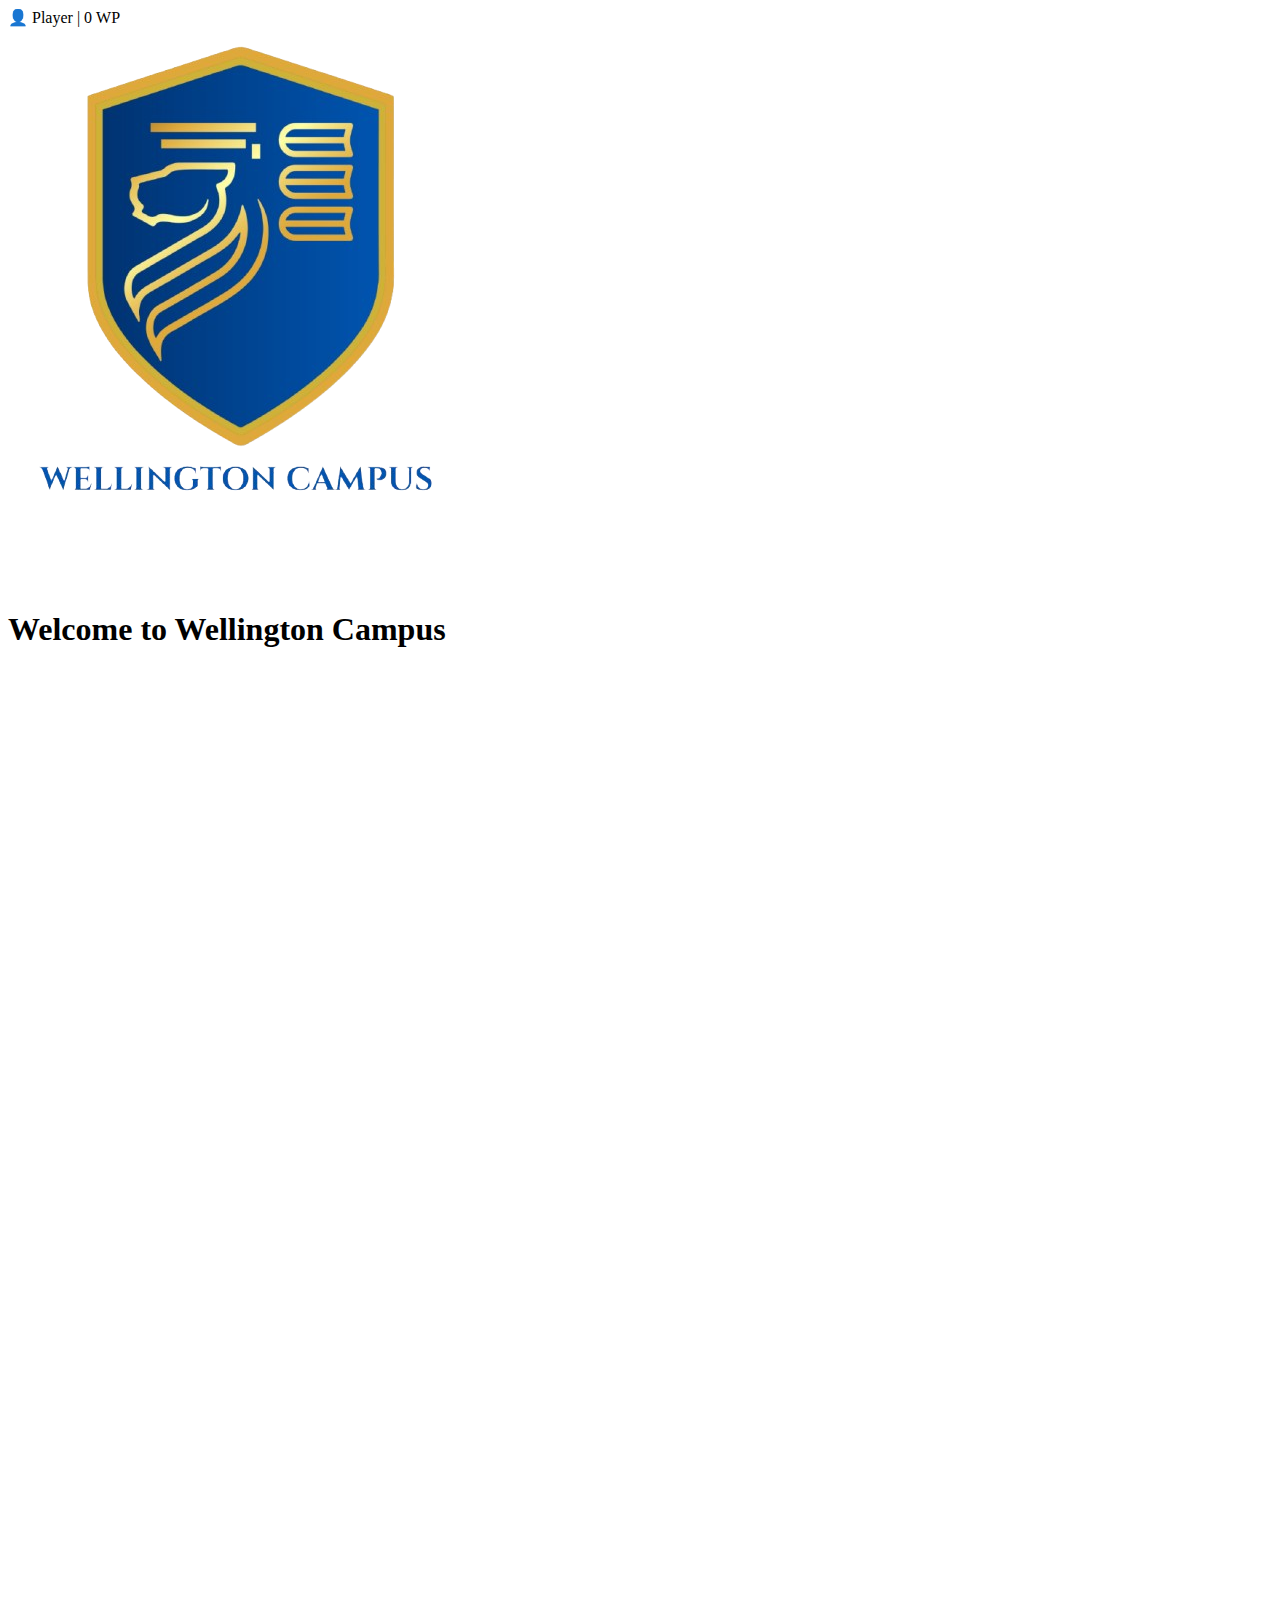
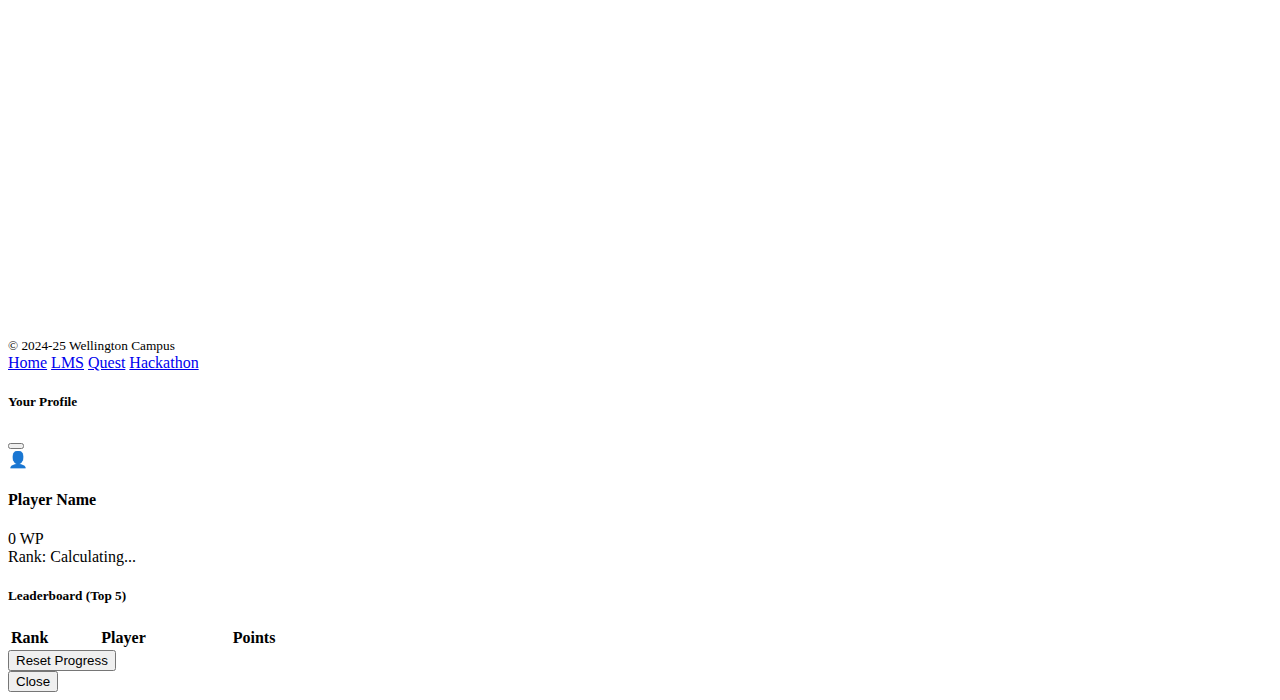
==== commit d671f899: "Update index.html" ====
--- a/index.html
+++ b/index.html
@@ -3,17 +3,16 @@
 <head>
     <meta charset="UTF-8">
     <!-- Essential Mini App Viewport -->
-    <meta name="viewport" content="width=device-width, initial-scale=1.0, shrink-to-fit=no, user-scalable=no, viewport-fit=cover">
-    <title>Wellington Campus</title>
+    <meta name="viewport" content="width=device-width, initial-scale=1.0, shrink-to-fit=no, user-scalable=no">
+    <title>Wellington Campus - Home</title>
 
     <!-- Standard Meta -->
-    <meta name="description" content="Wellington Campus Mini App: Explore courses, quests, hackathons, and track your progress.">
-    <meta name="keywords" content="Wellington Campus, UAE university, education, courses, admissions, Telegram Mini App, profile, points, leaderboard, quests, hackathon, game, LMS">
+    <meta name="description" content="Welcome to Wellington Campus! Explore courses, quests, hackathons, and track your progress in our Telegram Mini App.">
+    <meta name="keywords" content="Wellington Campus, UAE university, education, courses, admissions, Telegram Mini App, profile, points, leaderboard, quests, hackathon">
     <meta name="author" content="Wellington Campus">
-    <meta property="og:title" content="Wellington Campus Mini App">
+    <meta property="og:title" content="Wellington Campus - Home">
     <meta property="og:description" content="Your hub for Wellington Campus activities: courses, quests, hackathons, and profile management.">
     <meta property="og:type" content="website">
-    <!-- Update URL if deploying -->
     <meta property="og:url" content="https://wellingtoncampus.co/index.html">
     <meta property="og:image" content="./wellingtoncampus.png">
     <meta property="og:image:alt" content="Wellington Campus Logo">
@@ -28,42 +27,167 @@
     <link rel="preconnect" href="https://fonts.googleapis.com">
     <link rel="preconnect" href="https://fonts.gstatic.com" crossorigin>
     <link href="https://fonts.googleapis.com/css2?family=Roboto:wght@400;700&family=Poppins:wght@600&display=swap" rel="stylesheet">
-    <!-- Link to your combined CSS file -->
-    <link rel="stylesheet" href="style.css">
+
+    <!-- Link Shared Styles -->
+    <link rel="stylesheet" href="shared-styles.css">
+
+    <!-- Link Page-Specific Styles (Inline for this example) -->
+    <style>
+        /* --- INDEX.HTML SPECIFIC STYLES --- */
+        .banner {
+            position: relative; background: url('./wellingtoncampus.png') no-repeat center center;
+            background-size: contain; background-color: rgba(0, 51, 102, 0.1);
+            color: var(--text-color); padding: 3rem 1rem 4rem 1rem; /* Adjust padding */
+            text-align: center; border-radius: var(--border-radius); box-shadow: var(--shadow);
+            overflow: hidden; min-height: 280px; /* Adjust height */
+            margin-bottom: 1.5rem; display: flex; flex-direction: column;
+            justify-content: center; align-items: center;
+        }
+         .banner::before { content: ''; position: absolute; top: 0; left: 0; width: 100%; height: 100%; background: rgba(0, 0, 0, 0.3); z-index: 1; border-radius: inherit; }
+         .banner h1, .banner p, .banner .btn-custom { position: relative; z-index: 2; color: var(--accent-color); }
+         .banner h1 { text-shadow: 1px 1px 3px rgba(0,0,0,0.4); font-size: 1.8rem; /* Match shared H1 */ }
+         .banner p { font-size: 1.05rem; margin-bottom: 1.2rem; max-width: 600px; }
+
+        .feature-card {
+            padding: 1.2rem; text-align: center; background-color: rgba(255, 255, 255, 0.8); /* Lighter */
+            border-radius: 10px; transition: transform 0.3s ease, box-shadow 0.3s ease;
+            height: 100%; display: flex; flex-direction: column; justify-content: space-between;
+            border: 1px solid rgba(0, 51, 102, 0.08);
+            margin-bottom: 1rem; /* Added margin for spacing */
+        }
+        .feature-card:hover { transform: translateY(-4px); box-shadow: 0 8px 15px rgba(0, 51, 102, 0.1); }
+        .feature-card h3 { font-size: 1.1rem; margin-top: 0.5rem;}
+        .feature-card p { font-size: 0.9rem; }
+
+        #intro-video-container { margin-top: 1rem; border-radius: 10px; overflow: hidden; box-shadow: 0 5px 15px rgba(0,0,0,0.1); width: 100%; line-height: 0; }
+        #introVideo { width: 100%; height: auto; display: block; max-height: 35vh; object-fit: cover; }
+
+        /* Reusing .card styles from shared-styles.css */
+        .content-section {
+             /* Inherits .card styles essentially */
+             margin-bottom: 1.5rem;
+        }
+        /* No need for separate .content-section-header/body if using .card structure */
+
+        .subscription-form form { margin-top: 1rem; }
+        .subscription-form .form-control { border-radius: 50px; padding: 0.7rem 1.2rem; font-size: 0.9rem;}
+        .subscription-form .btn-custom { border-radius: 50px; padding: 0.7rem 1.5rem; width: 100%; }
+
+        /* Animation styles */
+        .animate-on-scroll { opacity: 0; transition: opacity 0.6s ease-out, transform 0.6s ease-out; }
+        .fade-in { opacity: 0; }
+        .slide-up { transform: translateY(30px); }
+        .slide-left { transform: translateX(-30px); }
+        .slide-right { transform: translateX(30px); }
+        .animate-on-scroll.visible { opacity: 1; transform: translateY(0) translateX(0); }
+
+    </style>
 </head>
 <body>
-    <!-- Always Fixed User Profile Display -->
+    <!-- Fixed User Profile (Defined in shared-styles.css) -->
     <div id="user-profile" data-bs-toggle="modal" data-bs-target="#userProfileModal">
         <span id="user-avatar">👤</span>
         <span id="user-name-display">Player</span>
         | <i class="fas fa-star"></i>
-        <span id="welly-points">0</span> WP
-        <!-- Fullscreen Toggle Button -->
-        <button id="fullscreen-toggle-btn" title="Toggle Fullscreen" class="btn btn-sm p-0 ms-2">
-            <i class="fas fa-expand"></i>
-        </button>
+        <span id="welly-points">0</span> WP <!-- Use   for spacing -->
     </div>
 
-    <!-- Always Fixed Header Logo -->
+    <!-- Fixed Header Logo (Defined in shared-styles.css) -->
     <img src="./wellingtoncampus.png" alt="Wellington Campus Logo" id="header-logo">
 
-    <!-- Main Content Area (Dynamically Filled) -->
-    <main id="content-area" class="container"></main>
-
-    <!-- Bottom Navigation (Always Visible unless fullscreen) -->
+    <!-- Main Content Area (Uses .container for padding and centering) -->
+    <div class="container" id="home-content">
+
+         <!-- Page Title -->
+         <h1 style="margin-bottom: 1.5rem;">Welcome to Wellington Campus</h1>
+
+        <!-- Banner -->
+        <section class="banner animate-on-scroll fade-in">
+             <h1>Discover, Learn, Thrive</h1>
+             <p>Spring 2025 Applications Now Open!</p>
+             <a href="#" onclick="alert('Admissions page not implemented yet.'); return false;" class="btn btn-custom">Apply Now</a>
+             <!-- Link updated to prevent actual navigation for now -->
+         </section>
+
+        <!-- Features Section (Using .card structure) -->
+        <section class="card animate-on-scroll slide-up">
+            <div class="card-header"><h2><i class="fas fa-star"></i> Key Features</h2></div>
+            <div class="card-body">
+                 <div class="row g-3"> <!-- Use g-3 for spacing -->
+                     <!-- Feature 1 -->
+                     <div class="col-md-4 col-sm-6 d-flex align-items-stretch">
+                         <div class="feature-card animate-on-scroll slide-left">
+                             <div>
+                                <h3><i class="fas fa-lightbulb text-primary fa-2x mb-3"></i><br>Innovative Courses</h3>
+                                <p class="small">Cutting-edge programs in tech, design, and business.</p>
+                            </div>
+                         </div>
+                    </div>
+                    <!-- Feature 2 -->
+                     <div class="col-md-4 col-sm-6 d-flex align-items-stretch">
+                         <div class="feature-card animate-on-scroll slide-up">
+                             <div>
+                                <h3><i class="fas fa-chalkboard-teacher text-primary fa-2x mb-3"></i><br>Top Instructors</h3>
+                                <p class="small">Learn from industry leaders and renowned academics.</p>
+                             </div>
+                         </div>
+                     </div>
+                     <!-- Feature 3 -->
+                     <div class="col-md-4 col-sm-12 d-flex align-items-stretch"> <!-- Make last one full width on small screens -->
+                         <div class="feature-card animate-on-scroll slide-right">
+                             <div>
+                                 <h3><i class="fas fa-globe text-primary fa-2x mb-3"></i><br>Online Education</h3>
+                                 <p class="small">Flexible learning options available 24/7, anywhere.</p>
+                             </div>
+                         </div>
+                    </div>
+                 </div>
+                 <!-- Video - Placed after the features grid within the card body -->
+                 <div id="intro-video-container" class="mt-4 animate-on-scroll fade-in">
+                     <video id="introVideo" controls muted playsinline preload="metadata" aria-label="Binciya Introduction Video">
+                         <source src="./Binciya-Introduction.mp4#t=38" type="video/mp4">
+                         Your browser does not support the video tag.
+                     </video>
+                 </div>
+            </div>
+        </section>
+
+        <!-- Subscription Section (Using .card structure) -->
+        <section class="card subscription-form animate-on-scroll fade-in">
+            <div class="card-header"><h2><i class="fas fa-envelope-open-text"></i> Stay Informed</h2></div>
+            <div class="card-body">
+                <p class="text-center small">Subscribe for updates on courses, events, and admissions.</p>
+                <form class="row g-2 justify-content-center" aria-label="Subscription form">
+                    <div class="col-md-6 col-8">
+                        <label for="subEmail" class="visually-hidden">Email address</label>
+                        <input type="email" class="form-control form-control-sm" id="subEmail" placeholder="Enter your email" aria-label="Email" required>
+                    </div>
+                    <div class="col-md-3 col-4">
+                        <button type="submit" class="btn btn-custom btn-sm w-100">Subscribe</button>
+                        <!-- Added w-100 for button width -->
+                    </div>
+                </form>
+            </div>
+        </section>
+
+        <!-- Footer -->
+         <footer class="text-center mt-4 mb-2 text-muted">
+             <small>© 2024-25 Wellington Campus</small>
+         </footer>
+
+    </div> <!-- End .container -->
+
+    <!-- Bottom Navigation (Defined in shared-styles.css) -->
     <nav class="bottom-nav" aria-label="Mobile navigation">
          <div class="d-flex justify-content-around w-100">
-             <!-- Use data-view attribute for easier JS targeting -->
-             <a href="#home" data-view="home" class="btn active"><i class="fas fa-home"></i>Home</a>
-             <a href="#lms" data-view="lms" class="btn"><i class="fas fa-book"></i>LMS</a>
-             <a href="#quest" data-view="quest" class="btn"><i class="fas fa-puzzle-piece"></i>Quest</a>
-             <a href="#hackathon" data-view="hackathon" class="btn"><i class="fas fa-laptop-code"></i>Hackathon</a>
+             <a href="index.html" target="_self" class="btn active"><i class="fas fa-home"></i>Home</a> <!-- Set active -->
+             <a href="courses.html" target="_self" class="btn"><i class="fas fa-book"></i>LMS</a>
+             <a href="game.html" target="_self" class="btn"><i class="fas fa-puzzle-piece"></i>Quest</a>
+             <a href="hackathons.html" target="_self" class="btn"><i class="fas fa-laptop-code"></i>Hackathon</a>
          </div>
      </nav>
 
-    <!-- Modals (Structure only, content handled by JS potentially) -->
-
-    <!-- Profile Modal -->
+    <!-- Profile Modal (Defined in shared-styles.css) -->
     <div class="modal fade" id="userProfileModal" tabindex="-1" aria-labelledby="userProfileModalLabel" aria-hidden="true">
         <div class="modal-dialog modal-dialog-centered modal-dialog-scrollable">
             <div class="modal-content">
@@ -80,8 +204,8 @@
                     <div id="profile-rank-display">Rank: Calculating...</div>
                     <div id="profile-leaderboard-section">
                         <h5><i class="fas fa-trophy me-2" style="color: var(--primary-color);"></i>Leaderboard (Top 5)</h5>
-                        <div id="leaderboard-loading" class="text-center" style="display: none;">Loading leaderboard...</div>
-                        <div id="leaderboard-empty" class="text-center" style="display: none;">Leaderboard is empty or unavailable.</div>
+                        <div id="leaderboard-loading" style="display: none;">Loading leaderboard...</div>
+                        <div id="leaderboard-empty" style="display: none;">Leaderboard is empty or unavailable.</div>
                         <div class="table-responsive">
                             <table class="table table-striped table-hover table-sm caption-top" id="profile-leaderboard-table">
                                 <thead><tr><th scope="col" style="width: 15%; text-align: center;">Rank</th><th scope="col">Player</th><th scope="col" style="width: 30%; text-align: right;">Points</th></tr></thead>
@@ -91,11 +215,11 @@
                     </div>
                 </div>
                 <div class="modal-footer justify-content-between">
-                    <div>
+                    <div> <!-- Wrap button and feedback -->
                         <button type="button" class="btn btn-danger btn-sm" id="delete-progress-btn">
                             <i class="fas fa-trash-alt me-1"></i> Reset Progress
                         </button>
-                        <div id="reset-feedback" class="small"></div>
+                        <div id="reset-feedback" class="small"></div> <!-- Feedback area -->
                     </div>
                     <button type="button" class="btn btn-secondary btn-sm" data-bs-dismiss="modal">Close</button>
                 </div>
@@ -103,90 +227,86 @@
         </div>
     </div>
 
-    <!-- Hackathon: Task Tracker Modal -->
-    <div class="modal fade" id="taskTrackerModal" tabindex="-1" aria-labelledby="taskTrackerModalLabel" aria-hidden="true">
-         <div class="modal-dialog modal-lg modal-dialog-scrollable">
-             <div class="modal-content">
-                 <div class="modal-header">
-                     <h5 class="modal-title" id="taskTrackerModalLabel"><i class="fas fa-tasks me-2"></i>Day 1 Tasks & Points</h5>
-                     <button type="button" class="btn-close" data-bs-dismiss="modal" aria-label="Close"></button>
-                 </div>
-                 <div class="modal-body">
-                     <p class="text-muted small">Tap task to verify & mark complete. Earn Welly Points!</p>
-                     <div id="task-message-area" class="mb-3"></div>
-                     <!-- Checklist items will be added here by JS if needed, or kept in hackathon-content.html -->
-                     <div class="checklist" id="modal-checklist"></div>
-                 </div>
-                 <div class="modal-footer"> <button type="button" class="btn btn-secondary btn-sm" data-bs-dismiss="modal">Close</button> </div>
-             </div>
-         </div>
-     </div>
-
-    <!-- Hackathon: AI Judge Modal -->
-    <div class="modal fade" id="aiJudgeModal" tabindex="-1" aria-labelledby="aiJudgeModalLabel" aria-hidden="true">
-         <div class="modal-dialog modal-lg modal-dialog-scrollable">
-             <div class="modal-content">
-                 <div class="modal-header"> <h5 class="modal-title" id="aiJudgeModalLabel"><i class="fas fa-brain me-2"></i>AI Judge Sim</h5> <button type="button" class="btn-close" data-bs-dismiss="modal" aria-label="Close"></button> </div>
-                 <div class="modal-body">
-                     <p class="text-muted small">Select a registered team, click Judge.</p>
-                     <div class="row g-2 align-items-end mb-3">
-                         <div class="col-8"> <label for="judgeTeamSelect" class="form-label visually-hidden">Select Team:</label> <select class="form-select form-select-sm" id="judgeTeamSelect"> <option selected disabled value="">-- Choose Registered Team --</option> </select> </div>
-                         <div class="col-4"> <button class="btn btn-primary w-100 btn-sm" type="button" id="judgeProjectBtn"> <i class="fas fa-play me-1"></i> Judge </button> </div>
-                     </div>
-                     <div id="judgeLoader" class="text-center py-3" style="display: none;"> <div class="spinner-border spinner-border-sm text-primary" role="status"> <span class="visually-hidden">Loading...</span> </div> <p class="small mt-2">AI analyzing...</p> </div>
-                     <div id="judgeResultsArea" style="display: none;"> <h5 id="judgeResultTeamName" class="small"></h5> <div id="judgeResultAnalysis"> <h6 class="small">Analysis:</h6> <ul id="judgeResultAnalysisList" class="small list-unstyled"></ul> </div> <div id="judgeResultScore" class="mt-2 fw-bold"></div> </div>
-                     <p class="mb-0 small text-muted fst-italic mt-3"> <i class="fas fa-info-circle me-1"></i> Simulation only. </p>
-                     <hr class="my-3">
-                     <div id="leaderboardSection">
-                         <h5 class="text-center mb-2 small"><i class="fas fa-trophy me-2" style="color: var(--primary-color);"></i>AI Judge Leaderboard</h5>
-                         <div class="table-responsive">
-                             <table class="table table-striped table-hover table-sm align-middle small">
-                                 <thead class="table-dark small"> <tr> <th scope="col" style="width: 15%; text-align: center;">Rank</th> <th scope="col">Team</th> <th scope="col" style="width: 25%; text-align: center;">Score</th> </tr> </thead>
-                                 <tbody id="leaderboard-body"> <tr id="leaderboard-placeholder"> <td colspan="3" class="text-center text-muted fst-italic py-2 small">Judge teams to populate...</td> </tr> </tbody>
-                             </table>
-                         </div>
-                     </div>
-                 </div>
-                 <div class="modal-footer"> <button type="button" class="btn btn-secondary btn-sm" data-bs-dismiss="modal">Close</button> </div>
-             </div>
-         </div>
-     </div>
-
-    <!-- Hackathon: Registration Modal -->
-    <div class="modal fade" id="registrationModal" tabindex="-1" aria-labelledby="registrationModalLabel" aria-hidden="true">
-         <div class="modal-dialog modal-dialog-centered">
-             <div class="modal-content">
-                 <div class="modal-header"> <h5 class="modal-title" id="registrationModalLabel"><i class="fas fa-users me-2"></i>Hackathon Team Registration</h5> <button type="button" class="btn-close" data-bs-dismiss="modal" aria-label="Close"></button> </div>
-                 <div class="modal-body">
-                     <form id="registrationForm">
-                         <div class="mb-3"> <label for="participantName" class="form-label small">Your Name:</label> <input type="text" class="form-control form-control-sm" id="participantName" readonly disabled> </div>
-                         <div class="mb-3"> <label for="universityInput" class="form-label small">Your University/Institution:<span class="text-danger">*</span></label> <input type="text" class="form-control form-control-sm" id="universityInput" required placeholder="e.g., Wellington University"> </div>
-                         <hr>
-                         <p class="small text-muted">Choose ONE option below (max 4 members per team):</p>
-                         <div class="mb-3"> <label for="existingTeamSelect" class="form-label small">1. Join Existing Team:</label> <select class="form-select form-select-sm" id="existingTeamSelect"> <option value="">-- Select a team to join --</option> </select> <div id="team-member-count" class="form-text small"></div> </div>
-                         <div class="mb-3 text-center small fw-bold">OR</div>
-                         <div class="mb-3"> <label for="newTeamNameInput" class="form-label small">2. Create New Team:</label> <input type="text" class="form-control form-control-sm" id="newTeamNameInput" placeholder="Enter unique team name"> </div>
-                         <div id="registrationFeedback" class="text-center small mt-2" style="min-height: 1.2em;"></div>
-                     </form>
-                 </div>
-                 <div class="modal-footer"> <button type="button" class="btn btn-secondary btn-sm" data-bs-dismiss="modal">Cancel</button> <button type="button" class="btn btn-primary btn-sm" id="submitRegistrationBtn"> <i class="fas fa-check me-1"></i> Confirm Registration </button> </div>
-             </div>
-         </div>
-     </div>
-
-    <!-- Quest: Loader Overlay (Moved from game.html) -->
-    <div id="quiz-loader-overlay">
-         <div class="spinner-border" role="status"><span class="visually-hidden">Loading...</span></div>
-         <p>AI preparing your challenge questions...</p>
-    </div>
-
-    <!-- Universal: Flying Score Element -->
-    <div id="flying-score-element"></div>
-
-    <!-- Bootstrap JS -->
+    <!-- Scripts -->
     <script src="https://cdn.jsdelivr.net/npm/bootstrap@5.3.2/dist/js/bootstrap.bundle.min.js" integrity="sha384-C6RzsynM9kWDrMNeT87bh95OGNyZPhcTNXj1NW7RuBCsyN/o0jlpcV8Qyq46cDfL" crossorigin="anonymous"></script>
-    <!-- Link to your combined JS file -->
-    <script src="app.js"></script>
+    <!-- Link Shared Script -->
+    <script src="shared-script.js"></script>
+    <!-- Page-Specific Script -->
+    <script>
+        // Ensure shared script is loaded and DOM ready
+        document.addEventListener('DOMContentLoaded', function() {
+
+            // Check if shared functions are available
+            if (!window.wellyShared) {
+                console.error("Shared script (shared-script.js) not loaded or failed!");
+                return;
+            }
+
+            // Get specific elements for this page
+            const videoElement = document.getElementById('introVideo');
+            const animatedElements = document.querySelectorAll('.animate-on-scroll');
+            const subForm = document.querySelector('.subscription-form form');
+
+            // --- Page-Specific Initializations ---
+             function initHomePage() {
+                 console.log("Initializing Home Page specific features...");
+
+                 // Video Intersection Observer
+                 let videoTimeSet = false;
+                 if (videoElement) {
+                     const videoObserver = new IntersectionObserver((entries) => {
+                         entries.forEach(entry => {
+                             if (entry.isIntersecting && entry.intersectionRatio >= 0.5 && !videoTimeSet) {
+                                 try {
+                                     videoElement.currentTime = 38;
+                                     videoTimeSet = true;
+                                     console.log("Video time set to 38s");
+                                     // videoObserver.unobserve(videoElement); // Optional
+                                 } catch (e) { console.warn("Could not set video time yet:", e); }
+                             }
+                         });
+                     }, { threshold: 0.5 });
+                     videoObserver.observe(videoElement);
+                 } else { console.warn("Video element (#introVideo) not found."); }
+
+                 // Animation Intersection Observer
+                 if ("IntersectionObserver" in window && animatedElements.length > 0) {
+                     const animationObserver = new IntersectionObserver((entries, observer) => {
+                         entries.forEach(entry => {
+                             if (entry.isIntersecting) {
+                                 entry.target.classList.add('visible');
+                                 observer.unobserve(entry.target);
+                             }
+                         });
+                     }, { threshold: 0.1 });
+                     animatedElements.forEach(el => animationObserver.observe(el));
+                 } else {
+                     animatedElements.forEach(el => el.classList.add('visible'));
+                     console.warn("IntersectionObserver not supported or no elements to animate.");
+                 }
+
+                 // Subscription Form Handler
+                 if (subForm) {
+                     subForm.addEventListener('submit', function(e) {
+                         e.preventDefault();
+                         const emailInput = this.querySelector('input[type="email"]');
+                         const email = emailInput ? emailInput.value : 'N/A';
+                         console.log("Subscription attempt:", email);
+                         if (window.wellyShared.tg && window.wellyShared.tg.showAlert) {
+                             window.wellyShared.tg.showAlert('Thank you for subscribing!');
+                         } else {
+                             alert('Thank you for subscribing!');
+                         }
+                         this.reset();
+                     });
+                 }
+             }
+
+            // Call page-specific init function
+            initHomePage();
+
+        }); // End DOMContentLoaded for page-specific script
+    </script>
 
 </body>
 </html>
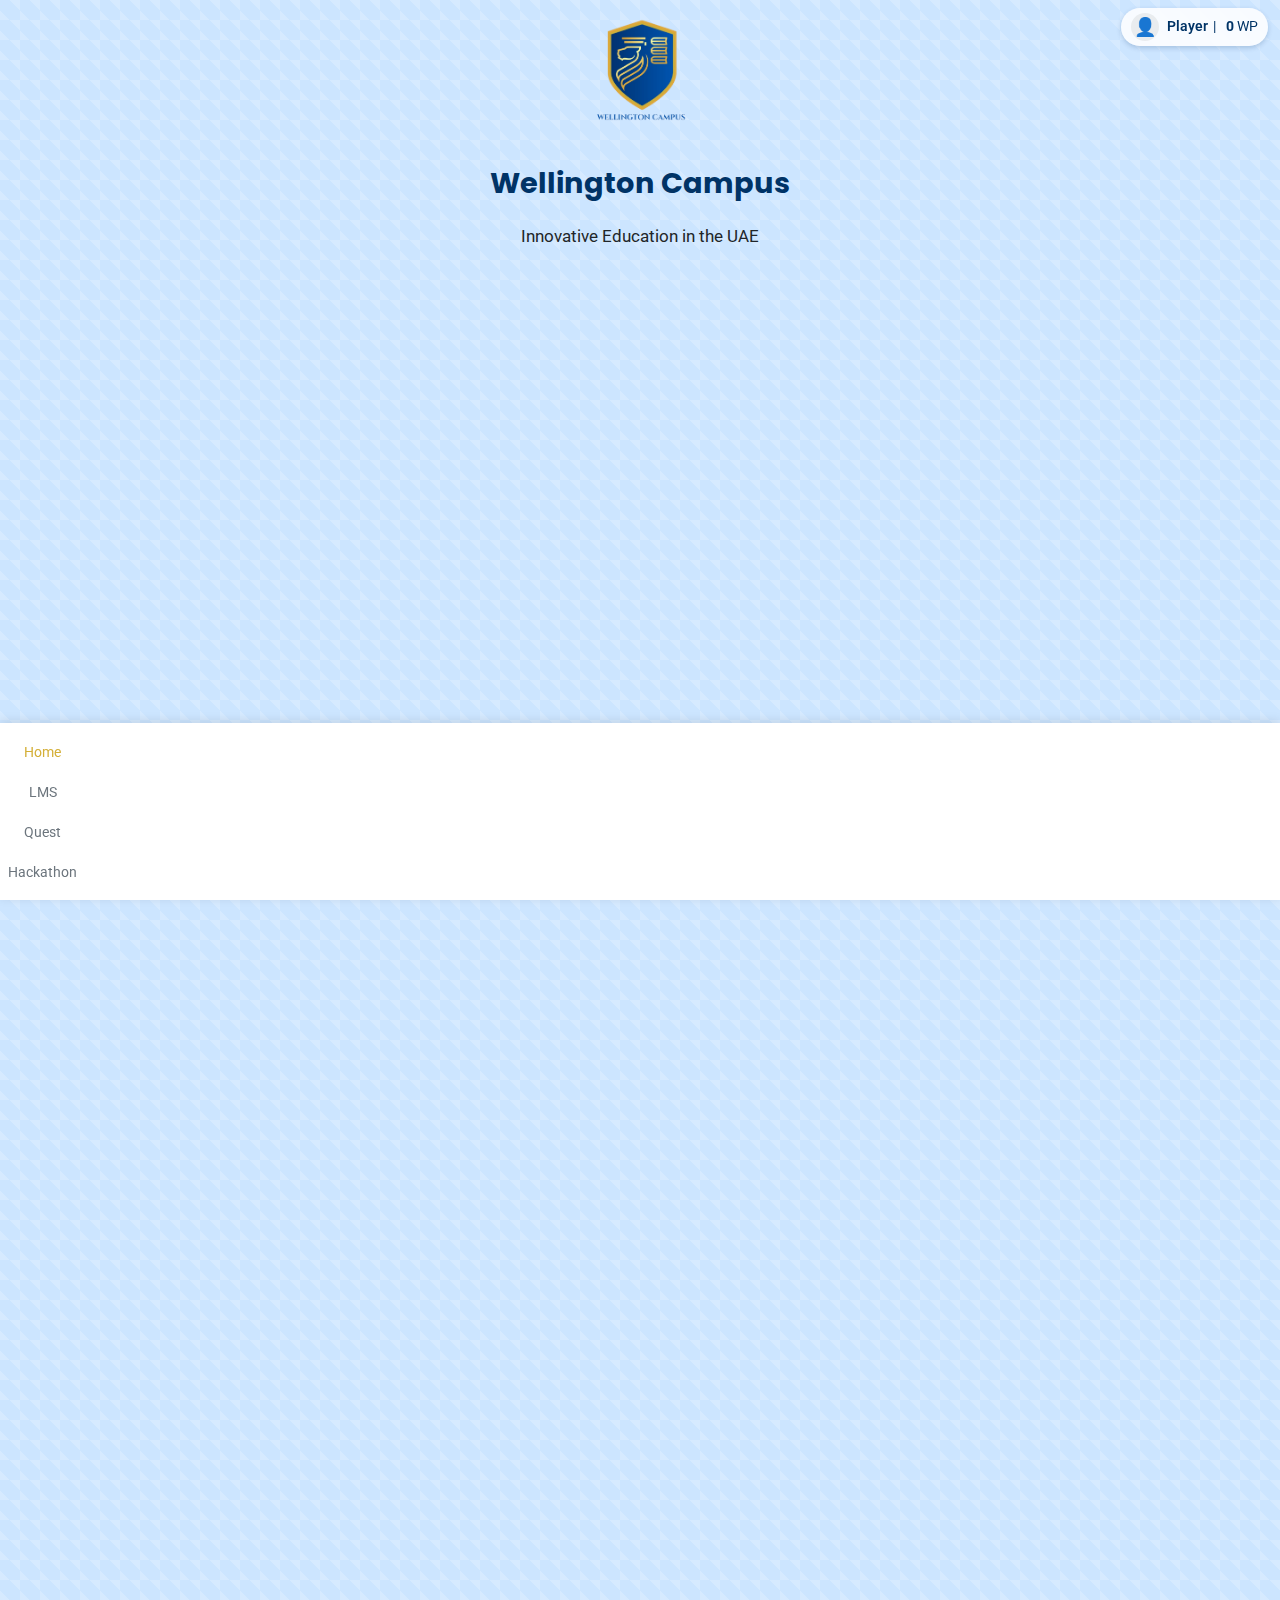
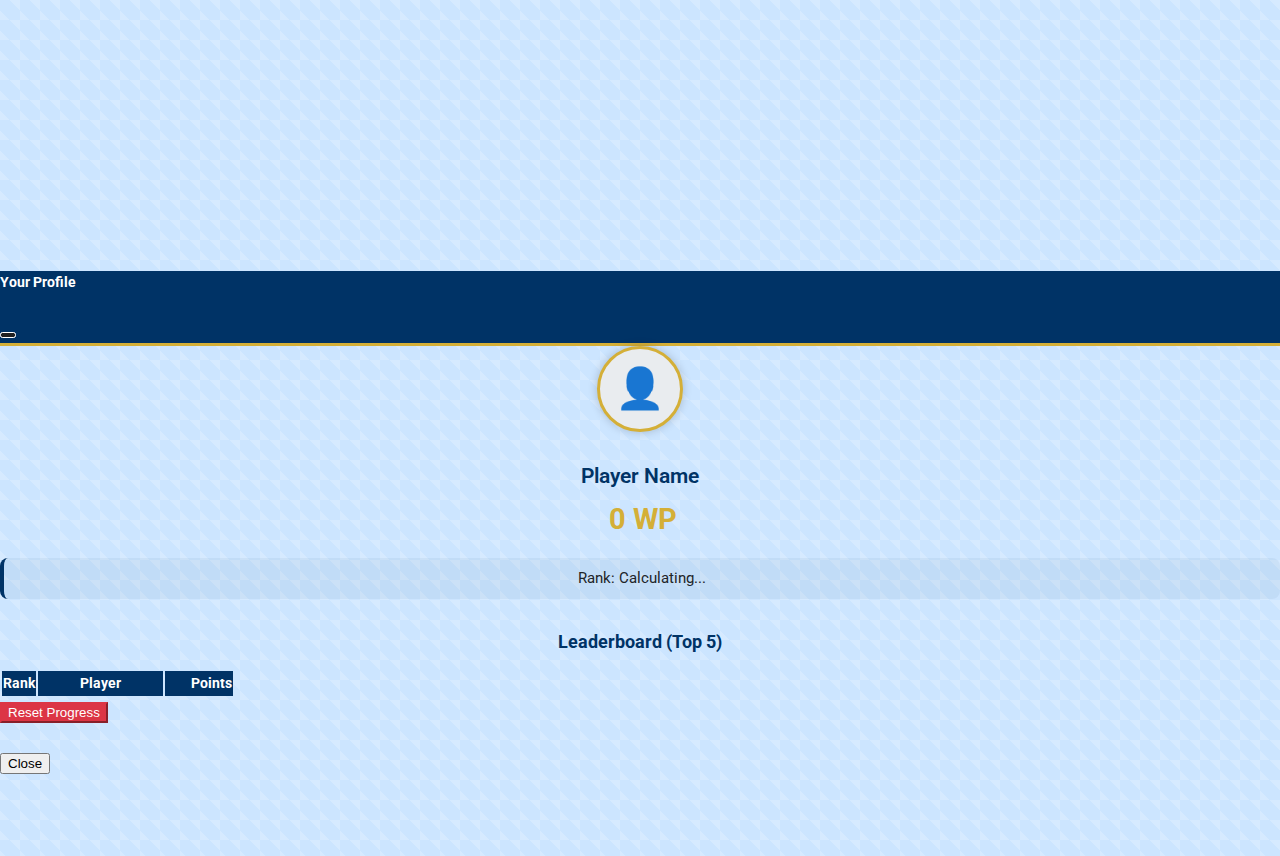
==== commit 017778f5: "Update index.html" ====
--- a/index.html
+++ b/index.html
@@ -28,166 +28,277 @@
     <link rel="preconnect" href="https://fonts.gstatic.com" crossorigin>
     <link href="https://fonts.googleapis.com/css2?family=Roboto:wght@400;700&family=Poppins:wght@600&display=swap" rel="stylesheet">
 
-    <!-- Link Shared Styles -->
-    <link rel="stylesheet" href="shared-styles.css">
-
-    <!-- Link Page-Specific Styles (Inline for this example) -->
     <style>
-        /* --- INDEX.HTML SPECIFIC STYLES --- */
-        .banner {
-            position: relative; background: url('./wellingtoncampus.png') no-repeat center center;
-            background-size: contain; background-color: rgba(0, 51, 102, 0.1);
-            color: var(--text-color); padding: 3rem 1rem 4rem 1rem; /* Adjust padding */
-            text-align: center; border-radius: var(--border-radius); box-shadow: var(--shadow);
-            overflow: hidden; min-height: 280px; /* Adjust height */
-            margin-bottom: 1.5rem; display: flex; flex-direction: column;
-            justify-content: center; align-items: center;
-        }
-         .banner::before { content: ''; position: absolute; top: 0; left: 0; width: 100%; height: 100%; background: rgba(0, 0, 0, 0.3); z-index: 1; border-radius: inherit; }
+        /* --- KEEP ALL EXISTING CSS STYLES --- */
+        :root {
+            --primary-color: #d4af37; /* Gold */
+            --secondary-color: #003366; /* Dark Blue */
+            --text-color: #212529;
+            --bg-color: #cce5ff; /* Light Blueish */
+            --accent-color: #ffffff; /* White */
+            --card-bg-color: rgba(255, 255, 255, 0.9);
+            --shadow: 0 8px 24px rgba(0,0,0,0.1);
+            --border-radius: 15px;
+            --bottom-nav-bg: var(--accent-color);
+            --bottom-nav-icon: #6c757d;
+            --bottom-nav-active: var(--primary-color);
+            --danger-color: #dc3545;
+        }
+
+        html { scroll-behavior: smooth; }
+        body {
+            font-family: 'Roboto', sans-serif;
+            color: var(--text-color);
+            background-color: var(--bg-color);
+            background-image: linear-gradient(45deg, rgba(255,255,255,0.1) 25%, transparent 25%, transparent 75%, rgba(255,255,255,0.1) 75%, rgba(255,255,255,0.1)),
+                              linear-gradient(45deg, rgba(255,255,255,0.1) 25%, transparent 25%, transparent 75%, rgba(255,255,255,0.1) 75%, rgba(255,255,255,0.1));
+            background-size: 20px 20px;
+            font-size: 1.05rem;
+            line-height: 1.6;
+            margin: 0;
+            padding: 0;
+            min-height: 100vh;
+            min-height: var(--tg-viewport-height, 100vh);
+            box-sizing: border-box;
+            overflow-x: hidden;
+            padding-bottom: calc(80px + var(--tg-safe-area-inset-bottom, 0px));
+        }
+
+        /* --- Header & Logo Styling --- */
+        #main-header { text-align: center; margin-bottom: 1rem; position: relative; padding-top: 1rem; }
+        #header-logo { display: block; margin: 0 auto 0.5rem auto; max-width: 100px; width: 100px; height: auto; position: relative; top: 0; left: 0; z-index: 10; cursor: pointer; transition: width 0.4s ease-in-out, max-width 0.4s ease-in-out, top 0.4s ease-in-out, left 0.4s ease-in-out, padding 0.4s ease-in-out, border-radius 0.4s ease-in-out, background-color 0.4s ease-in-out, box-shadow 0.4s ease-in-out; }
+        #header-logo.logo-scrolled { position: fixed; top: 8px; left: 12px; width: 45px; max-width: 45px; height: auto; z-index: 1045; margin: 0; background-color: rgba(255, 255, 255, 0.85); padding: 4px; border-radius: 50%; box-shadow: 0 3px 8px rgba(0, 51, 102, 0.3); }
+        body.logo-state-scrolled .container { padding-top: 10px; }
+
+        /* --- User Profile Styling (Top Right) --- */
+        #user-profile {
+            position: fixed; top: 8px; right: 12px; font-size: 0.85rem;
+            color: var(--secondary-color); background-color: rgba(255, 255, 255, 0.85);
+            padding: 5px 10px; border-radius: 20px; display: flex; align-items: center;
+            z-index: 1045; box-shadow: 0 2px 5px rgba(0, 51, 102, 0.2);
+            transition: top 0.4s ease-in-out;
+            cursor: pointer; /* Make it clickable */
+        }
+        #user-profile:hover { background-color: rgba(230, 230, 230, 0.9); } /* Subtle hover */
+        #user-avatar { display: inline-block; width: 28px; height: 28px; border-radius: 50%; margin-right: 8px; vertical-align: middle; background-color: #e9ecef; text-align: center; line-height: 28px; font-size: 18px; overflow: hidden; }
+        #user-avatar img { display: block; width: 100%; height: 100%; object-fit: cover; }
+        #user-name-display { font-weight: 600; margin-right: 5px; white-space: nowrap; overflow: hidden; text-overflow: ellipsis; max-width: 100px; }
+        #welly-points { font-weight: bold; margin-left: 5px; }
+        #user-profile .fa-star { margin-left: 5px; }
+
+        /* --- Mini App Specific Adjustments --- */
+        .navbar-custom { display: none; }
+        .bottom-nav { display: flex; position: fixed; bottom: 0; left: 0; right: 0; width: 100%; background-color: var(--bottom-nav-bg); box-shadow: 0 -2px 10px rgba(0,0,0,0.1); padding: 0.5rem 0 max(0.5rem, var(--tg-safe-area-inset-bottom, 0.5rem)); z-index: 1040; }
+
+        /* --- General Content Styles (Keep existing) --- */
+         h1, h2, h3 { font-family: 'Poppins', sans-serif; color: var(--secondary-color); }
+         h1 { font-size: 1.8rem; margin-bottom: 0.3rem; }
+         h3 { font-size: 1.2rem; margin-bottom: 0.8rem;}
+         .banner { position: relative; background: url('./wellingtoncampus.png') no-repeat center center; background-size: contain; background-color: rgba(0, 51, 102, 0.1); color: var(--text-color); padding: 4rem 1rem 5rem 1rem; text-align: center; border-radius: var(--border-radius); box-shadow: var(--shadow); overflow: hidden; min-height: 300px; margin-bottom: 1.5rem; display: flex; flex-direction: column; justify-content: center; align-items: center; }
+         .banner::before { content: ''; position: absolute; top: 0; left: 0; width: 100%; height: 100%; background: rgba(0, 0, 0, 0.25); z-index: 1; border-radius: inherit; }
          .banner h1, .banner p, .banner .btn-custom { position: relative; z-index: 2; color: var(--accent-color); }
-         .banner h1 { text-shadow: 1px 1px 3px rgba(0,0,0,0.4); font-size: 1.8rem; /* Match shared H1 */ }
-         .banner p { font-size: 1.05rem; margin-bottom: 1.2rem; max-width: 600px; }
-
-        .feature-card {
-            padding: 1.2rem; text-align: center; background-color: rgba(255, 255, 255, 0.8); /* Lighter */
-            border-radius: 10px; transition: transform 0.3s ease, box-shadow 0.3s ease;
-            height: 100%; display: flex; flex-direction: column; justify-content: space-between;
-            border: 1px solid rgba(0, 51, 102, 0.08);
-            margin-bottom: 1rem; /* Added margin for spacing */
-        }
-        .feature-card:hover { transform: translateY(-4px); box-shadow: 0 8px 15px rgba(0, 51, 102, 0.1); }
-        .feature-card h3 { font-size: 1.1rem; margin-top: 0.5rem;}
-        .feature-card p { font-size: 0.9rem; }
-
-        #intro-video-container { margin-top: 1rem; border-radius: 10px; overflow: hidden; box-shadow: 0 5px 15px rgba(0,0,0,0.1); width: 100%; line-height: 0; }
-        #introVideo { width: 100%; height: auto; display: block; max-height: 35vh; object-fit: cover; }
-
-        /* Reusing .card styles from shared-styles.css */
-        .content-section {
-             /* Inherits .card styles essentially */
-             margin-bottom: 1.5rem;
-        }
-        /* No need for separate .content-section-header/body if using .card structure */
-
-        .subscription-form form { margin-top: 1rem; }
-        .subscription-form .form-control { border-radius: 50px; padding: 0.7rem 1.2rem; font-size: 0.9rem;}
-        .subscription-form .btn-custom { border-radius: 50px; padding: 0.7rem 1.5rem; width: 100%; }
-
-        /* Animation styles */
-        .animate-on-scroll { opacity: 0; transition: opacity 0.6s ease-out, transform 0.6s ease-out; }
-        .fade-in { opacity: 0; }
-        .slide-up { transform: translateY(30px); }
-        .slide-left { transform: translateX(-30px); }
-        .slide-right { transform: translateX(30px); }
-        .animate-on-scroll.visible { opacity: 1; transform: translateY(0) translateX(0); }
-
+         .banner h1 { text-shadow: 1px 1px 3px rgba(0,0,0,0.4); }
+         .banner p { font-size: 1.1rem; margin-bottom: 1.5rem; max-width: 600px; }
+         .banner .btn-custom { margin-top: 1rem; }
+         .content-section { margin-bottom: 1.5rem; background-color: var(--card-bg-color); border-radius: var(--border-radius); box-shadow: var(--shadow); border: none; overflow: hidden; }
+         .content-section-header { background-color: var(--secondary-color); color: var(--accent-color); font-weight: 600; border-bottom: 3px solid var(--primary-color); padding: 0.8rem 1.2rem; display: flex; align-items: center; }
+         .content-section-header h2 { color: var(--accent-color); margin: 0; font-size: 1.1rem; }
+         .content-section-header i { margin-right: 0.75rem; font-size: 1.1rem; color: var(--primary-color); }
+         .content-section-body { padding: 1.5rem; }
+         .feature-card { padding: 1.5rem; text-align: center; background-color: rgba(255, 255, 255, 0.7); border-radius: 10px; transition: transform 0.3s ease, box-shadow 0.3s ease; height: 100%; display: flex; flex-direction: column; justify-content: space-between; border: 1px solid rgba(0, 51, 102, 0.1); }
+         .feature-card:hover { transform: translateY(-5px); box-shadow: 0 10px 20px rgba(0, 51, 102, 0.1); }
+         #intro-video-container { margin-top: 1rem; border-radius: 10px; overflow: hidden; box-shadow: 0 5px 15px rgba(0,0,0,0.1); width: 100%; line-height: 0; }
+         #introVideo { width: 100%; height: auto; display: block; max-height: 40vh; object-fit: cover; }
+         .subscription-form form { margin-top: 1rem; }
+         .subscription-form .form-control { border-radius: 50px; padding: 0.7rem 1.2rem; }
+         .subscription-form .btn-custom { border-radius: 50px; padding: 0.7rem 1.5rem; width: 100%; }
+         .btn-custom { background-color: var(--primary-color); color: var(--accent-color) !important; border: none; padding: 0.8rem 2rem; border-radius: 25px; transition: all 0.3s ease; box-shadow: 0 4px 15px rgba(212,175,55,0.3); font-weight: 600; text-decoration: none; display: inline-block; }
+         .btn-custom:hover { background-color: #b8860b; transform: translateY(-3px); box-shadow: 0 6px 20px rgba(212,175,55,0.4); color: var(--accent-color) !important; }
+         .bottom-nav .btn { color: var(--bottom-nav-icon); background-color: transparent; border: none; padding: 0.5rem; font-size: 0.85rem; display: flex; flex-direction: column; align-items: center; transition: color 0.3s ease; text-decoration: none; }
+         .bottom-nav .btn:hover, .bottom-nav .btn.active { color: var(--bottom-nav-active); }
+         .bottom-nav i { font-size: 1.1rem; margin-bottom: 0.15rem; }
+         .animate-on-scroll { opacity: 0; transition: opacity 0.7s ease-out, transform 0.7s ease-out; }
+         .fade-in { opacity: 0; }
+         .slide-up { transform: translateY(40px); }
+         .slide-left { transform: translateX(-40px); }
+         .slide-right { transform: translateX(40px); }
+         .animate-on-scroll.visible { opacity: 1; transform: translateY(0) translateX(0); }
+         .container { transition: none; }
+
+        /* --- Profile Modal Specific Styles --- */
+        #userProfileModal .modal-header {
+            background-color: var(--secondary-color);
+            color: var(--accent-color);
+            border-bottom: 3px solid var(--primary-color);
+        }
+        #userProfileModal .modal-header .btn-close {
+            filter: invert(1) grayscale(100%) brightness(200%);
+        }
+        #userProfileModal .modal-body {
+            text-align: center;
+        }
+        #modal-user-avatar {
+            width: 80px;
+            height: 80px;
+            border-radius: 50%;
+            margin: 0 auto 0.5rem auto; /* Center and add margin */
+            display: block;
+            background-color: #e9ecef;
+            font-size: 40px; /* Larger emoji fallback */
+            line-height: 80px; /* Center emoji vertically */
+            overflow: hidden;
+             border: 3px solid var(--primary-color);
+             box-shadow: 0 0 10px rgba(0,0,0,0.2);
+        }
+        #modal-user-avatar img {
+            width: 100%; height: 100%; object-fit: cover;
+        }
+        #modal-user-name {
+            font-size: 1.3rem;
+            font-weight: 600;
+            color: var(--secondary-color);
+            margin-bottom: 0.2rem;
+        }
+        #modal-welly-points-display {
+            font-size: 1.8rem;
+            font-weight: bold;
+            color: var(--primary-color);
+            margin-bottom: 1rem;
+        }
+         #modal-welly-points-display .fa-star {
+             font-size: 1.5rem;
+             margin-right: 5px;
+             vertical-align: middle;
+         }
+        #profile-rank-display {
+            font-size: 0.95rem;
+            color: var(--text-color);
+            margin-bottom: 1.5rem;
+            background-color: rgba(0, 51, 102, 0.05);
+            padding: 0.5rem;
+            border-radius: 8px;
+            border-left: 4px solid var(--secondary-color);
+        }
+        #profile-leaderboard-section h5 {
+            color: var(--secondary-color);
+            margin-bottom: 0.8rem;
+            font-size: 1.1rem;
+        }
+        #profile-leaderboard-table {
+            font-size: 0.9rem; /* Smaller text for table */
+        }
+        #profile-leaderboard-table thead {
+            background-color: var(--secondary-color);
+            color: var(--accent-color);
+        }
+        #profile-leaderboard-body tr td {
+             vertical-align: middle;
+         }
+         #profile-leaderboard-body .rank-badge {
+            font-weight: bold;
+            font-size: 0.9em;
+            color: var(--secondary-color);
+            display: inline-block;
+            width: 24px;
+            height: 24px;
+            line-height: 24px;
+            text-align: center;
+            border-radius: 50%;
+            background-color: rgba(212, 175, 55, 0.8);
+            box-shadow: 0 1px 3px rgba(0,0,0,0.1);
+         }
+        #profile-leaderboard-body tr:nth-child(1) .rank-badge { background-color: #ffd700; color: #333; }
+        #profile-leaderboard-body tr:nth-child(2) .rank-badge { background-color: #c0c0c0; color: #333; }
+        #profile-leaderboard-body tr:nth-child(3) .rank-badge { background-color: #cd7f32; color: #fff; }
+        #profile-leaderboard-body .points-cell {
+            font-weight: bold;
+            color: var(--secondary-color);
+        }
+        #profile-leaderboard-body tr.table-info { /* Style for highlighting user row */
+            background-color: rgba(212, 175, 55, 0.15) !important; /* Light gold highlight */
+            font-weight: bold;
+        }
+        #delete-progress-btn {
+             background-color: var(--danger-color);
+             border-color: var(--danger-color);
+             color: white;
+             transition: background-color 0.2s ease, border-color 0.2s ease;
+         }
+        #delete-progress-btn:hover {
+             background-color: #c82333;
+             border-color: #bd2130;
+         }
+         #delete-progress-btn:disabled {
+             background-color: #6c757d;
+             border-color: #6c757d;
+             cursor: not-allowed;
+         }
+        #leaderboard-loading, #leaderboard-empty {
+             color: #6c757d;
+             font-style: italic;
+             padding: 1rem 0;
+        }
+        #reset-feedback {
+             font-size: 0.8rem;
+             margin-top: 5px;
+             min-height: 1.2rem; /* Prevent layout shifts */
+        }
+        .feedback-success { color: var(--success-color, green); }
+        .feedback-error { color: var(--danger-color); }
     </style>
 </head>
 <body>
-    <!-- Fixed User Profile (Defined in shared-styles.css) -->
+    <!-- User Profile Display (Top Right) -->
     <div id="user-profile" data-bs-toggle="modal" data-bs-target="#userProfileModal">
-        <span id="user-avatar">👤</span>
+        <span id="user-avatar">👤</span> <!-- Default -->
         <span id="user-name-display">Player</span>
         | <i class="fas fa-star"></i>
-        <span id="welly-points">0</span> WP <!-- Use   for spacing -->
+        <span id="welly-points">0</span> WP
     </div>
 
-    <!-- Fixed Header Logo (Defined in shared-styles.css) -->
-    <img src="./wellingtoncampus.png" alt="Wellington Campus Logo" id="header-logo">
-
-    <!-- Main Content Area (Uses .container for padding and centering) -->
-    <div class="container" id="home-content">
-
-         <!-- Page Title -->
-         <h1 style="margin-bottom: 1.5rem;">Welcome to Wellington Campus</h1>
+    <!-- Main Content Container -->
+    <div class="container mt-2" id="home">
+        <!-- Header -->
+        <header id="main-header">
+            <img src="./wellingtoncampus.png" alt="Wellington Campus Logo" id="header-logo">
+            <h1>Wellington Campus</h1>
+            <p class="hackathon-subtitle small text-muted">Innovative Education in the UAE</p>
+        </header>
+
+        
+
+        <!-- Features -->
+        <section class="content-section animate-on-scroll slide-up">
+            <div class="content-section-header"><h2><i class="fas fa-star"></i> Key Features</h2></div>
+            <div class="content-section-body"> <div class="row g-3"> <div class="col-md-4 d-flex align-items-stretch"> <div class="feature-card animate-on-scroll slide-left"> <div> <h3><i class="fas fa-lightbulb text-primary mb-2"></i><br>Innovative Courses</h3> <p class="small">Cutting-edge programs in tech, design, and business.</p> </div> </div> </div> <div class="col-md-4 d-flex align-items-stretch"> <div class="feature-card animate-on-scroll slide-up"> <div> <h3><i class="fas fa-chalkboard-teacher text-primary mb-2"></i><br>Top Instructors</h3> <p class="small">Learn from industry leaders and renowned academics.</p> </div> </div> </div> <div class="col-md-4 d-flex align-items-stretch"> <div class="feature-card animate-on-scroll slide-right"> <div> <h3><i class="fas fa-globe text-primary mb-2"></i><br>Online Education</h3> <p class="small">Flexible learning options available 24/7, from anywhere.</p> </div> <div id="intro-video-container"> <video id="introVideo" controls muted playsinline preload="metadata" aria-label="Binciya Introduction Video"> <source src="./Binciya-Introduction.mp4#t=38" type="video/mp4"> Your browser does not support the video tag. </video> </div> </div> </div> </div> </div>
+        </section>
 
         <!-- Banner -->
         <section class="banner animate-on-scroll fade-in">
              <h1>Discover, Learn, Thrive</h1>
              <p>Spring 2025 Applications Now Open!</p>
-             <a href="#" onclick="alert('Admissions page not implemented yet.'); return false;" class="btn btn-custom">Apply Now</a>
-             <!-- Link updated to prevent actual navigation for now -->
+             <a href="admissions.html" target="_self" class="btn btn-custom">Apply Now</a>
          </section>
-
-        <!-- Features Section (Using .card structure) -->
-        <section class="card animate-on-scroll slide-up">
-            <div class="card-header"><h2><i class="fas fa-star"></i> Key Features</h2></div>
-            <div class="card-body">
-                 <div class="row g-3"> <!-- Use g-3 for spacing -->
-                     <!-- Feature 1 -->
-                     <div class="col-md-4 col-sm-6 d-flex align-items-stretch">
-                         <div class="feature-card animate-on-scroll slide-left">
-                             <div>
-                                <h3><i class="fas fa-lightbulb text-primary fa-2x mb-3"></i><br>Innovative Courses</h3>
-                                <p class="small">Cutting-edge programs in tech, design, and business.</p>
-                            </div>
-                         </div>
-                    </div>
-                    <!-- Feature 2 -->
-                     <div class="col-md-4 col-sm-6 d-flex align-items-stretch">
-                         <div class="feature-card animate-on-scroll slide-up">
-                             <div>
-                                <h3><i class="fas fa-chalkboard-teacher text-primary fa-2x mb-3"></i><br>Top Instructors</h3>
-                                <p class="small">Learn from industry leaders and renowned academics.</p>
-                             </div>
-                         </div>
-                     </div>
-                     <!-- Feature 3 -->
-                     <div class="col-md-4 col-sm-12 d-flex align-items-stretch"> <!-- Make last one full width on small screens -->
-                         <div class="feature-card animate-on-scroll slide-right">
-                             <div>
-                                 <h3><i class="fas fa-globe text-primary fa-2x mb-3"></i><br>Online Education</h3>
-                                 <p class="small">Flexible learning options available 24/7, anywhere.</p>
-                             </div>
-                         </div>
-                    </div>
-                 </div>
-                 <!-- Video - Placed after the features grid within the card body -->
-                 <div id="intro-video-container" class="mt-4 animate-on-scroll fade-in">
-                     <video id="introVideo" controls muted playsinline preload="metadata" aria-label="Binciya Introduction Video">
-                         <source src="./Binciya-Introduction.mp4#t=38" type="video/mp4">
-                         Your browser does not support the video tag.
-                     </video>
-                 </div>
-            </div>
+        
+        <!-- Subscription -->
+        <section class="content-section subscription-form animate-on-scroll fade-in">
+            <div class="content-section-header"><h2><i class="fas fa-envelope-open-text"></i> Stay Informed</h2></div>
+            <div class="content-section-body"> <p class="text-center small">Subscribe for updates on courses, events, and admissions.</p> <form class="row g-2 justify-content-center" aria-label="Subscription form"> <div class="col-md-6 col-8"> <input type="email" class="form-control form-control-sm" placeholder="Enter your email" aria-label="Email" required> </div> <div class="col-md-3 col-4"> <button type="submit" class="btn btn-custom btn-sm">Subscribe</button> </div> </form> </div>
         </section>
 
-        <!-- Subscription Section (Using .card structure) -->
-        <section class="card subscription-form animate-on-scroll fade-in">
-            <div class="card-header"><h2><i class="fas fa-envelope-open-text"></i> Stay Informed</h2></div>
-            <div class="card-body">
-                <p class="text-center small">Subscribe for updates on courses, events, and admissions.</p>
-                <form class="row g-2 justify-content-center" aria-label="Subscription form">
-                    <div class="col-md-6 col-8">
-                        <label for="subEmail" class="visually-hidden">Email address</label>
-                        <input type="email" class="form-control form-control-sm" id="subEmail" placeholder="Enter your email" aria-label="Email" required>
-                    </div>
-                    <div class="col-md-3 col-4">
-                        <button type="submit" class="btn btn-custom btn-sm w-100">Subscribe</button>
-                        <!-- Added w-100 for button width -->
-                    </div>
-                </form>
-            </div>
-        </section>
-
-        <!-- Footer -->
-         <footer class="text-center mt-4 mb-2 text-muted">
-             <small>© 2024-25 Wellington Campus</small>
-         </footer>
-
-    </div> <!-- End .container -->
-
-    <!-- Bottom Navigation (Defined in shared-styles.css) -->
+    </div> <!-- End Main Container -->
+
+    <!-- Bottom Navigation -->
     <nav class="bottom-nav" aria-label="Mobile navigation">
          <div class="d-flex justify-content-around w-100">
-             <a href="index.html" target="_self" class="btn active"><i class="fas fa-home"></i>Home</a> <!-- Set active -->
+             <a href="index.html" target="_self" class="btn active"><i class="fas fa-home"></i>Home</a>
              <a href="courses.html" target="_self" class="btn"><i class="fas fa-book"></i>LMS</a>
              <a href="game.html" target="_self" class="btn"><i class="fas fa-puzzle-piece"></i>Quest</a>
              <a href="hackathons.html" target="_self" class="btn"><i class="fas fa-laptop-code"></i>Hackathon</a>
          </div>
      </nav>
 
-    <!-- Profile Modal (Defined in shared-styles.css) -->
+    <!-- Profile Modal -->
     <div class="modal fade" id="userProfileModal" tabindex="-1" aria-labelledby="userProfileModalLabel" aria-hidden="true">
         <div class="modal-dialog modal-dialog-centered modal-dialog-scrollable">
             <div class="modal-content">
@@ -227,85 +338,492 @@
         </div>
     </div>
 
-    <!-- Scripts -->
+    <!-- Bootstrap JS -->
     <script src="https://cdn.jsdelivr.net/npm/bootstrap@5.3.2/dist/js/bootstrap.bundle.min.js" integrity="sha384-C6RzsynM9kWDrMNeT87bh95OGNyZPhcTNXj1NW7RuBCsyN/o0jlpcV8Qyq46cDfL" crossorigin="anonymous"></script>
-    <!-- Link Shared Script -->
-    <script src="shared-script.js"></script>
-    <!-- Page-Specific Script -->
+
+    <!-- Mini App & Custom Script -->
     <script>
-        // Ensure shared script is loaded and DOM ready
         document.addEventListener('DOMContentLoaded', function() {
-
-            // Check if shared functions are available
-            if (!window.wellyShared) {
-                console.error("Shared script (shared-script.js) not loaded or failed!");
-                return;
-            }
-
-            // Get specific elements for this page
+            const tg = window.Telegram.WebApp;
+
+            // --- Element References ---
+            const logo = document.getElementById('header-logo');
+            const bodyElement = document.body;
             const videoElement = document.getElementById('introVideo');
             const animatedElements = document.querySelectorAll('.animate-on-scroll');
             const subForm = document.querySelector('.subscription-form form');
-
-            // --- Page-Specific Initializations ---
-             function initHomePage() {
-                 console.log("Initializing Home Page specific features...");
-
-                 // Video Intersection Observer
-                 let videoTimeSet = false;
-                 if (videoElement) {
-                     const videoObserver = new IntersectionObserver((entries) => {
-                         entries.forEach(entry => {
-                             if (entry.isIntersecting && entry.intersectionRatio >= 0.5 && !videoTimeSet) {
-                                 try {
-                                     videoElement.currentTime = 38;
-                                     videoTimeSet = true;
-                                     console.log("Video time set to 38s");
-                                     // videoObserver.unobserve(videoElement); // Optional
-                                 } catch (e) { console.warn("Could not set video time yet:", e); }
+            const userProfileElement = document.getElementById('user-profile');
+            const userNameDisplay = document.getElementById('user-name-display');
+            const wellyPointsDisplay = document.getElementById('welly-points');
+            const userAvatarContainer = document.getElementById('user-avatar');
+            const profileModalElement = document.getElementById('userProfileModal');
+            const modalUserAvatar = document.getElementById('modal-user-avatar');
+            const modalUserName = document.getElementById('modal-user-name');
+            const modalWellyPoints = document.getElementById('modal-welly-points');
+            const profileRankDisplay = document.getElementById('profile-rank-display');
+            const leaderboardTableBody = document.getElementById('profile-leaderboard-body');
+            const leaderboardLoading = document.getElementById('leaderboard-loading');
+            const leaderboardEmpty = document.getElementById('leaderboard-empty');
+            const deleteProgressBtn = document.getElementById('delete-progress-btn');
+            const resetFeedbackArea = document.getElementById('reset-feedback');
+
+            // --- State Variables ---
+            let currentUser = null;
+            let totalWellyPoints = 0;
+            const POINTS_KEY = 'totalWellyPoints';
+            const HACKATHON_TASKS_KEY = 'hackathonDay1TaskStatus_CS';
+            const QUEST_PROGRESS_KEY = 'questProgress_CS'; // ADJUST IF NEEDED
+            const LEADERBOARD_KEY = 'leaderboardData_CS';
+
+            // --- Initialize Telegram Mini App & Profile ---
+            function initializeTelegramApp() {
+                try {
+                    if (tg && tg.initDataUnsafe && tg.initDataUnsafe.user) {
+                        tg.ready();
+                        tg.expand();
+                        tg.BackButton.hide();
+
+                        currentUser = tg.initDataUnsafe.user;
+                        console.log("User Initialized:", currentUser); // DEBUG
+                        updateUserProfileDisplayHeader(); // Update header name/avatar
+
+                        // Load points and then update leaderboard
+                        loadWellyPoints().then(loadedPoints => {
+                            console.log(`Initial points loaded: ${loadedPoints}`);
+                            // Update leaderboard data in background after points load
+                            updateLeaderboardWithCurrentUser(loadedPoints);
+                        }).catch(error => {
+                             console.error("Error during initial points load:", error);
+                             updateWellyPointsDisplayUI(0); // Show 0 if error
+                        });
+
+                        console.log("Telegram Mini App Initialized on Home Page.");
+
+                    } else {
+                        console.warn("Not running in Telegram context or user data unavailable.");
+                        displayGuestProfile();
+                    }
+                } catch (error) {
+                     console.error("Error during Telegram App Initialization:", error);
+                     displayGuestProfile(); // Fallback to guest view on error
+                }
+            }
+
+            function displayGuestProfile() {
+                 if(userProfileElement) {
+                     userProfileElement.style.display = 'none';
+                     userProfileElement.removeAttribute('data-bs-toggle');
+                     userProfileElement.removeAttribute('data-bs-target');
+                     userProfileElement.style.cursor = 'default';
+                 }
+                 // Set defaults for other elements if needed
+                 if(userNameDisplay) userNameDisplay.textContent = 'Guest';
+                 if(userAvatarContainer) userAvatarContainer.innerHTML = '👤';
+                 if(wellyPointsDisplay) wellyPointsDisplay.textContent = '0';
+                 // Disable delete button if visible for guests (though modal won't open)
+                 if (deleteProgressBtn) deleteProgressBtn.disabled = true;
+            }
+
+            // Updates only the header display
+            function updateUserProfileDisplayHeader() {
+                 if (!currentUser) return;
+                 if (userNameDisplay) userNameDisplay.textContent = currentUser.first_name || 'Player';
+                 if (userAvatarContainer) {
+                     userAvatarContainer.innerHTML = ''; // Clear default
+                     if (currentUser.photo_url) {
+                         const img = document.createElement('img');
+                         img.src = currentUser.photo_url;
+                         img.alt = `${currentUser.first_name || 'User'}'s profile picture`;
+                         userAvatarContainer.appendChild(img);
+                     } else {
+                         userAvatarContainer.textContent = '🎓'; // Default icon
+                     }
+                 }
+            }
+
+            // Updates points display elements (header and potentially modal if open)
+            function updateWellyPointsDisplayUI(points) {
+                totalWellyPoints = points; // Update global state
+                if (wellyPointsDisplay) {
+                    wellyPointsDisplay.textContent = points;
+                }
+                // Also update modal if it's currently open
+                if (profileModalElement.classList.contains('show') && modalWellyPoints) {
+                     modalWellyPoints.textContent = points;
+                }
+            }
+
+
+            // --- Welly Points Management ---
+            function loadWellyPoints() {
+                 return new Promise((resolve, reject) => {
+                     if (tg && tg.CloudStorage) {
+                         tg.CloudStorage.getItem(POINTS_KEY, (error, value) => {
+                             let loadedPoints = 0;
+                             if (error) {
+                                 console.error(`CS Error loading ${POINTS_KEY}:`, error);
+                                 // Don't reject, resolve with 0 on error
+                             } else if (value) {
+                                 loadedPoints = parseInt(value, 10) || 0;
+                                 console.log(`Loaded ${POINTS_KEY} from CS:`, loadedPoints);
+                             } else {
+                                 console.log(`${POINTS_KEY} not found in CS, defaulting to 0.`);
+                             }
+                             updateWellyPointsDisplayUI(loadedPoints); // Update UI
+                             resolve(loadedPoints); // Resolve with the loaded value
+                         });
+                     } else {
+                         console.warn("CloudStorage not available. Points display 0.");
+                         updateWellyPointsDisplayUI(0);
+                         resolve(0); // Resolve with 0 if CS not available
+                     }
+                 });
+            }
+
+            function saveWellyPoints(pointsToSave) {
+                return new Promise((resolve, reject) => {
+                     if (tg && tg.CloudStorage) {
+                         tg.CloudStorage.setItem(POINTS_KEY, pointsToSave.toString(), (error, success) => {
+                             if (error) {
+                                 console.error(`CS Error saving ${POINTS_KEY}:`, error);
+                                 reject(new Error(`CloudStorage Error: ${error}`));
+                             } else if (success) {
+                                 console.log(`Saved ${POINTS_KEY} to CS:`, pointsToSave);
+                                 updateWellyPointsDisplayUI(pointsToSave); // Update UI immediately
+                                 // Update leaderboard in background after saving points
+                                 updateLeaderboardWithCurrentUser(pointsToSave);
+                                 resolve(true);
+                             } else {
+                                 console.warn(`CS save call for ${POINTS_KEY} completed, but success flag was not true.`);
+                                 reject(new Error("CloudStorage save failed silently."));
                              }
                          });
-                     }, { threshold: 0.5 });
-                     videoObserver.observe(videoElement);
-                 } else { console.warn("Video element (#introVideo) not found."); }
-
-                 // Animation Intersection Observer
-                 if ("IntersectionObserver" in window && animatedElements.length > 0) {
-                     const animationObserver = new IntersectionObserver((entries, observer) => {
-                         entries.forEach(entry => {
-                             if (entry.isIntersecting) {
-                                 entry.target.classList.add('visible');
-                                 observer.unobserve(entry.target);
+                     } else {
+                          console.warn("CloudStorage not available. Points not saved.");
+                          reject(new Error("CloudStorage not available."));
+                     }
+                });
+            }
+
+
+            // --- Profile Modal Logic ---
+            if (profileModalElement) {
+                profileModalElement.addEventListener('show.bs.modal', async function () {
+                    // Ensure we have the current user data
+                    if (!currentUser) {
+                        console.error("Cannot open profile modal: User not initialized.");
+                        // Optionally close the modal immediately or show an error message inside
+                        const modalInstance = bootstrap.Modal.getInstance(profileModalElement);
+                        if (modalInstance) modalInstance.hide();
+                        tg.showAlert("Could not load profile data. Please try again later.");
+                        return;
+                    }
+
+                    console.log("Modal opening. Current User:", currentUser);
+
+                    // Populate static info
+                    if (modalUserName) modalUserName.textContent = currentUser.first_name || 'Player';
+                    if (modalUserAvatar) {
+                        modalUserAvatar.innerHTML = '';
+                        if (currentUser.photo_url) {
+                            const img = document.createElement('img');
+                            img.src = currentUser.photo_url;
+                            img.alt = `Profile picture`;
+                            modalUserAvatar.appendChild(img);
+                        } else {
+                            modalUserAvatar.textContent = '🎓';
+                        }
+                    }
+
+                    // Reset feedback area
+                     if(resetFeedbackArea) resetFeedbackArea.textContent = '';
+                     if(deleteProgressBtn) deleteProgressBtn.disabled = false; // Ensure button is enabled initially
+
+
+                    // Re-fetch points and then leaderboard
+                    try {
+                        const currentPoints = await loadWellyPoints(); // Get latest points
+                        console.log("Points re-loaded for modal:", currentPoints);
+                        if (modalWellyPoints) modalWellyPoints.textContent = currentPoints;
+
+                        // Now fetch and display the leaderboard
+                        await fetchAndDisplayLeaderboard(currentPoints);
+
+                    } catch (error) {
+                        console.error("Error loading points/leaderboard for modal:", error);
+                        if (modalWellyPoints) modalWellyPoints.textContent = 'Error';
+                        if (profileRankDisplay) profileRankDisplay.textContent = 'Rank: Error';
+                        if (leaderboardTableBody) leaderboardTableBody.innerHTML = '<tr><td colspan="3" class="text-center text-danger">Error loading leaderboard data.</td></tr>';
+                        if (leaderboardLoading) leaderboardLoading.style.display = 'none';
+                        if (leaderboardEmpty) leaderboardEmpty.style.display = 'none';
+                    }
+                });
+
+                // Delete Progress Button Listener
+                if (deleteProgressBtn && currentUser) { // Ensure button and user exist
+                    deleteProgressBtn.addEventListener('click', function() {
+                         // Clear previous feedback
+                         if(resetFeedbackArea) resetFeedbackArea.textContent = '';
+
+                        if (!tg || !tg.showConfirm) {
+                             if(resetFeedbackArea) {
+                                resetFeedbackArea.textContent = 'Action only available in Telegram.';
+                                resetFeedbackArea.className = 'small feedback-error';
+                             } else {
+                                alert("This action is only available within the Telegram app.");
                              }
+                             return;
+                        }
+
+                        tg.showConfirm("Reset ALL progress (Points, Tasks, Quests)?\nThis cannot be undone.", async (confirmed) => {
+                            if (confirmed) {
+                                console.log("User confirmed progress reset.");
+                                deleteProgressBtn.disabled = true; // Disable button during operation
+                                if(resetFeedbackArea) {
+                                    resetFeedbackArea.textContent = 'Resetting... Please wait.';
+                                    resetFeedbackArea.className = 'small text-muted';
+                                }
+                                try {
+                                    // 1. Reset Points on server/storage
+                                    await saveWellyPoints(0);
+                                    console.log("Points reset to 0.");
+
+                                    // 2. Delete other progress keys
+                                    const keysToRemove = [HACKATHON_TASKS_KEY, QUEST_PROGRESS_KEY, LEADERBOARD_KEY];
+                                    let deletePromises = [];
+                                    if (tg.CloudStorage) {
+                                        keysToRemove.forEach(key => {
+                                            deletePromises.push(new Promise((resolve, reject) => {
+                                                tg.CloudStorage.deleteItem(key, (error, success) => {
+                                                    if (error) {
+                                                        console.error(`CS Error deleting ${key}:`, error);
+                                                        // Resolve even on error to not block Promise.allSettled entirely
+                                                        resolve({ status: 'rejected', key: key, error: error });
+                                                    } else {
+                                                        console.log(`${key} deleted from CS: ${success}`);
+                                                        resolve({ status: 'fulfilled', key: key, success: success });
+                                                    }
+                                                });
+                                            }));
+                                        });
+
+                                        const results = await Promise.allSettled(deletePromises);
+                                        console.log("Deletion results:", results);
+                                        // Check if any deletions failed (optional: provide more specific feedback)
+                                        const failedDeletions = results.filter(r => r.status === 'rejected' || (r.status === 'fulfilled' && !r.value.success));
+                                        if (failedDeletions.length > 0) {
+                                            console.warn("Some progress keys might not have been deleted:", failedDeletions);
+                                        }
+
+                                    } else {
+                                        console.warn("CloudStorage not available. Cannot delete server-side progress.");
+                                        // Clear local storage as fallback (adapt keys if necessary)
+                                        // keysToRemove.forEach(key => localStorage.removeItem(key.replace('_CS', '_LS')));
+                                    }
+
+                                    // 3. Update Modal UI Immediately
+                                    if (modalWellyPoints) modalWellyPoints.textContent = '0';
+                                    if (profileRankDisplay) profileRankDisplay.textContent = 'Rank: N/A (Reset)';
+                                    if (leaderboardTableBody) leaderboardTableBody.innerHTML = '';
+                                    if (leaderboardEmpty) {
+                                        leaderboardEmpty.textContent = 'Leaderboard reset.';
+                                        leaderboardEmpty.style.display = 'block';
+                                    }
+                                     if (leaderboardLoading) leaderboardLoading.style.display = 'none';
+
+
+                                    // 4. Show Success Feedback
+                                    if(resetFeedbackArea) {
+                                        resetFeedbackArea.textContent = 'Progress Reset Successfully!';
+                                        resetFeedbackArea.className = 'small feedback-success';
+                                    }
+                                    tg.showAlert("Your progress has been reset successfully.");
+
+                                    // Re-enable button after a short delay? Or keep disabled until modal reopens?
+                                    // setTimeout(() => { deleteProgressBtn.disabled = false; }, 2000);
+
+
+                                } catch (error) {
+                                    console.error("Error during progress reset:", error);
+                                    if(resetFeedbackArea) {
+                                        resetFeedbackArea.textContent = `Reset failed: ${error.message || 'Unknown error'}`;
+                                        resetFeedbackArea.className = 'small feedback-error';
+                                    }
+                                    tg.showAlert(`An error occurred while resetting progress: ${error.message || error}`);
+                                    deleteProgressBtn.disabled = false; // Re-enable on error
+                                }
+                            } else {
+                                console.log("User cancelled progress reset.");
+                                 if(resetFeedbackArea) {
+                                    resetFeedbackArea.textContent = 'Reset cancelled.';
+                                    resetFeedbackArea.className = 'small text-muted';
+                                 }
+                            }
+                        });
+                    });
+                } else if (!currentUser) {
+                    console.log("Delete button listener not added: User not logged in.");
+                }
+            } else {
+                console.error("Profile modal element (#userProfileModal) not found.");
+            }
+
+
+            // --- Leaderboard Simulation Logic ---
+            async function getLeaderboardData() {
+                // ... (Keep existing getLeaderboardData function) ...
+                return new Promise((resolve) => {
+                     if (tg && tg.CloudStorage) {
+                         tg.CloudStorage.getItem(LEADERBOARD_KEY, (error, value) => {
+                             let data = [];
+                             if (error) {
+                                 console.error(`CS Error loading ${LEADERBOARD_KEY}:`, error);
+                             } else if (value) {
+                                 try {
+                                     data = JSON.parse(value);
+                                     if (!Array.isArray(data)) data = [];
+                                     console.log(`Loaded ${LEADERBOARD_KEY} from CS:`, data.length, "entries");
+                                 } catch (e) {
+                                     console.error(`Error parsing ${LEADERBOARD_KEY} from CS:`, e); data = [];
+                                 }
+                             } else {
+                                 console.log(`${LEADERBOARD_KEY} not found in CS. Initializing.`);
+                             }
+                             // Ensure current user is in the list ONLY IF currentUser exists
+                             if (currentUser) {
+                                const userExists = data.some(entry => entry.userId === currentUser.id);
+                                if (!userExists) {
+                                    // Add user with currently known points (might be 0 initially)
+                                    data.push({ userId: currentUser.id, firstName: currentUser.first_name || 'Player', points: totalWellyPoints });
+                                }
+                             }
+                             resolve(data);
                          });
-                     }, { threshold: 0.1 });
-                     animatedElements.forEach(el => animationObserver.observe(el));
-                 } else {
-                     animatedElements.forEach(el => el.classList.add('visible'));
-                     console.warn("IntersectionObserver not supported or no elements to animate.");
+                     } else {
+                         console.warn("CloudStorage not available for leaderboard.");
+                         resolve(currentUser ? [{ userId: currentUser.id, firstName: currentUser.first_name || 'Player', points: totalWellyPoints }] : []);
+                     }
+                 });
+            }
+
+            async function saveLeaderboardData(data) {
+                // ... (Keep existing saveLeaderboardData function) ...
+                if (!Array.isArray(data)) return;
+                 if (tg && tg.CloudStorage) {
+                     tg.CloudStorage.setItem(LEADERBOARD_KEY, JSON.stringify(data), (error, success) => {
+                         if (error) console.error(`CS Error saving ${LEADERBOARD_KEY}:`, error);
+                         else if (success) console.log(`Saved ${LEADERBOARD_KEY} to CS:`, data.length, "entries");
+                         else console.warn(`CS save call for ${LEADERBOARD_KEY} failed silently.`);
+                     });
+                 } else console.warn("CloudStorage not available. Leaderboard not saved.");
+            }
+
+            async function updateLeaderboardWithCurrentUser(currentPoints) {
+                if (!currentUser) return;
+                try {
+                    let leaderboard = await getLeaderboardData();
+                    const userIndex = leaderboard.findIndex(entry => entry.userId === currentUser.id);
+                    let changed = false;
+
+                    if (userIndex > -1) {
+                        if (leaderboard[userIndex].points !== currentPoints || leaderboard[userIndex].firstName !== (currentUser.first_name || 'Player')) {
+                             leaderboard[userIndex].points = currentPoints;
+                             leaderboard[userIndex].firstName = currentUser.first_name || 'Player';
+                             changed = true;
+                        }
+                    } else {
+                        leaderboard.push({ userId: currentUser.id, firstName: currentUser.first_name || 'Player', points: currentPoints });
+                        changed = true;
+                    }
+
+                    if (changed) {
+                        await saveLeaderboardData(leaderboard);
+                    } else {
+                         console.log("Leaderboard already up-to-date for current user.");
+                    }
+                } catch (error) {
+                    console.error("Failed to update leaderboard with current user:", error);
+                }
+            }
+
+            async function fetchAndDisplayLeaderboard(currentPoints) {
+                 // ... (Keep most of the existing fetchAndDisplayLeaderboard function) ...
+                if (!leaderboardLoading || !leaderboardTableBody || !profileRankDisplay || !leaderboardEmpty || !currentUser) return;
+
+                leaderboardLoading.style.display = 'block';
+                leaderboardTableBody.innerHTML = '';
+                leaderboardEmpty.style.display = 'none';
+                profileRankDisplay.textContent = 'Rank: Calculating...';
+
+                try {
+                    let leaderboard = await getLeaderboardData();
+
+                    // Ensure the current user's points in the fetched data are up-to-date
+                    const userIndex = leaderboard.findIndex(entry => entry.userId === currentUser.id);
+                    if (userIndex > -1 && leaderboard[userIndex].points !== currentPoints) {
+                         leaderboard[userIndex].points = currentPoints; // Correct points before sorting
+                    } else if (userIndex === -1) {
+                         // If user somehow wasn't added before, add now
+                         leaderboard.push({ userId: currentUser.id, firstName: currentUser.first_name || 'Player', points: currentPoints });
+                    }
+
+
+                    if (leaderboard.length === 0) {
+                        profileRankDisplay.textContent = 'Rank: N/A';
+                        leaderboardEmpty.textContent = 'Leaderboard is empty.'; // Specific message
+                        leaderboardEmpty.style.display = 'block';
+                        leaderboardLoading.style.display = 'none';
+                        return;
+                    }
+
+                    leaderboard.sort((a, b) => b.points - a.points);
+
+                    const userRank = leaderboard.findIndex(entry => entry.userId === currentUser.id) + 1;
+                    const totalPlayers = leaderboard.length;
+
+                    if (userRank > 0) {
+                        profileRankDisplay.textContent = `Your Rank: #${userRank} out of ${totalPlayers}`;
+                    } else {
+                        // This case should be less likely now
+                        profileRankDisplay.textContent = 'Rank: Calculating...';
+                        console.warn("User rank couldn't be determined after update attempt.");
+                    }
+
+                    const topN = 5;
+                    leaderboard.slice(0, topN).forEach((entry, index) => {
+                        const rank = index + 1;
+                        const row = leaderboardTableBody.insertRow();
+                        row.innerHTML = `
+                            <td class="text-center"><span class="rank-badge">${rank}</span></td>
+                            <td>${entry.firstName || 'Player'} ${entry.userId === currentUser.id ? '<small>(You)</small>' : ''}</td>
+                            <td class="text-end points-cell">${entry.points}</td>
+                        `;
+                         if (entry.userId === currentUser.id) {
+                             row.classList.add('table-info');
+                         }
+                    });
+
+                    leaderboardLoading.style.display = 'none';
+
+                } catch (error) {
+                     console.error("Error fetching/displaying leaderboard:", error);
+                     profileRankDisplay.textContent = 'Rank: Error loading';
+                     leaderboardEmpty.textContent = 'Error loading leaderboard data.';
+                     leaderboardEmpty.style.display = 'block';
+                     leaderboardLoading.style.display = 'none';
                  }
-
-                 // Subscription Form Handler
-                 if (subForm) {
-                     subForm.addEventListener('submit', function(e) {
-                         e.preventDefault();
-                         const emailInput = this.querySelector('input[type="email"]');
-                         const email = emailInput ? emailInput.value : 'N/A';
-                         console.log("Subscription attempt:", email);
-                         if (window.wellyShared.tg && window.wellyShared.tg.showAlert) {
-                             window.wellyShared.tg.showAlert('Thank you for subscribing!');
-                         } else {
-                             alert('Thank you for subscribing!');
-                         }
-                         this.reset();
-                     });
-                 }
-             }
-
-            // Call page-specific init function
-            initHomePage();
-
-        }); // End DOMContentLoaded for page-specific script
+            }
+
+            // --- Other Initializations (Keep existing) ---
+            const scrollThreshold = 30; if (logo) { const handleScroll = () => { const isScrolled = window.scrollY > scrollThreshold; logo.classList.toggle('logo-scrolled', isScrolled); bodyElement.classList.toggle('logo-state-scrolled', isScrolled); }; logo.addEventListener('click', () => { window.scrollTo({ top: 0, behavior: 'smooth' }); }); window.addEventListener('scroll', handleScroll, { passive: true }); handleScroll(); } else { console.warn("Header logo element (#header-logo) not found."); }
+            let videoTimeSet = false; if (videoElement) { const videoObserver = new IntersectionObserver((entries, observer) => { entries.forEach(entry => { if (entry.isIntersecting && entry.intersectionRatio >= 0.5 && !videoTimeSet) { try { videoElement.currentTime = 38; videoTimeSet = true; } catch (e) { console.warn("Could not set video time yet:", e); } } }); }, { threshold: 0.5 }); videoObserver.observe(videoElement); } else { console.warn("Video element (#introVideo) not found."); }
+            if ("IntersectionObserver" in window && animatedElements.length > 0) { const animationObserver = new IntersectionObserver((entries, observer) => { entries.forEach(entry => { if (entry.isIntersecting) { entry.target.classList.add('visible'); observer.unobserve(entry.target); } }); }, { threshold: 0.1 }); animatedElements.forEach(el => animationObserver.observe(el)); } else { animatedElements.forEach(el => el.classList.add('visible')); console.warn("IntersectionObserver not supported or no elements to animate."); }
+            if (subForm) { subForm.addEventListener('submit', function(e) { e.preventDefault(); const emailInput = this.querySelector('input[type="email"]'); const email = emailInput ? emailInput.value : 'N/A'; console.log("Subscription attempt:", email); if (tg && tg.showAlert) { tg.showAlert('Thank you for subscribing!'); } else { alert('Thank you for subscribing!'); } this.reset(); }); }
+
+            // --- Start the App ---
+            initializeTelegramApp();
+
+        });
     </script>
 
 </body>
